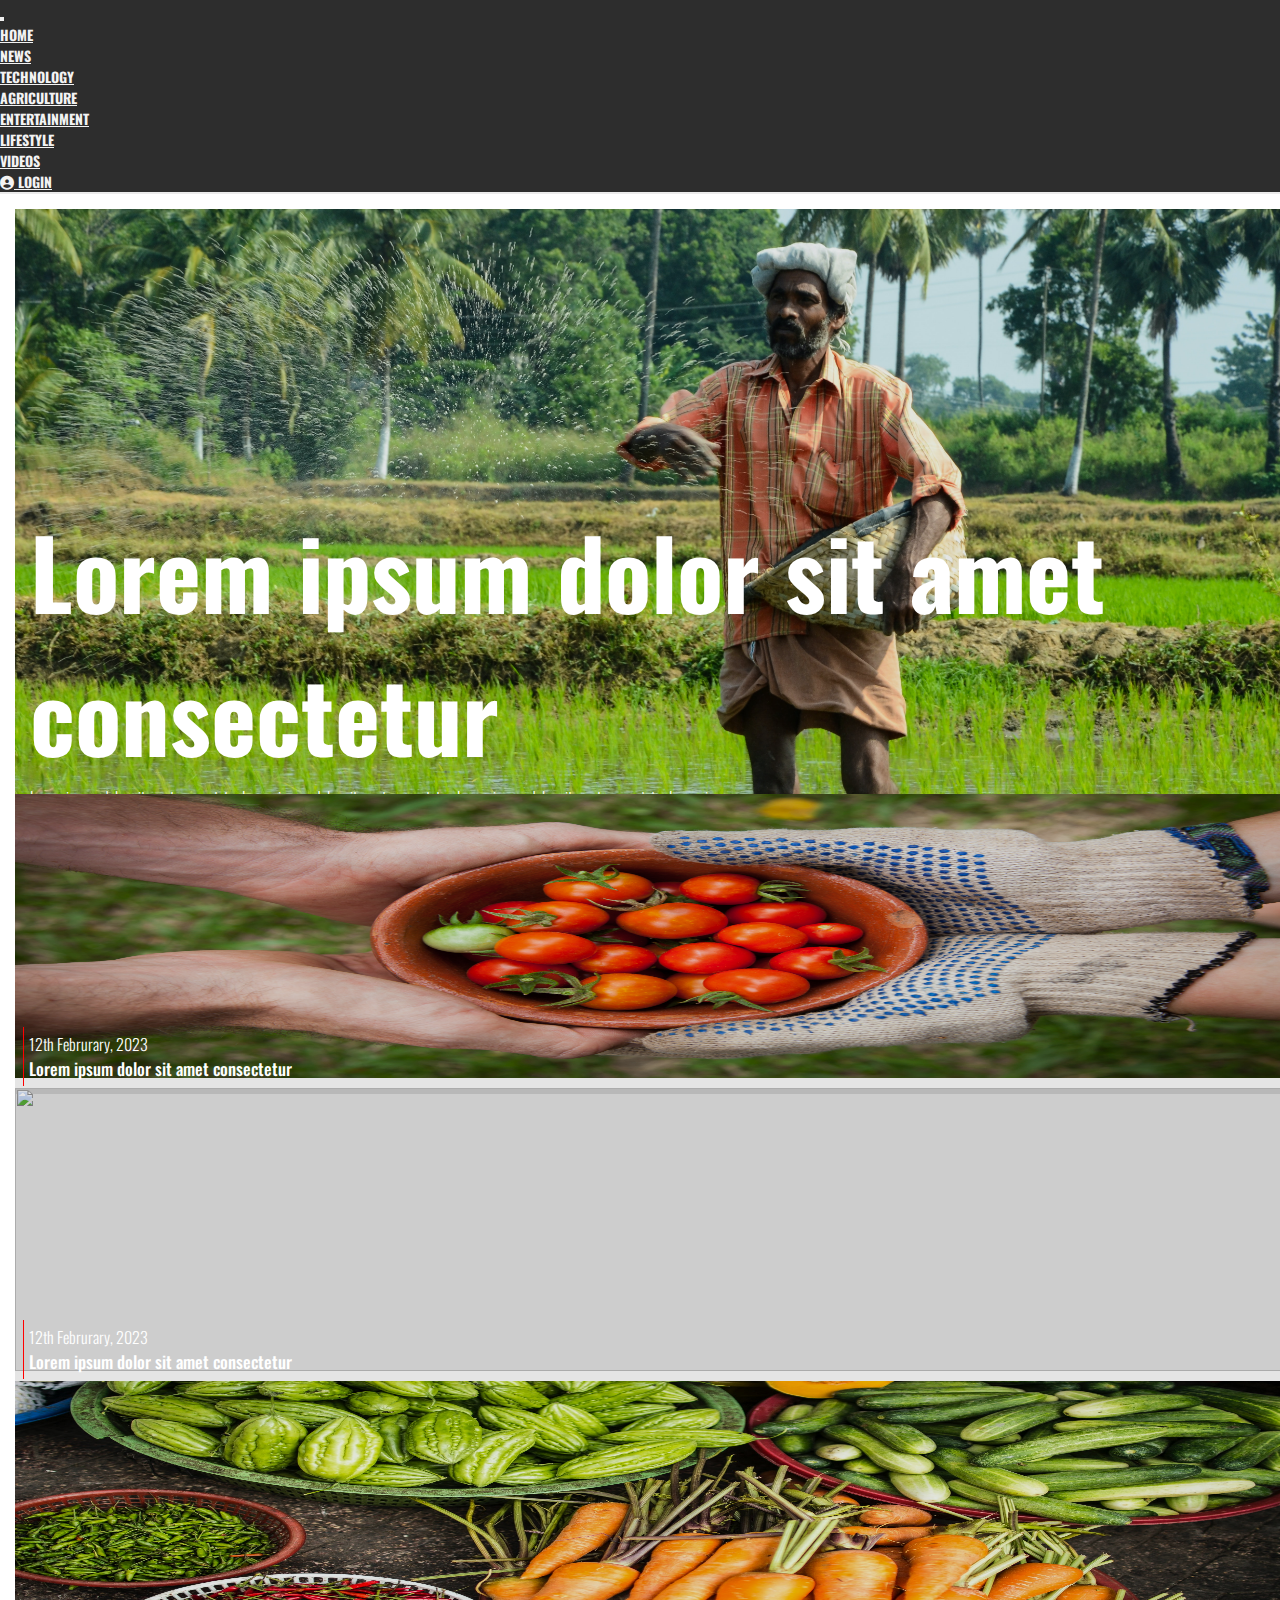
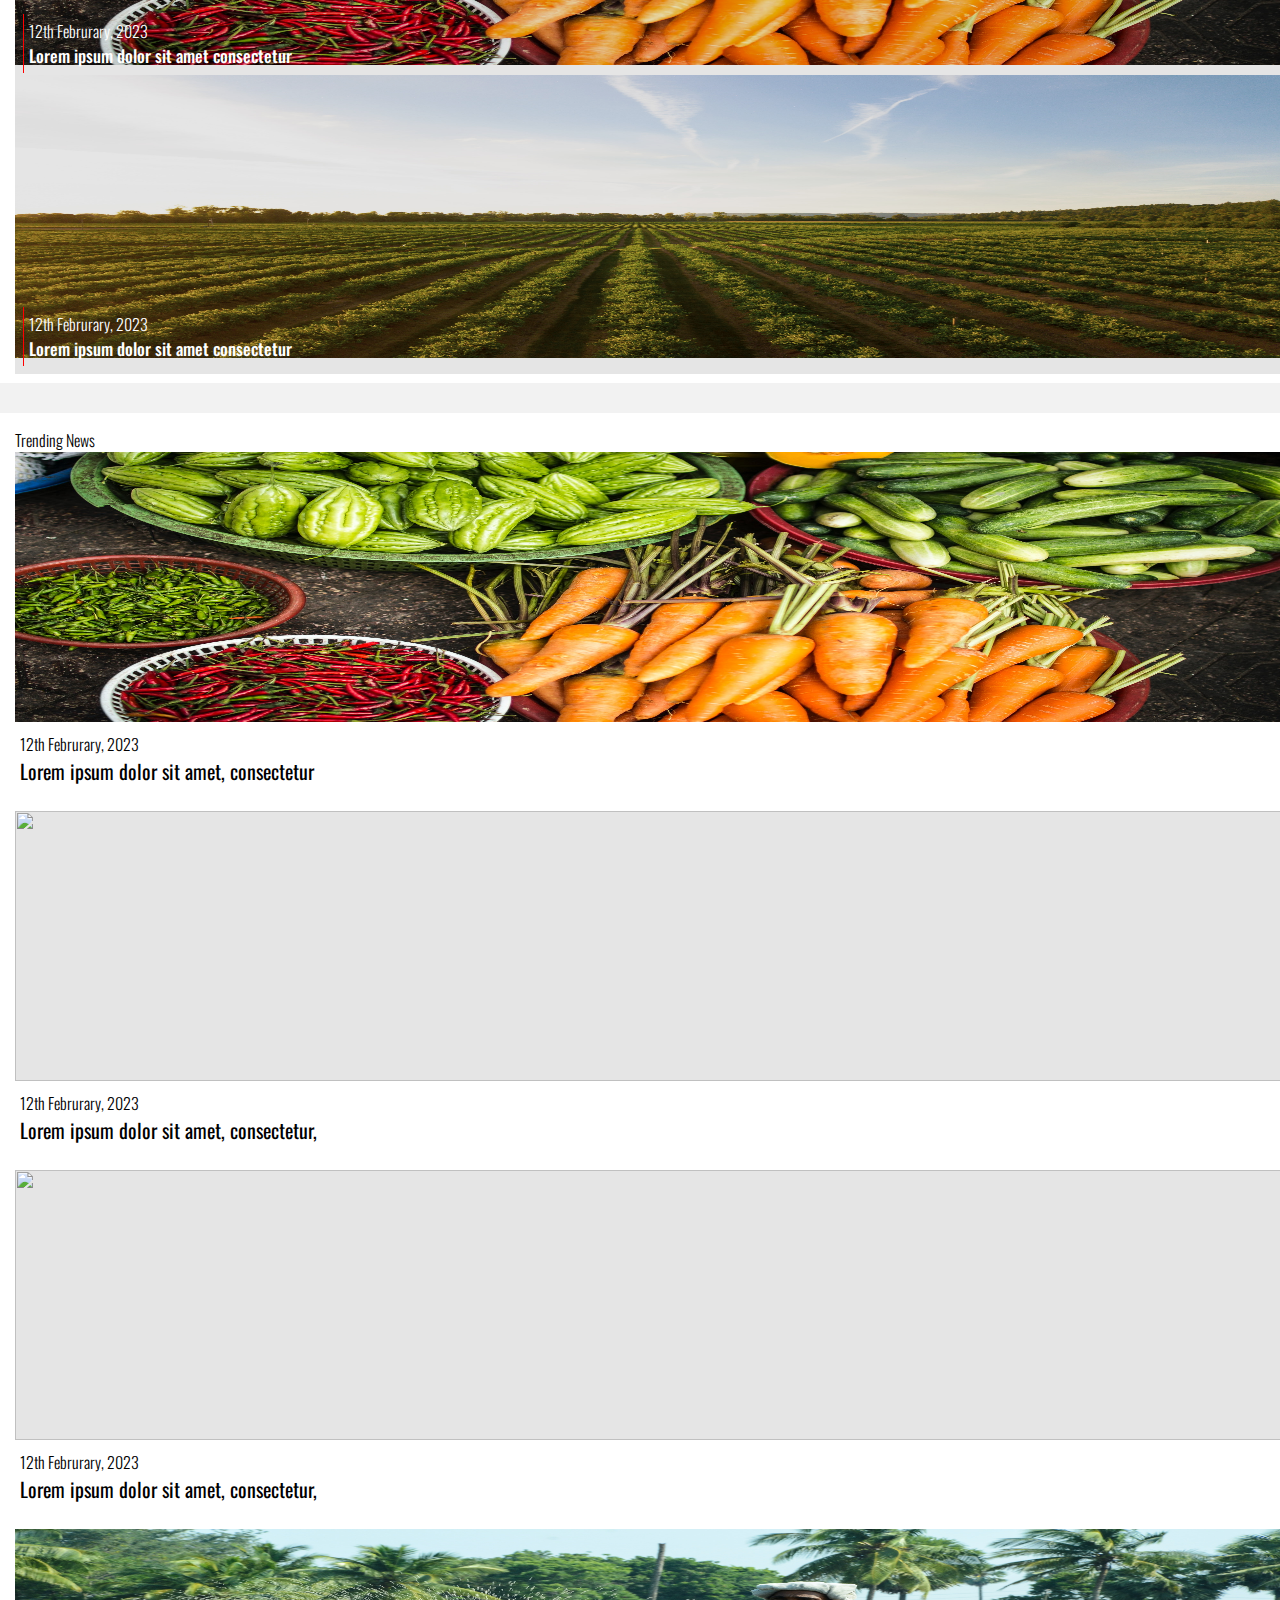
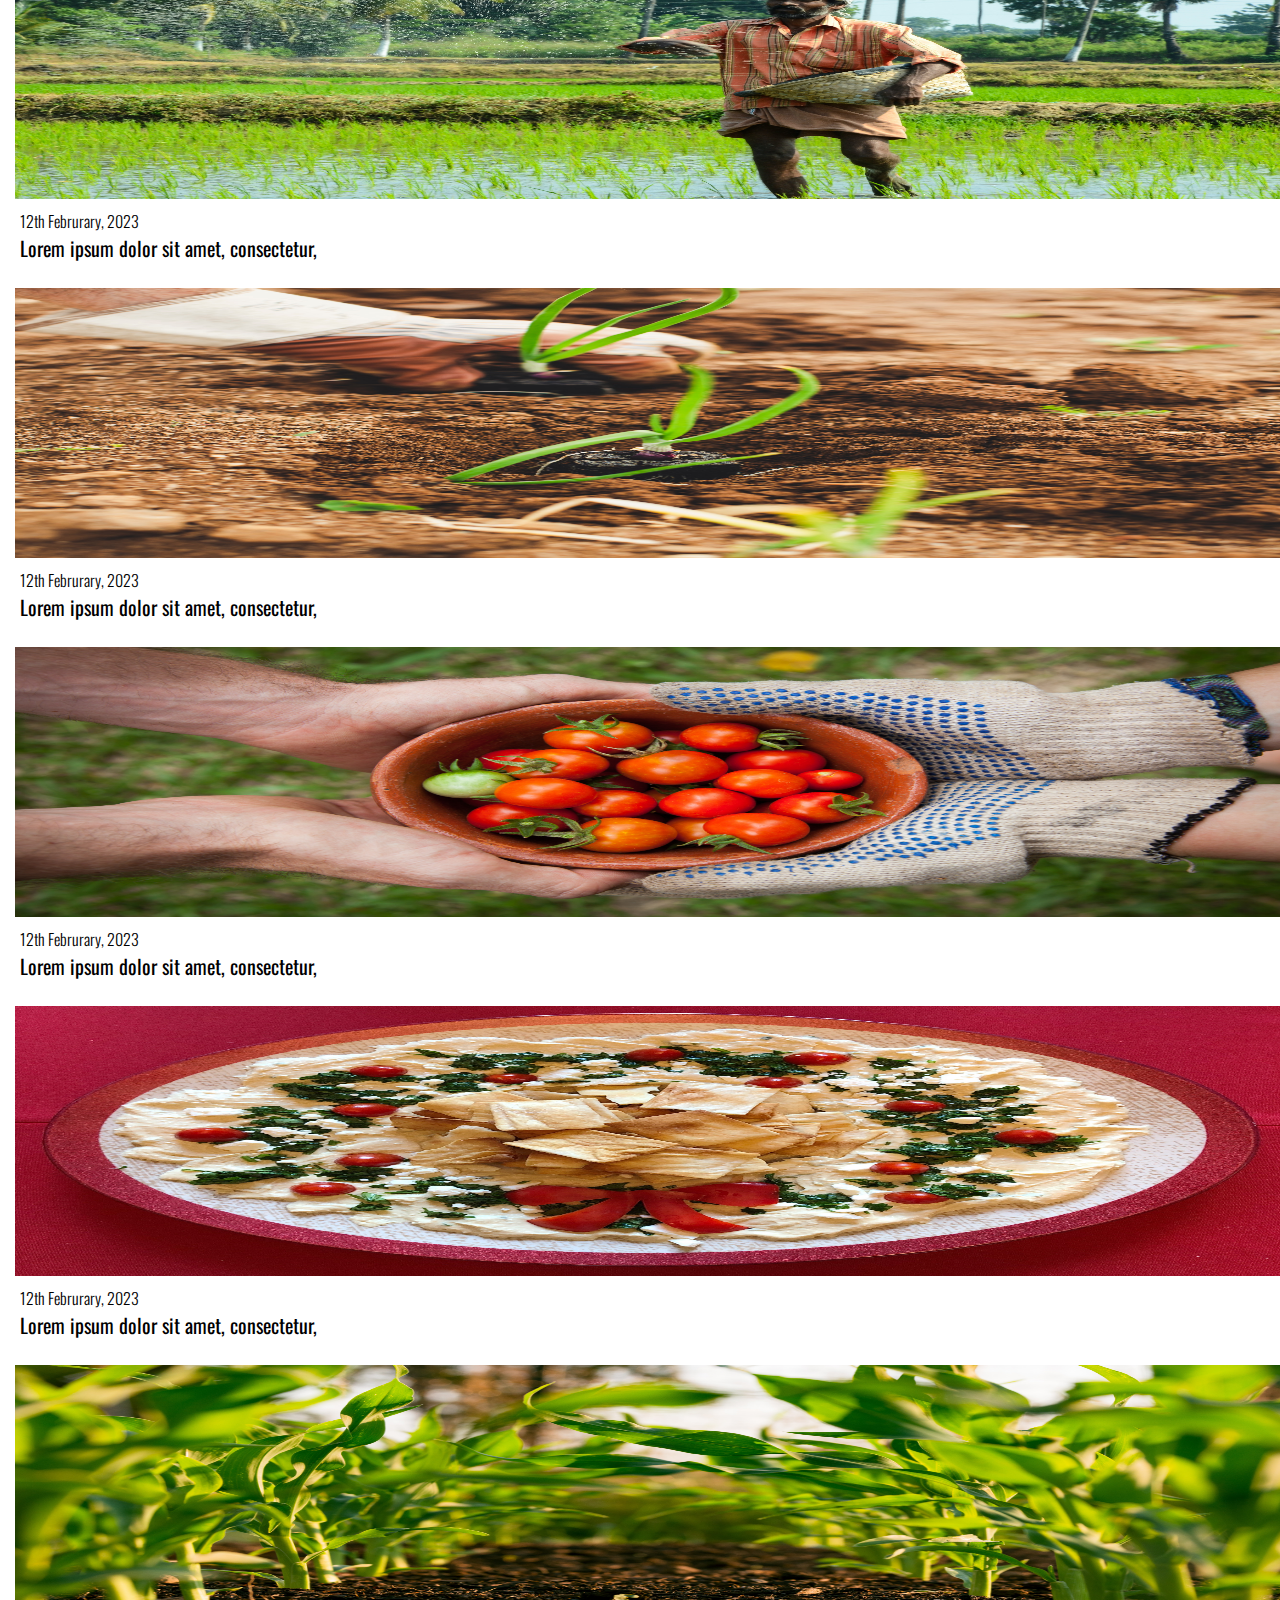
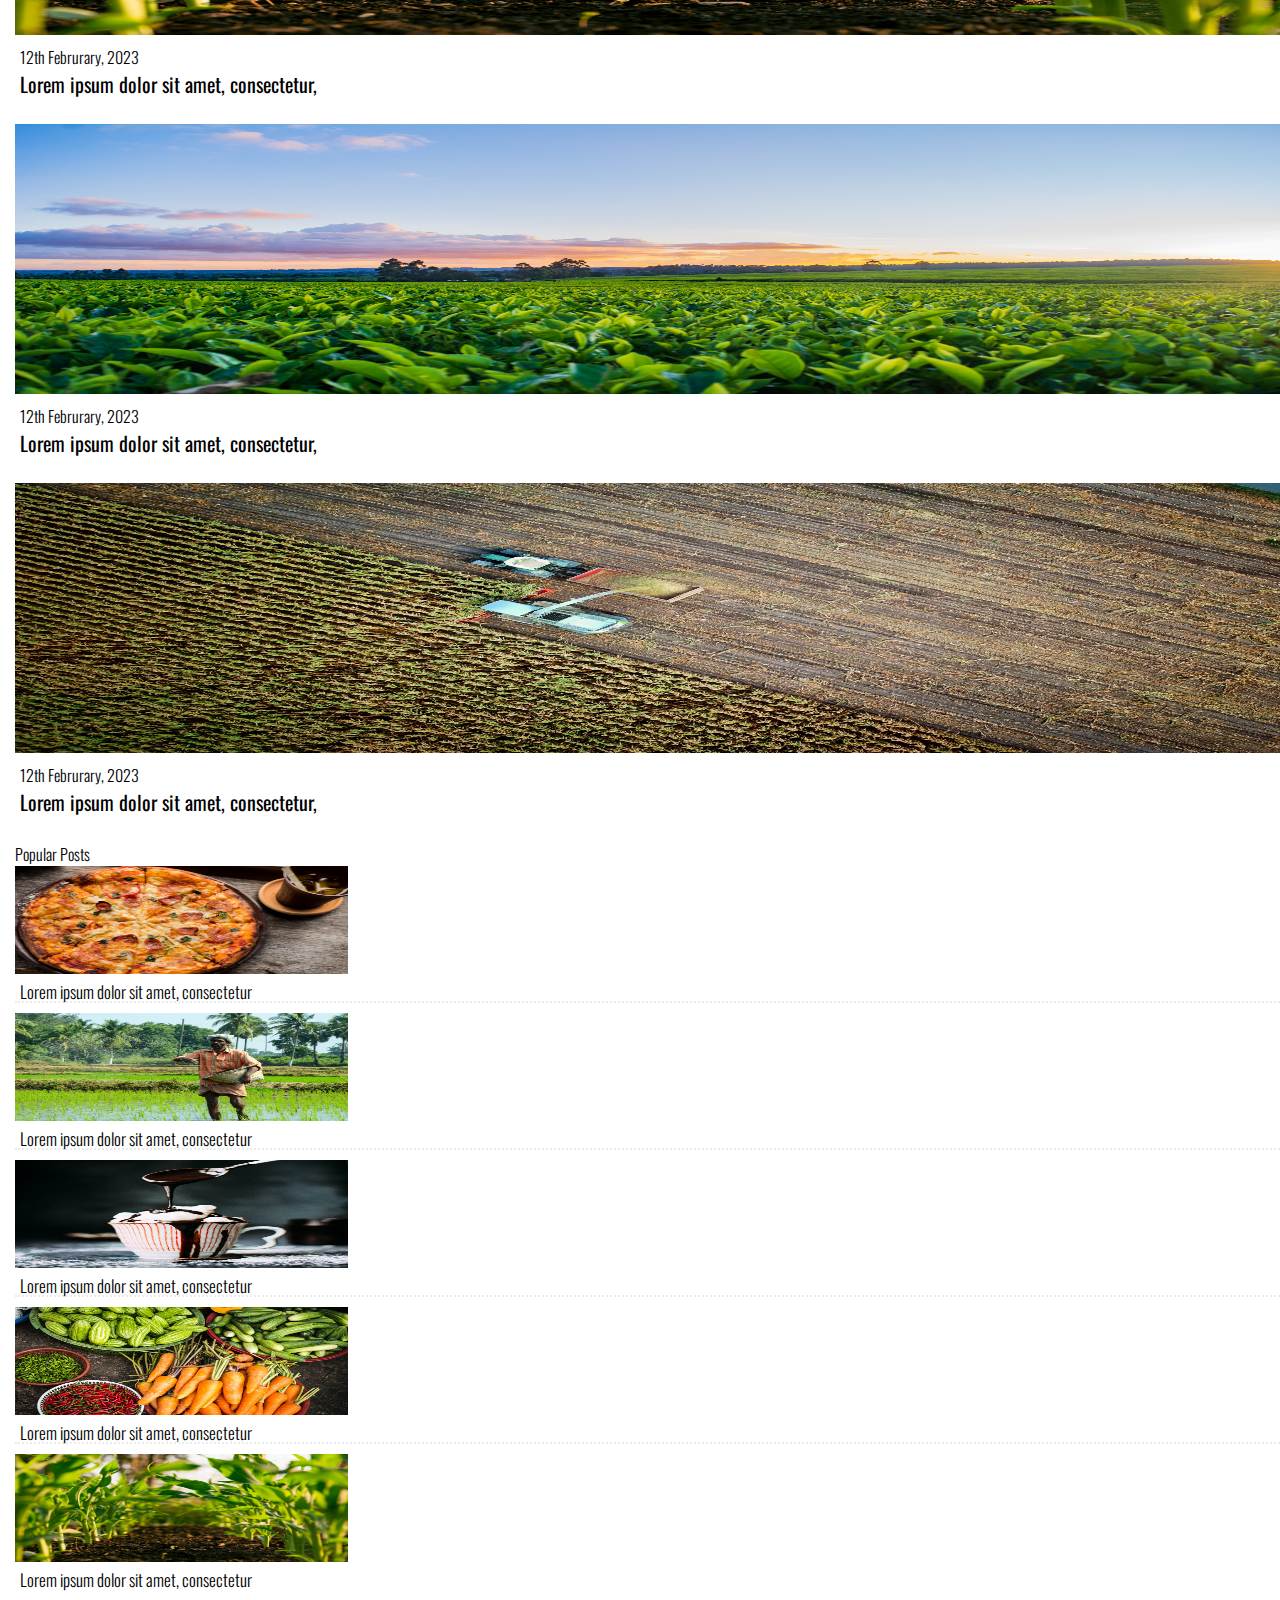
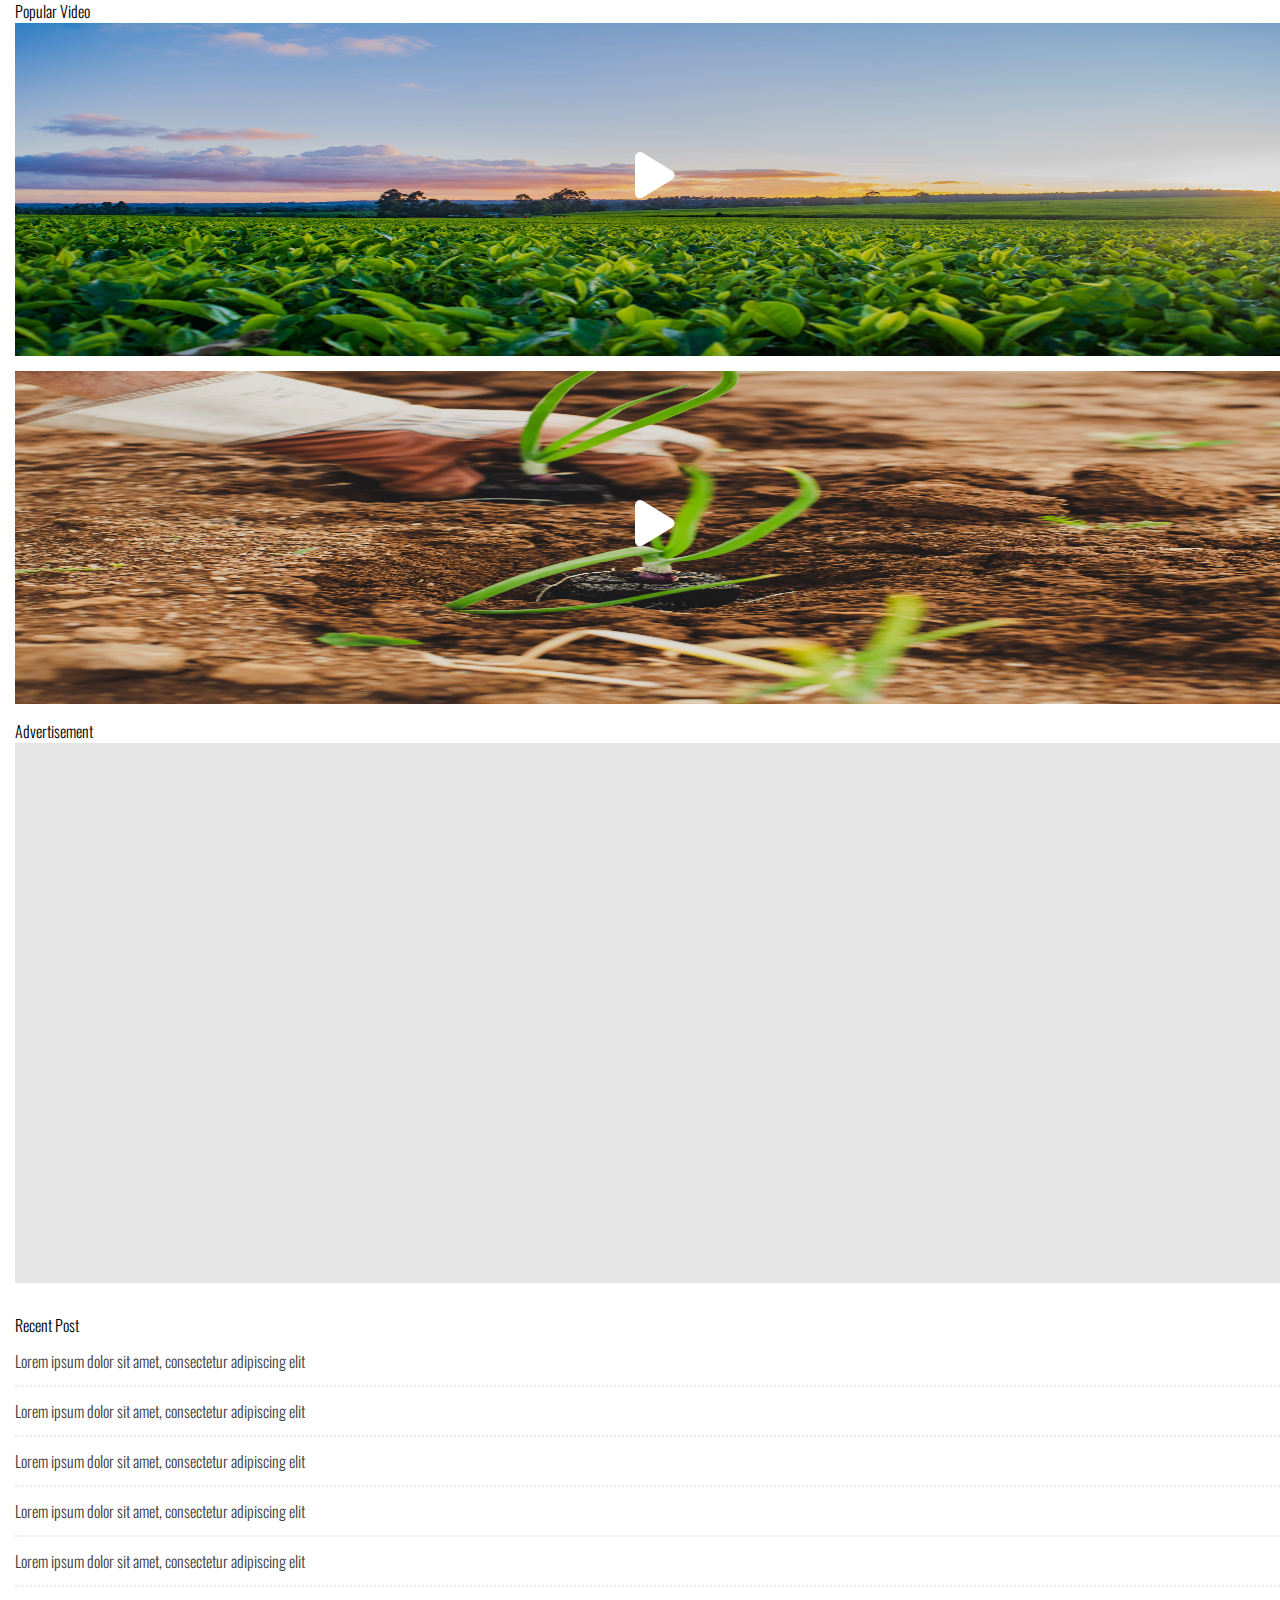
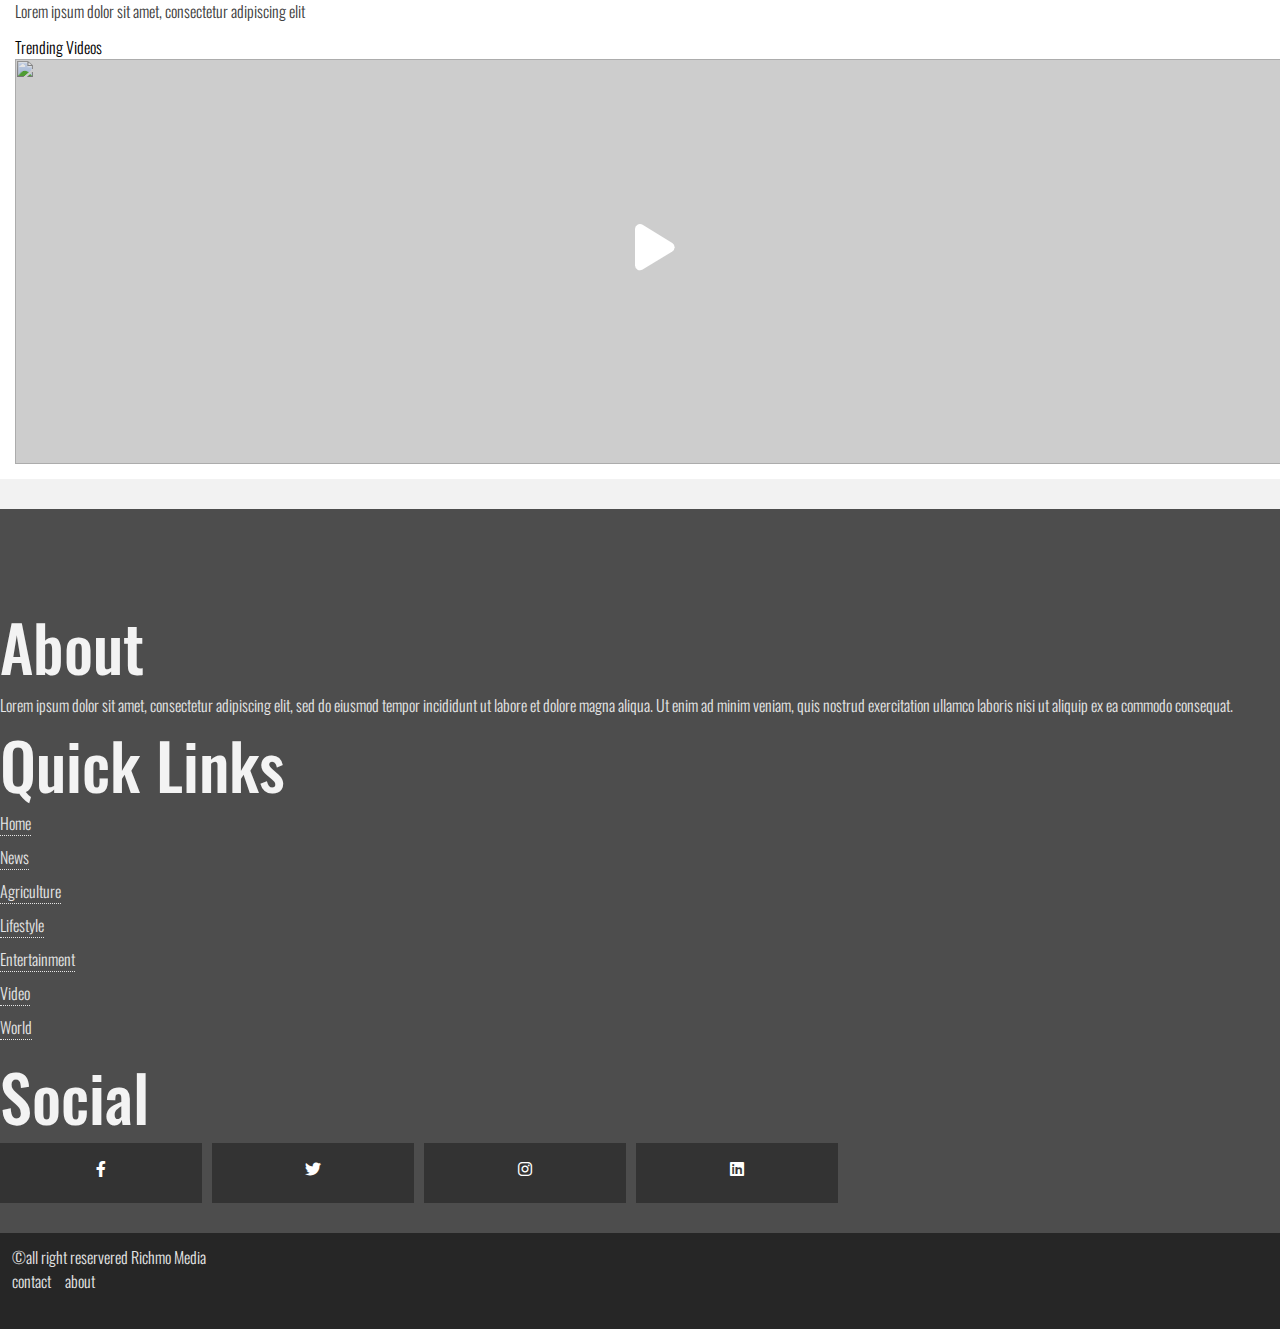
==== page/agriculture.html @ 918f8b2f "hello" ====
<!DOCTYPE html>
<html>
	<head>
		    <meta charset="utf-8">
            <meta name="viewport" content="width=device-width, initial-scale=1">
            <link href="../assets/styles/main.css" rel="stylesheet">
            <link rel="stylesheet" type="text/css" href="../assets/styles/fontawesome-free-6.3.0-web/css/all.css">
            <link href="https://cdn.jsdelivr.net/npm/bootstrap@5.0.2/dist/css/bootstrap.min.css" rel="stylesheet" integrity="sha384-EVSTQN3/azprG1Anm3QDgpJLIm9Nao0Yz1ztcQTwFspd3yD65VohhpuuCOmLASjC" crossorigin="anonymous">
            <link rel="preconnect" href="https://fonts.googleapis.com">
            <link rel="preconnect" href="https://fonts.gstatic.com" crossorigin>
            <link href="https://fonts.googleapis.com/css2?family=Cantarell&family=Lora&family=Montserrat:ital,wght@0,400;0,500;0,600;0,700;0,800;0,900;1,100;1,200;1,300;1,500;1,600;1,700;1,800;1,900&family=Oregano:ital@0;1&family=Oswald:wght@200;300;400;500;600;700&family=Poppins:wght@100;200;300;500;600;800;900&family=Quicksand:wght@300;400&family=Work+Sans:wght@100;500&display=swap" rel="stylesheet">
            <!--<link href="https://fonts.googleapis.com/css2?family=Cantarell&family=Lora&family=Montserrat:ital,wght@0,400;0,500;0,600;0,700;0,800;0,900;1,100;1,200;1,300;1,500;1,600;1,700;1,800;1,900&family=Oregano:ital@0;1&family=Oswald:wght@300;400;500;600;700&family=Quicksand:wght@300;400&family=Work+Sans:wght@100;500&display=swap" rel="stylesheet"-->

            <link rel="stylesheet" href="../assets/styles/owlcarousel/dist/assets/owl.carousel.min.css">
            <link rel="stylesheet" href="../assets/styles/owlcarousel/dist/assets/owl.theme.default.min.css">
     

            <title></title>
	</head>
    <body style="background-color: #f2f2f2;">
       
         <div class="navbar navbar-expand-xxl navbar-expand-xl navbar-expand-lg navbar-expand-md navbar-expand-sm navbar-light bg-light" id="header">
               <div class="container-fluid">
                      <a class="navbar-brand" href="#">
                          <!--<img src="./assets/images/pngwing.com (84).png" src="logo">-->
                      </a>
                      <button class="navbar-toggler" type="button" data-bs-toggle="collapse" data-bs-target="#navbarSupportedContent" aria-controls="navbarSupportedContent" aria-expanded="false" aria-label="Toggle navigation">
                          <span class="navbar-toggler-icon"></span>
                      </button>
                      <div class="collapse navbar-collapse justify-content-end" id="navbarSupportedContent">
                           <ul class="navbar-nav">
                                <li class="nav-item">
                                     <a class="nav-link active" aria-current="page" href="../index.html">Home</a>
                                 </li>
                                 <li class="nav-item">
                                       <a class="nav-link" href="./news.html">News</a>
                                </li>
                                <li class="nav-item">
                                    <a class="nav-link" href="./technology.html">Technology</a>
                                </li>
                                <li class="nav-item">
                                    <a class="nav-link" href="./agriculture.html">Agriculture</a>
                                </li>

                                <li class="nav-item">
                                    <a class="nav-link" href="./entertainment.html">Entertainment</a>
                                </li>
                                <li class="nav-item">
                                    <a class="nav-link" href="./lifestyle.html">Lifestyle</a>
                                </li>
                                <li class="nav-item">
                                    <a class="nav-link" href="./video.html">videos</a>
                                </li>
                                <li class="nav-item">
                                    <a class="nav-link" href="#"><i class="fas fa-user-circle"></i> login</a>
                                </li>
                           </ul>
                      </div>
               </div>
         </div>         <div id="topnews">
              <div class="container-fluid">
                    <div class="row g-3">
                          <div class="col-md-6">
                               <div class="topnews-story" style="background-image: url(../assets/images/agric-5.jpg);">
                                    <div class="topnews-story-overlay">
                                         <div class="topnews-story-text">
                                             <h2> Lorem ipsum dolor sit amet consectetur</h2>
                                             <p>Lorem ipsum dolor sit amet consectetur,Lorem ipsum dolor sit amet consectetur, Lorem ipsum dolor sit amet consectetur,Lorem ipsum</p>
                                         </div>


                                    </div>
                               </div>

                          </div>
                          <div class="col-md-6">
                               <div class="row">
                                    <div class="col-md-6 topnewhead">
                                        <div class="topnews-story-container">
                                             <div class="topnews-story-headlines">
                                                   <img src="../assets/images/agric-6.jpg">
                                             </div>
                                             <div class="topnews-story-headlines-overlay">
                                                     <div class="topnews-story-headlines-text">
                                                         <span>12th Februrary, 2023</span>
                                                         <h3>Lorem ipsum dolor sit amet consectetur</h3>
                                                     </div>
                                             </div>
                                        </div>
                                    </div>
                                    <div class="col-md-6">
                                         <div class="topnews-story-container">
                                               <div class="topnews-story-headlines">
                                                 <img src="../assets/images/agric-2.jpg">
                                              </div>
                                               <div class="topnews-story-headlines-overlay">
                                                     <div class="topnews-story-headlines-text">
                                                         <span>12th Februrary, 2023</span>
                                                         <h3>Lorem ipsum dolor sit amet consectetur</h3>
                                                     </div>
                                             </div>
                                     </div>
                                    </div>
                                    <div class="col-md-6">
                                        <div class="topnews-story-container">
                                             <div class="topnews-story-headlines">
                                                  <img src="../assets/images/agric-3.jpg">
                                             </div>
                                             <div class="topnews-story-headlines-overlay">
                                                     <div class="topnews-story-headlines-text">
                                                         <span>12th Februrary, 2023</span>
                                                         <h3>Lorem ipsum dolor sit amet consectetur</h3>
                                                     </div>
                                             </div>                                        </div>
                                    </div>
                                    <div class="col-md-6">
                                         <div class="topnews-story-container">
                                              <div class="topnews-story-headlines">
                                                   <img src="../assets/images/agric-4.jpg">
                                              </div>
                                             <div class="topnews-story-headlines-overlay">
                                                     <div class="topnews-story-headlines-text">
                                                         <span>12th Februrary, 2023</span>
                                                         <h3>Lorem ipsum dolor sit amet consectetur</h3>
                                                     </div>
                                             </div>
                                         </div>
                                    </div>                               </div>
                          </div>
                    </div>
              </div>
        </div>
        <div class="news-section">
              <div class="container-fluid">
                    <div class="news-section-sheet">
                            <div class="row">
                                 <div class="col-md-9">
                                      <div class="row">
                                            <div class="col-md-8">
                                                 <div class="row">
                                                      <h4 mt-2 mt-3><span>Trending News</span></h4>
                                                      <div class="col-md-6">
                                                           <div class="news-section-sheet-story">
                                                                 <div class="news-section-sheet-story-image">
                                                                       <img src="../assets/images/agric-3.jpg">
                                                                 </div>
                                                                 <div class="news-section-sheet-story-caption">
                                                                      <span>12th Februrary, 2023</span>
                                                                      <h3>Lorem ipsum dolor sit amet, consectetur</h3>
                                                                 </div>

                                                          </div>                                                          
                                                      </div>

                                                      <div class="col-md-6">
                                                           <div class="news-section-sheet-story">
                                                                 <div class="news-section-sheet-story-image">
                                                                       <img src="../assets/images/agric-1.jpg">
                                                                 </div>
                                                                 <div class="news-section-sheet-story-caption">
                                                                      <span>12th Februrary, 2023</span>
                                                                      <h3>Lorem ipsum dolor sit amet, consectetur,</h3>
                                                                 </div>
                                                          </div>                                                          
                                                      </div>

                                                      <div class="col-md-6">
                                                           <div class="news-section-sheet-story">
                                                                 <div class="news-section-sheet-story-image">
                                                                       <img src="../assets/images/agric-1.jpg">
                                                                 </div>
                                                                 <div class="news-section-sheet-story-caption">
                                                                      <span>12th Februrary, 2023</span>
                                                                      <h3>Lorem ipsum dolor sit amet, consectetur,</h3>
                                                                 </div>


                                                          </div>                                                          
                                                      </div>

                                                      <div class="col-md-6">
                                                           <div class="news-section-sheet-story">
                                                                 <div class="news-section-sheet-story-image">
                                                                       <img src="../assets/images/agric-5.jpg">
                                                                 </div>
                                                                 <div class="news-section-sheet-story-caption">
                                                                      <span>12th Februrary, 2023</span>
                                                                      <h3>Lorem ipsum dolor sit amet, consectetur,</h3>
                                                                 </div>
                                                          </div>                                                          
                                                      </div>
                                                      <div class="col-md-6">
                                                           <div class="news-section-sheet-story">
                                                                 <div class="news-section-sheet-story-image">
                                                                       <img src="../assets/images/agric-7.jpg">
                                                                 </div>
                                                                 <div class="news-section-sheet-story-caption">
                                                                      <span>12th Februrary, 2023</span>
                                                                      <h3>Lorem ipsum dolor sit amet, consectetur,</h3>
                                                                 </div>
                                                          </div>                                                          
                                                      </div>

                                                      <div class="col-md-6">
                                                           <div class="news-section-sheet-story">
                                                                 <div class="news-section-sheet-story-image">
                                                                       <img src="../assets/images/agric-6.jpg">
                                                                 </div>
                                                                 <div class="news-section-sheet-story-caption">
                                                                      <span>12th Februrary, 2023</span>
                                                                      <h3>Lorem ipsum dolor sit amet, consectetur,</h3>
                                                                 </div>
                                                          </div>                                                          
                                                      </div>

                                                      <div class="col-md-6">
                                                           <div class="news-section-sheet-story">
                                                                 <div class="news-section-sheet-story-image">
                                                                       <img src="../assets/images/food-2.jpg">
                                                                 </div>
                                                                 <div class="news-section-sheet-story-caption">
                                                                      <span>12th Februrary, 2023</span>
                                                                      <h3>Lorem ipsum dolor sit amet, consectetur,</h3>
                                                                 </div>
                                                          </div>                                                          
                                                      </div>

                                                      <div class="col-md-6">
                                                           <div class="news-section-sheet-story">
                                                                 <div class="news-section-sheet-story-image">
                                                                       <img src="../assets/images/agric-8.jpg">
                                                                 </div>
                                                                 <div class="news-section-sheet-story-caption">
                                                                      <span>12th Februrary, 2023</span>
                                                                      <h3>Lorem ipsum dolor sit amet, consectetur,</h3>
                                                                 </div>

                                                          </div>                                                          
                                                      </div>


                                                      <div class="col-md-6">
                                                           <div class="news-section-sheet-story">
                                                                 <div class="news-section-sheet-story-image">
                                                                       <img src="../assets/images/agric-10.jpg">
                                                                 </div>
                                                                 <div class="news-section-sheet-story-caption">
                                                                      <span>12th Februrary, 2023</span>
                                                                      <h3>Lorem ipsum dolor sit amet, consectetur,</h3>
                                                                 </div>
                                                          </div>                                                          
                                                      </div>

                                                      <div class="col-md-6">
                                                           <div class="news-section-sheet-story">
                                                                 <div class="news-section-sheet-story-image">
                                                                       <img src="../assets/images/agric-9.jpg">
                                                                 </div>
                                                                 <div class="news-section-sheet-story-caption">
                                                                      <span>12th Februrary, 2023</span>
                                                                      <h3>Lorem ipsum dolor sit amet, consectetur,</h3>
                                                                 </div>

                                                          </div>                                                          
                                                      </div>











                                                 </div>
                                            </div>
                                            <div class="col-md-4">
                                                <div class="main-bulleting-news">  
                                                 <h4><span>Popular Posts</span></h4>
                                                 <div class="bulleting-blocks">
                                                       <div class="bulleting-blocks-image float-start">
                                                           <img src="../assets/images/food-4.jpg">
                                                       </div>
                                                       <div class="bulleting-blocks-body float-end">
                                                            <h5>Lorem ipsum dolor sit amet, consectetur</h5>
                                                       </div>
                                                 </div>
                                                 <div class="bulleting-blocks">
                                                       <div class="bulleting-blocks-image float-start">
                                                           <img src="../assets/images/agric-5.jpg">
                                                       </div>
                                                       <div class="bulleting-blocks-body float-end">
                                                           <h5>Lorem ipsum dolor sit amet, consectetur</h5>
                                                       </div>
                                                 </div>
                                                 <div class="bulleting-blocks">
                                                       <div class="bulleting-blocks-image float-start">
                                                           <img src="../assets/images/food-5.jpg">
                                                       </div>
                                                       <div class="bulleting-blocks-body float-end">
                                                           <h5>Lorem ipsum dolor sit amet, consectetur</h5>
                                                       </div>
                                                 </div>
                                                 <div class="bulleting-blocks">
                                                       <div class="bulleting-blocks-image float-start">
                                                           <img src="../assets/images/agric-3.jpg">
                                                       </div>
                                                       <div class="bulleting-blocks-body float-end">
                                                           <h5>Lorem ipsum dolor sit amet, consectetur</h5>
                                                       </div>
                                                 </div>
                                                 <div class="bulleting-blocks">
                                                       <div class="bulleting-blocks-image float-start">
                                                           <img src="../assets/images/agric-8.jpg">
                                                       </div>
                                                       <div class="bulleting-blocks-body float-end">
                                                           <h5>Lorem ipsum dolor sit amet, consectetur</h5>
                                                       </div>
                                                 </div>
                                                 </div>

                                                 <div class="main-bulleting-video"> 
                                                      <h4><span>Popular Video</span></h4>
                                                      <div class="bulleting-blocks-video">
                                                          
                                                          <div class="main-video-block">
                                                              <img src="../assets/images/agric-10.jpg">
                                                          </div>
                                                          <div class="video-block-overlay">
                                                                 <i class="fas fa-play"></i>
                                                          </div>
                                                      </div>
                                                      <div class="bulleting-blocks-video">
                                                          
                                                          <div class="main-video-block">
                                                              <img src="../assets/images/agric-7.jpg">
                                                          </div>
                                                          <div class="video-block-overlay">
                                                                 <i class="fas fa-play"></i>
                                                          </div>
                                                      </div>


                                                 </div>

                                            </div>
                                      </div>
                                 </div>
                                 <div class="col-md-3">
                                      <h4><span>Advertisement</span></h4>
                                      <div class="advertise">
                                           
                                      </div>
                                      <div class="popularposts">
                                            <h4><span>Recent Post</span></h4>
                                            <ul class="ul-list">
                                                 <li class="ul-list-item">
                                                     <a href="">Lorem ipsum dolor sit amet, consectetur adipiscing elit</a>
                                                 </li>
                                                 <li class="ul-list-item">
                                                     <a href="">Lorem ipsum dolor sit amet, consectetur adipiscing elit</a>
                                                 </li>
                                                 <li class="ul-list-item">
                                                     <a href="">Lorem ipsum dolor sit amet, consectetur adipiscing elit</a>
                                                 </li>
                                                 <li class="ul-list-item">
                                                     <a href="">Lorem ipsum dolor sit amet, consectetur adipiscing elit</a>
                                                 </li>
                                                 <li class="ul-list-item">
                                                     <a href="">Lorem ipsum dolor sit amet, consectetur adipiscing elit</a>
                                                 </li>                                         
                                                 <li class="ul-list-item">
                                                     <a href="">Lorem ipsum dolor sit amet, consectetur adipiscing elit</a>
                                                 </li>
                                            </li>
                                      </div>
                                      <div class="trending-videos">
                                            <h4><span>Trending Videos</span></h4>
                                            <div class="trending-video-blocks">
                                                 <div class="main-video-trend">
                                                       <img src="../assets/images/agric-1.jpg">
                                                 </div>

                                                 <div class="main-video-trend-overlay">
                                                              <i class="fas fa-play"></i>
                                                 </div>

                                            </div>

                                      </div>
                                 </div>

                            </div>
                    </div>
              </div>
        </div>

        <!--<div class="news-section">
            

              <div class="container-fluid">



                    <div class="news-section-sheet">
                           <div class="row">
                                 <div class="col-md-9">
                                      <div class="row">
                                            <div class="col-md-6">
                                           
                                                 <div class="news-section-sheet-story">
                                                       <div class="news-section-sheet-story-image"></div>

                                                 </div>
                                           
                                           </div>
                                           <div class="col-md-6">
                                           
                                                 <div class="news-section-sheet-story">
                                                
                                                      <div class="news-section-sheet-story-image"></div>
                                                 </div>
                                           
                                           </div>
                                     </div>
                                 </div>
                                 <div class="col-md-3"></div>
                           </div>

                    </div>

              </div>

        </div> -->       







        <div class="footer">
              <div class="upper-footer">
                   <div class="container">
                         <div class="row">
                               <div class="col-md-4">
                                   <h3>About</h3>
                                   <p style="text-align: justify;">Lorem ipsum dolor sit amet, consectetur adipiscing elit, sed do eiusmod tempor incididunt ut labore et dolore magna aliqua. Ut enim ad minim veniam, quis nostrud exercitation ullamco laboris nisi ut aliquip ex ea commodo consequat. </p>
                               </div>
                               <div class="col-md-4 quick-links" >
                                    <h3>Quick Links</h3>
                                    <div class="float-start" style="width:50%">
                                        <span><a href="">home</a></span>
                                        <span><a href="">news</a></span>
                                        <span><a href="">agriculture</a></span>
                                        <span><a href="">lifestyle</a></span>
                                        <span><a href="">entertainment</a></span>
                                        
                                    </div>
                                    <div class="float-end" style="width:50%">
                                        
                                        <span><a href="">video</a></span>
                                        <span><a href="">world</a></span>
                                    </div>
                               </div>
                               <div class="col-md-4">
                                     <h3>Social</h3>
                                     <div class="social">
                                          <div class="social-box">
                                               <i class="fab fa-facebook-f"></i>
                                          </div>
                                          <div class="social-box">
                                               <i class="fab fa-twitter"></i>
                                          </div>
                                          <div class="social-box">
                                               <i class="fab fa-instagram"></i>
                                          </div>
                                          <div class="social-box">
                                               <i class="fab fa-linkedin"></i>
                                          </div>
                                     </div>
                               </div>
                         </div>
                   </div>
              </div>
              <div class="lower-footer">
                   <div class="container">
                        <div class="company-links float-start">
                         <span>&copy;all right reservered Richmo Media</span>
                        </div>
                        <div class="sub-links float-end">
                            <span><a href="">contact</a></span>
                            <span><a href="">about</a></span>
                        </div>
                  </div>
              </div>
        </div>


        <script src="https://cdn.jsdelivr.net/npm/bootstrap@5.0.2/dist/js/bootstrap.bundle.min.js" integrity="sha384-MrcW6ZMFYlzcLA8Nl+NtUVF0sA7MsXsP1UyJoMp4YLEuNSfAP+JcXn/tWtIaxVXM" crossorigin="anonymous"></script>
        <script src="https://code.jquery.com/jquery-3.6.3.js" integrity="sha256-nQLuAZGRRcILA+6dMBOvcRh5Pe310sBpanc6+QBmyVM=" crossorigin="anonymous"></script>
        <script src="./assets/styles/owlcarousel/dist/owl.carousel.min.js"></script>

           <script type="text/javascript">
                
           

                            $(document).ready(function(){



                                    $('.owl-carousel').owlCarousel({
                                          loop:true,
                                          margin:15,
                                          nav:false,
                                          responsiveClass:true,
                                          autoplay:false,
                                          autoplayTimeout:5500,
                                          responsive:{
                                               0:{
                                                  items:3,
                                                },
                                                600:{
                                                  items:3
                                                },
                                                1000:{
                                                  items:3
                                                  }
                                           }
                                     });

                             }) 

               </script>


    </body>
</html>
---- assets/styles/main.css ----
*{margin: 0px;padding: 0px;}

h1,h2,h3,h4,h5,h6{font-family: 'Oswald';}
p,span,a{font-family: 'Oswald';font-weight: 300;}
h1{font-size: 7.0em;font-weight: 700;}
h2{font-size: 6.0em;font-weight: 700;}
h3{font-size: 4.0em;font-weight: 500;}



#header{background-color: #2d2d2d !important;border-bottom: 2px solid #ebebeb;width: 100%;}
#header .collapse.navbar-collapse ul li a{color:#f3f3f3;width:140px;font-size:14px ;text-transform: uppercase;text-align:center;font-weight: bold}



#topnews{width: 100%;padding: 15px;background-color: #ffffff;}
.carousel{width: 100%;height:89vh;margin-bottom: 10px}
.carousel-item{width: 100%;height: 89vh;background-repeat: no-repeat;background-size: cover;background-position: center center;}
.carousel-overlay{width: 100%;height: 89vh;background-color: rgba(0, 0, 0, 0.2);}
.topnews-story{width: 100%;height: 65vh;background-repeat: no-repeat;background-size: cover;background-position: center center;background-repeat: no-repeat;}
.topnews-story-overlay{width: 100%;height: 65vh;background-color: rgba(0, 0, 0,0.1);position: relative;padding: 15px}
.topnews-story-text{width: 100%;position:absolute;bottom: 15px;color: #fff}

.topnews .col-md-6 .col-md-6{position:relative;}
.topnews-story-container{width: 100%;position: relative;}
.topnews-story-headlines{width: 100%;height:31.5vh;background-color: rgba(0, 0, 0, 0.1);margin-bottom: 10px;} 
.topnews-story-headlines img{width: 100%;height: 100%}

.topnews-story-headlines-overlay{top: 0px;left: 0px;padding: 8px;position:absolute;width: 100%;background-color:rgba(0, 0, 0,0.1);height:100%;color: #fff}
.topnews-story-headlines-text{position: absolute;bottom: 8px;padding: 5px;border-left: 1px solid #ff0000}
.topnews-story-headlines-text h3{font-size: 17px}
.top-story{width: 100%;height:35vh;background-color: rgba(0,0,0,0.1);margin-bottom: 10px}
.top-story img{width: 100%;height:35vh}

.other-story-description-headline{width: 100%;height:18vh;}
.other-story-description-headline h4{font-size: 1.1em;font-weight: 400;color:#404040}
.other-story-description-headline p{color: #e6e6e6}
.other-story-description-headline:not(:last-child){border-bottom: 1px solid #ebebeb;}
.image-story{width:25%;height: 15vh;background-color: rgba(0,0,0,0.1)}
.image-story img{height: 15vh;width: 100%}
.story-details{width: 73%;height: 18px;}



.news-section{padding: 30px 0px;}
.news-section-sheet{width: 100%;background-color: #fff;padding: 15px;margin-bottom: :5px;}
.news-section-sheet .advertise{width: 100%;height:60vh;background-color: rgba(0, 0, 0, 0.1);margin-bottom: 30px;}
.news-section-sheet .popularposts .ul-list{width: 100%;list-style: none;padding: 0px}
.news-section-sheet .popularposts .ul-list-item{width: 100%;padding:12px 0px;}
.news-section-sheet .popularposts .ul-list-item:not(:last-child){border-bottom: 2px dotted #ebebeb;}
.news-section-sheet .popularposts .ul-list-item a{color: #404040;text-decoration: none}
.main-bulleting-news .bulleting-blocks{width: 100%;height:15vh;margin-bottom: 10px;}
.main-bulleting-news .bulleting-blocks:not(:last-child){border-bottom: 2px dotted #ebebeb}
.main-bulleting-news .bulleting-blocks .bulleting-blocks-image{width: 26%;height:12vh;background-color: rgba(0, 0, 0, 0.1);}
.main-bulleting-news .bulleting-blocks .bulleting-blocks-image img{width: 100%;height: 100%}
.main-bulleting-news .bulleting-blocks-body{width: 73%;height:15vh;padding: 5px}
.main-bulleting-news .bulleting-blocks-body h5{font-size: 17px;font-weight: 300}
.main-bulleting-video{width: 100%;position: relative;}
.main-bulleting-video .bulleting-blocks-video{width: 100%;height:37vh;margin-bottom: 15px;position: relative;}
.main-bulleting-video .bulleting-blocks-video .main-video-block{width: 100%;height: 100%;background-color: rgba(0, 0, 0,0.1);}
.main-bulleting-video .bulleting-blocks-video .main-video-block img{width: 100%;height: 100%}
.video-block-overlay{position: absolute;top: 0px;left: 0px;width: 100%;text-align: center;line-height: 37vh;background-color: rgba(0, 0, 0,0.1);color: #fff;height: 100%}
.video-block-overlay i{font-size: 3.3em}
.trending-videos{width: 100%;position: relative;}
.trending-video-blocks{width: 100%;height: 45vh;position: relative;}
.trending-video-blocks .main-video-trend{width: 100%;height: 100%;background-color: rgba(0, 0, 0,0.1);}
.trending-video-blocks .main-video-trend img{width: 100%;height: 100%}
.main-video-trend-overlay{position: absolute;top: 0px;left: 0px;width: 100%;background-color: rgba(0, 0, 0,0.1);height: 100%;text-align: center;line-height: 45vh;}
.main-video-trend-overlay i{font-size: 3.3em;color: #fff;}
.top-story-line{width: 100%;height: 40vh;background-color: rgba(0, 0, 0,0.1);margin-bottom: 15px;border-bottom: 1px solid #ebebeb}
.top-story-line img{width: 100%;height:40vh;}
.main-stories{width: 100%}
.news-section-sheet .col-md-9 .col-md-8 .col-md-6{margin-bottom: 20px}
.main-stories-description{width: 100%;height: 21vh}
.main-stories-description:not(:last-child){border-bottom: 1px solid #ebebeb;}
.main-stories-image{width: 25%;height: 15vh;background-color: rgba(0,0,0,0.1)}
.news-section-sheet-story-image{width: 100%;height:30vh;background-color: rgba(0, 0, 0,0.1);margin-bottom: 5px; }
.news-section-sheet-story-image img{width: 100%;height: 30vh}
.news-section-sheet-story{position: relative;width: 100%}
.news-section-sheet-story-overlay{position: absolute;top: 0px;left: 0px;padding: 5px;width: 100%;height: 100%;background-color:rgba(0,0,0,0.1);}
.news-section-sheet-story-text{position: absolute;bottom: 10px;color: #fff}
.news-section-sheet-story-caption{padding: 5px;}
.news-section-sheet-story-caption h3{font-size: 20px;font-weight:400}
.main-stories-image img{width: 100%;height: 15vh;}
.main-stories-headline{width: 73%}
.main-stories-headline h4{font-size: 1.2em;}
.aritcles{width: 100%;margin-top: 10px}
.aritcles .col-md-4{position: relative;}
.aritcles .articles-sheet{width: 100%;padding: 15px;background-color: #fff;position: relative;}
.aritcles .articles-sheet .articles-items{width: 100%;position: relative;}

.aritcles .articles-sheet .articles-items .articles-items-image{width: 100%;height:40vh;background-color: rgba(0,0,0,0.2);}
.aritcles .articles-sheet .articles-items .articles-items-image img{height: 100%;width: 100%}
.aritcles .articles-sheet .articles-items .articles-items-body{width: 100%;background-color: rgba(0,0,0,0.3);height: 100%;position: absolute;top: 0px;left: 0px;color: #fff;padding: 10px}




.video-and-trends{width: 100%;margin-top: 10px}
.video-trends{width: 100%;height: 100vh;background-color: rgba(0, 0, 0,0.1);}
.video-and-trends .video{width: 100%;background-color: #fff;padding: 15px}
.video-banner{width: 100%;height: 66vh;background-repeat: no-repeat;background-size: cover;background-position: center center;}
.video-banner-overlay{width: 100%;height: 66vh;background-color: rgba(0,0,0,0.3);text-align: center;line-height: 66vh;}
.video-banner-overlay i{font-size:4.0em;color: #ff0000}


.new-trends{width: 100%;height:17vh;background-color: #fff;margin-bottom: 5px}
.new-trends .new-trends-video{width: 25%;height: 100%;background-color: rgba(0, 0, 0,0.1);}
.new-trends .new-trends-video img{width: 100%;height: 100%}
.new-trends .new-trends-caption{width: 73%;height: 100%;padding: 5px}





.page-trends{background-color: #fff;padding: 15px}
.new-item-trends-details{width: 100%;height: 18vh;background-color: #fff;}
.new-item-trends-details:not(:last-child){border-bottom: 1px solid #ebebeb;}
.new-item-trends-details-img{width: 28%;height: 15vh;background-color: rgba(0, 0, 0, 0.1);}
.new-item-trends-details-body{width: 70%}
.around-the-world{width: 100%;margin-top: 10px;}
.around-the-world-main{width: 100%;height:65vh;background-color: rgba(0, 0, 0,0.1);}
.around-the-world .owl-carousel{margin-top: 20px;margin-bottom: 20px;}
.around-the-world .owl-carousel .item{width: 100%;background-color: #fff;}
.around-the-world .owl-carousel .item .item-image{width: 100%;height:35vh;background-color: rgba(0, 0, 0,0.1);}

.popular-posts{width: 100%;padding: 15px;background-color: #fff;}
.popular-posts-story{width: 100%;padding: 10px 0px;height: 20vh;}
.popular-posts-story:not(:last-child){border-bottom: 1px solid #ebebeb;}
.popular-posts-image{width: 25%;height: 17vh;background-color: rgba(0, 0, 0,0.1);}
.popular-posts-image img{width: 100%;height: 100%}
.popular-posts-body{width: 73%;padding: 7px 0px;}


.popular-posts .recent-post{wdith: 100%;height:32vh;padding: 17px 0px;}

.popular-posts .recent-post:not(:last-child){border-bottom: 1px solid #ebebeb;}

.popular-posts .ad-image{width: 100%;background-color: rgba(0, 0, 0,0.1);height: 78vh;margin-top:70px;position: relative;}
.popular-posts .ad-image img{width: 100%;height: 78vh;}
.ad-image-over{width: 100%;position: absolute;color: #fff;height: 78vh;background-image:linear-gradient(to bottom right,transparent,rgba(0,0,0,0.4));padding: 5px;left: 0px;top: 0px}
.footer{width: 100%;background-color: #4d4d4d;}
.upper-footer{padding: 90px 0px}
.upper-footer .quick-links span{display:block;margin-bottom: 10px;text-transform: capitalize;}
.upper-footer .quick-links span a{text-decoration: none;color: #e6e6e6;border-bottom: 1px dotted #e6e6e6;}
.upper-footer h3{color: #f3f3f3}
.upper-footer p{color: #e6e6e6}
.upper-footer .social{width: 100%}
.upper-footer .social .social-box{width: 15%;height:50px;background-color: #333;color: #fff;float:left;margin-right: 10px;padding: 5px;text-align: center;}
.upper-footer .social .social-box i{margin-top:13px}
.lower-footer{width: 100%;background-color: #262626;padding:12px;height:8vh;}
.lower-footer .company-links span{color: #e6e6e6}
.lower-footer  .sub-links span{margin-right: 10px;}
.lower-footer  .sub-links span a{text-decoration: none;color: #e6e6e6}
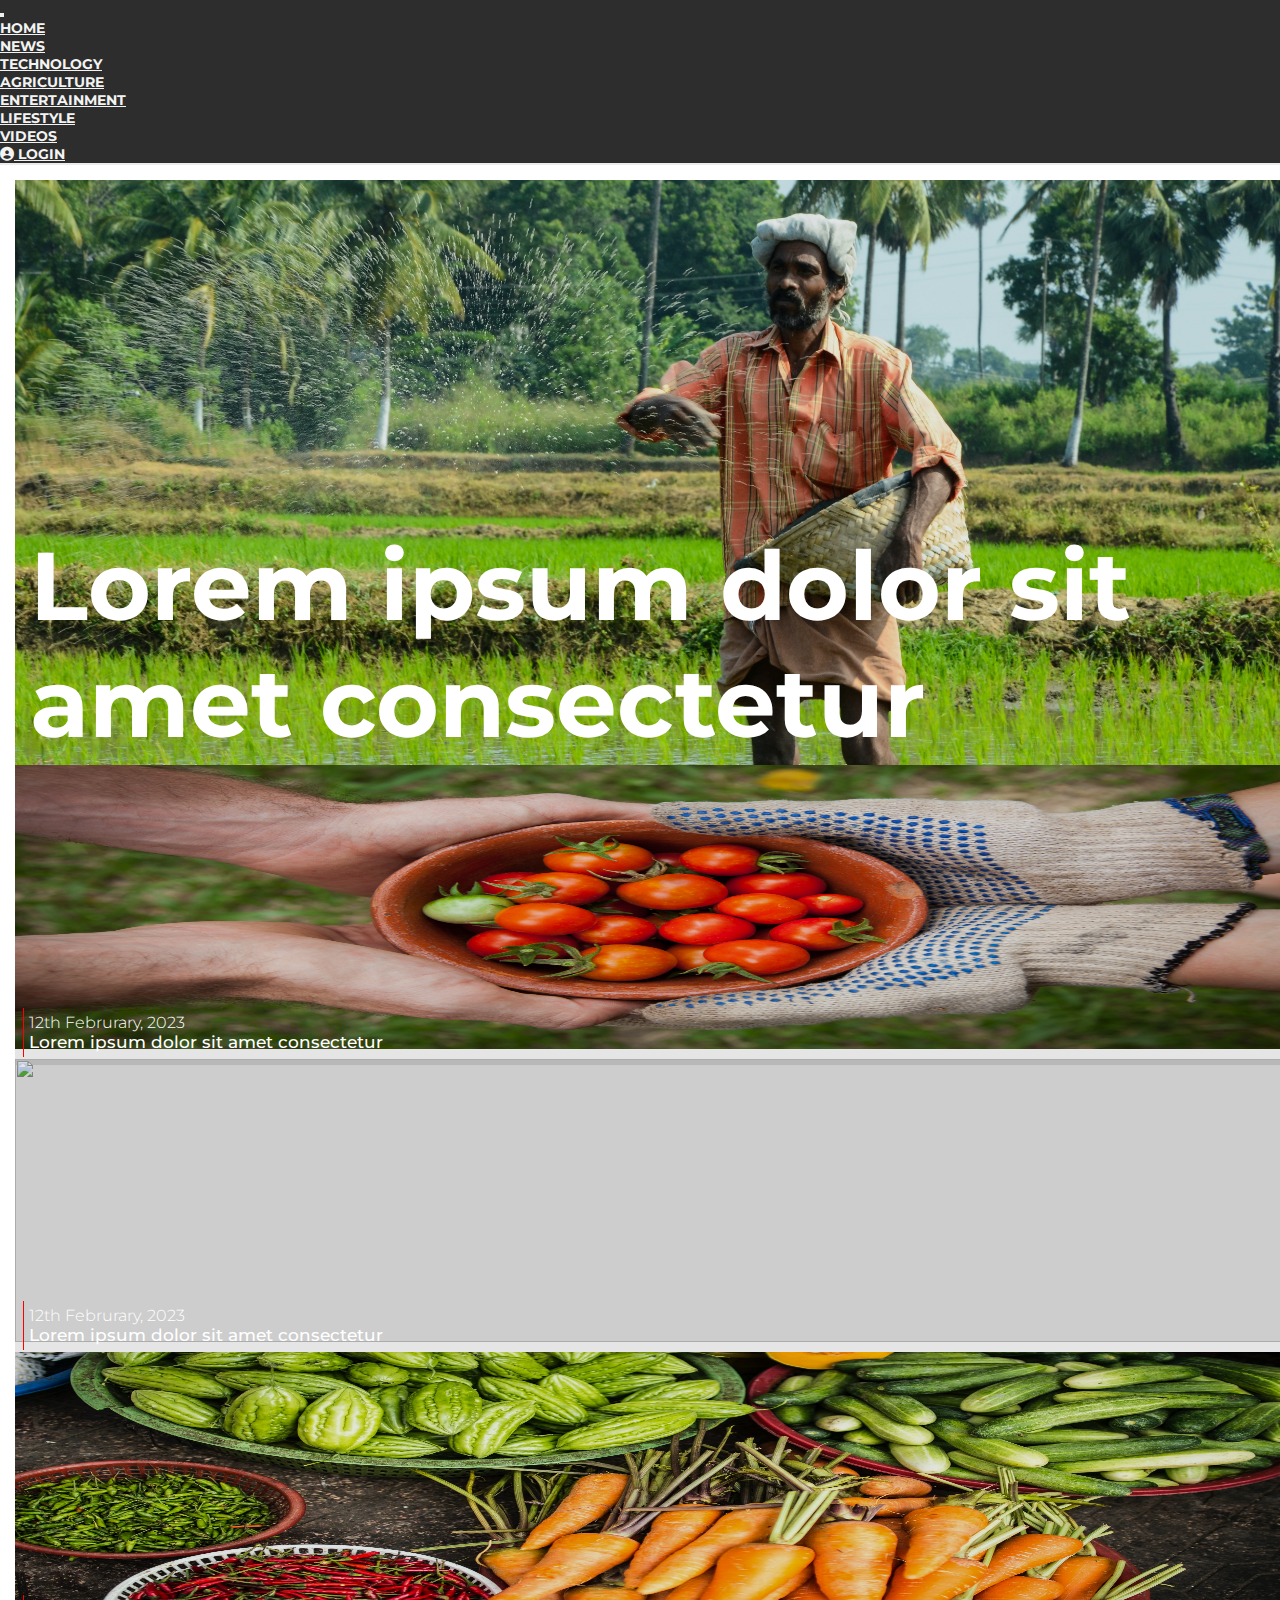
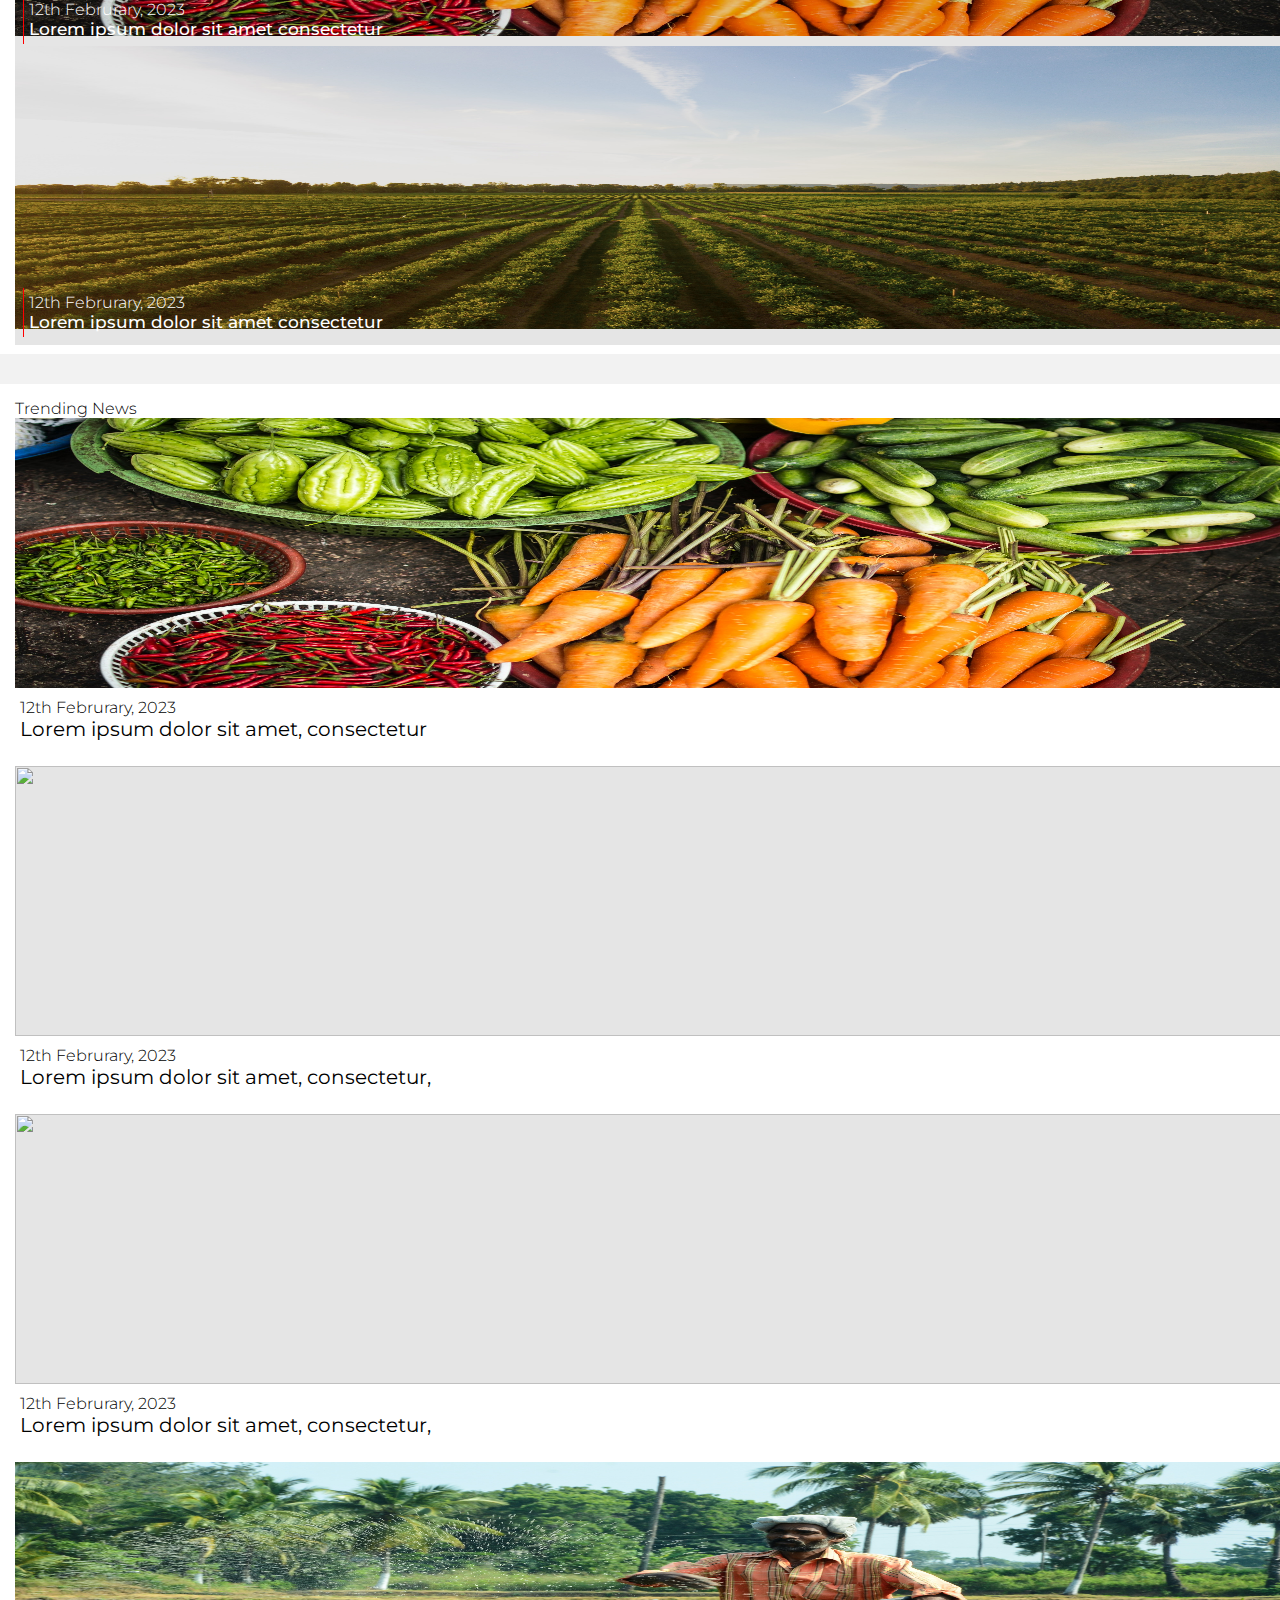
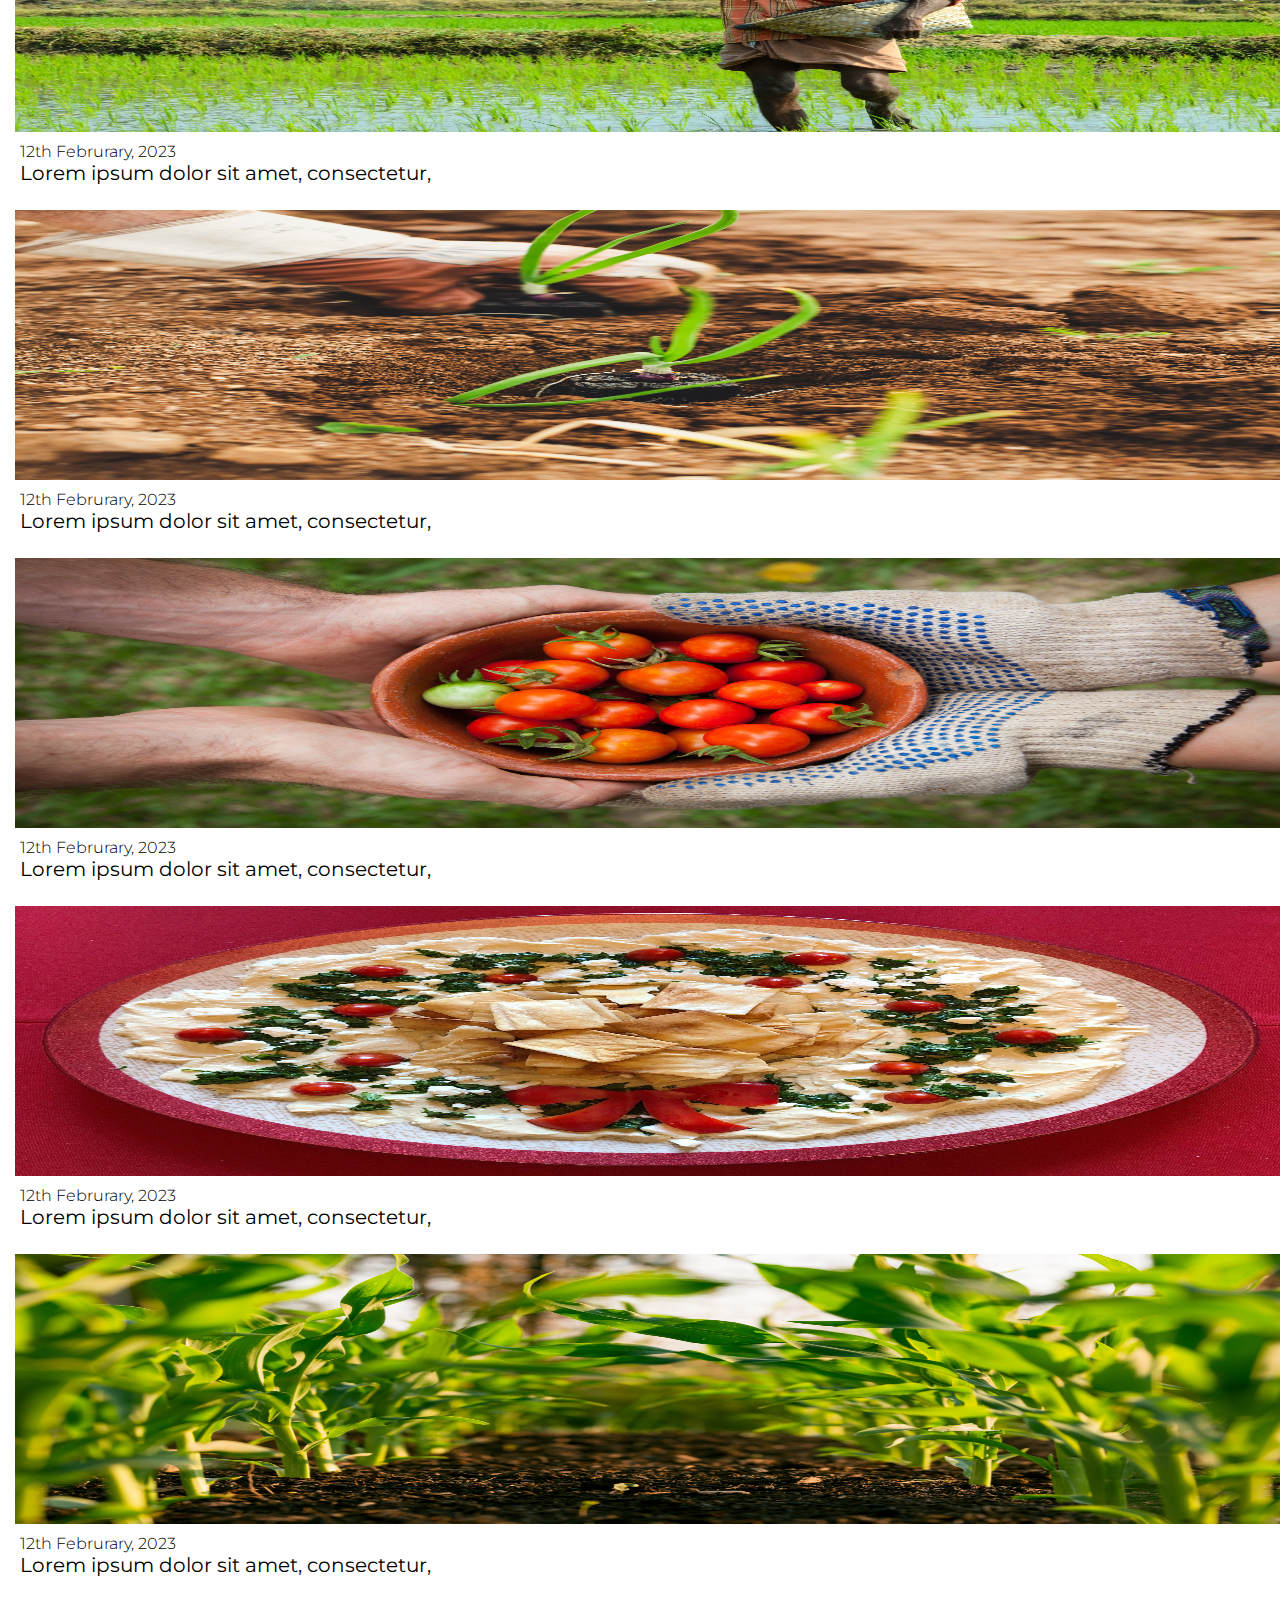
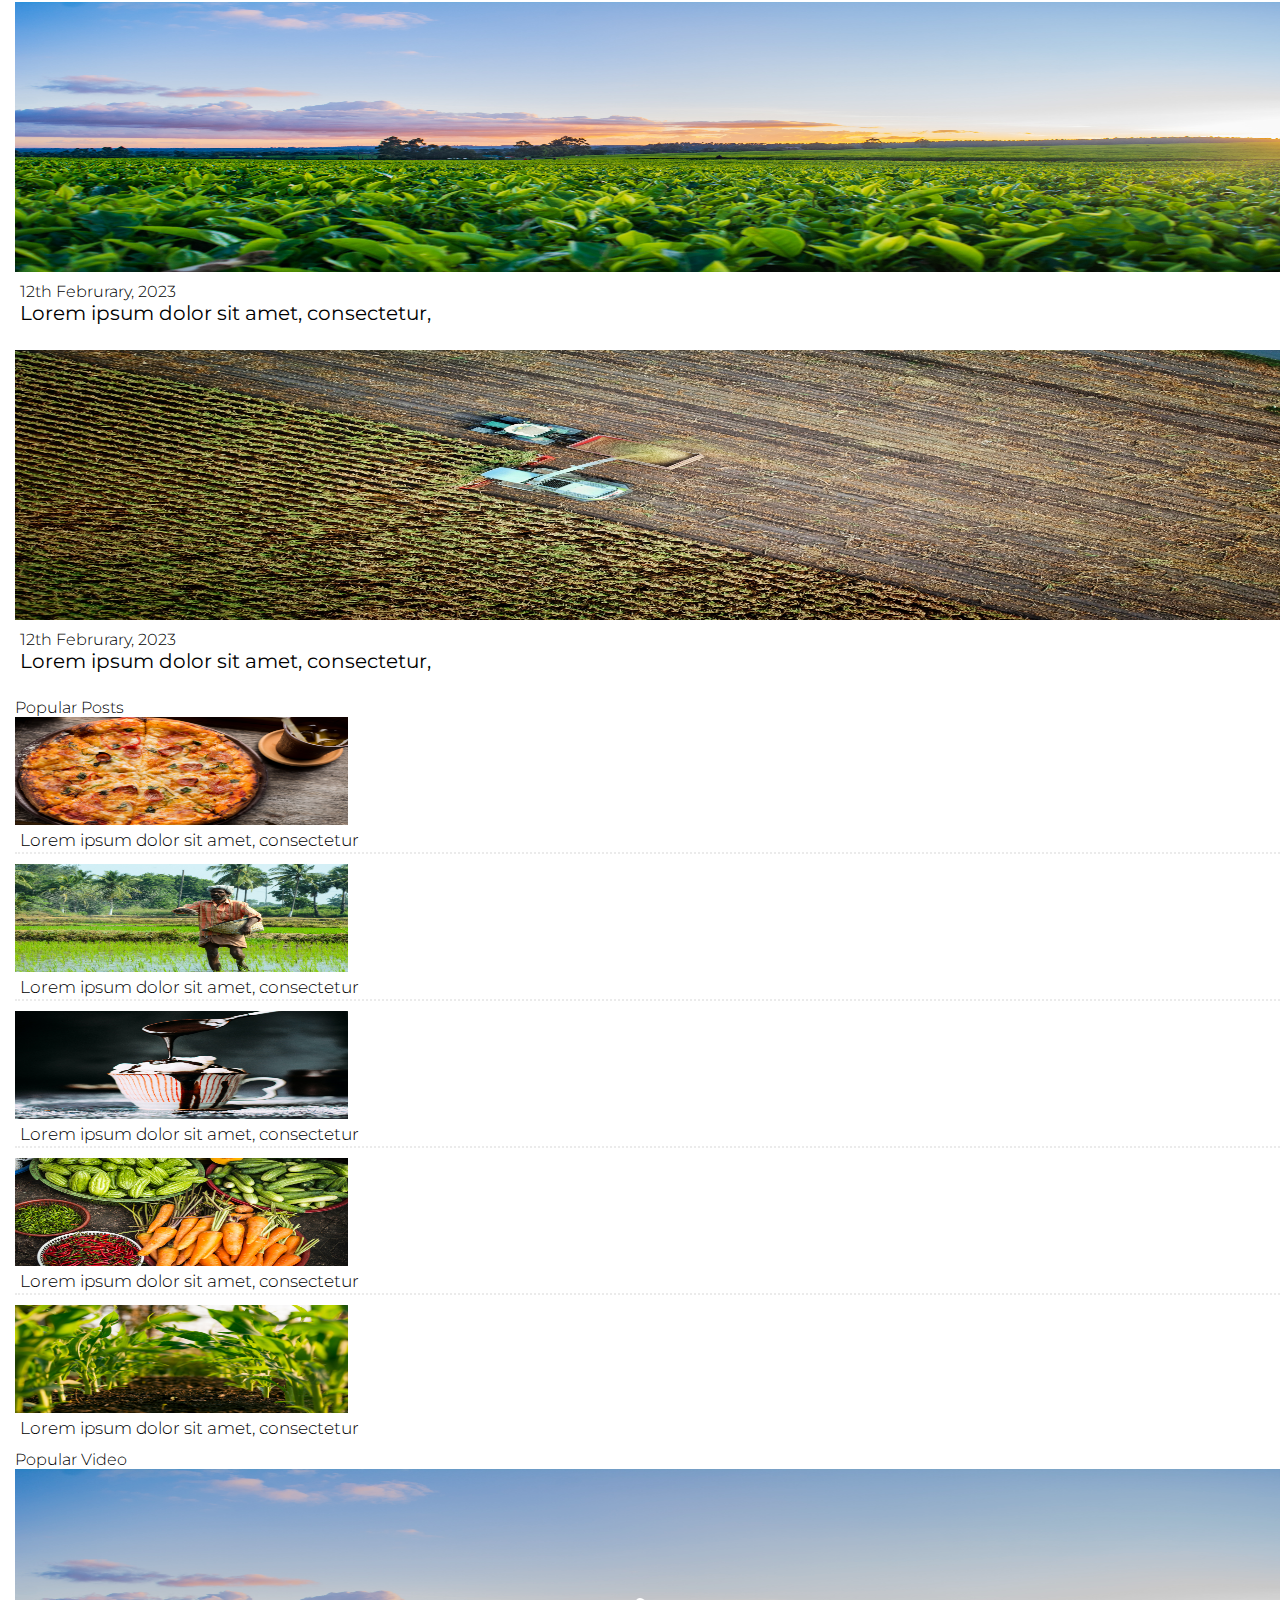
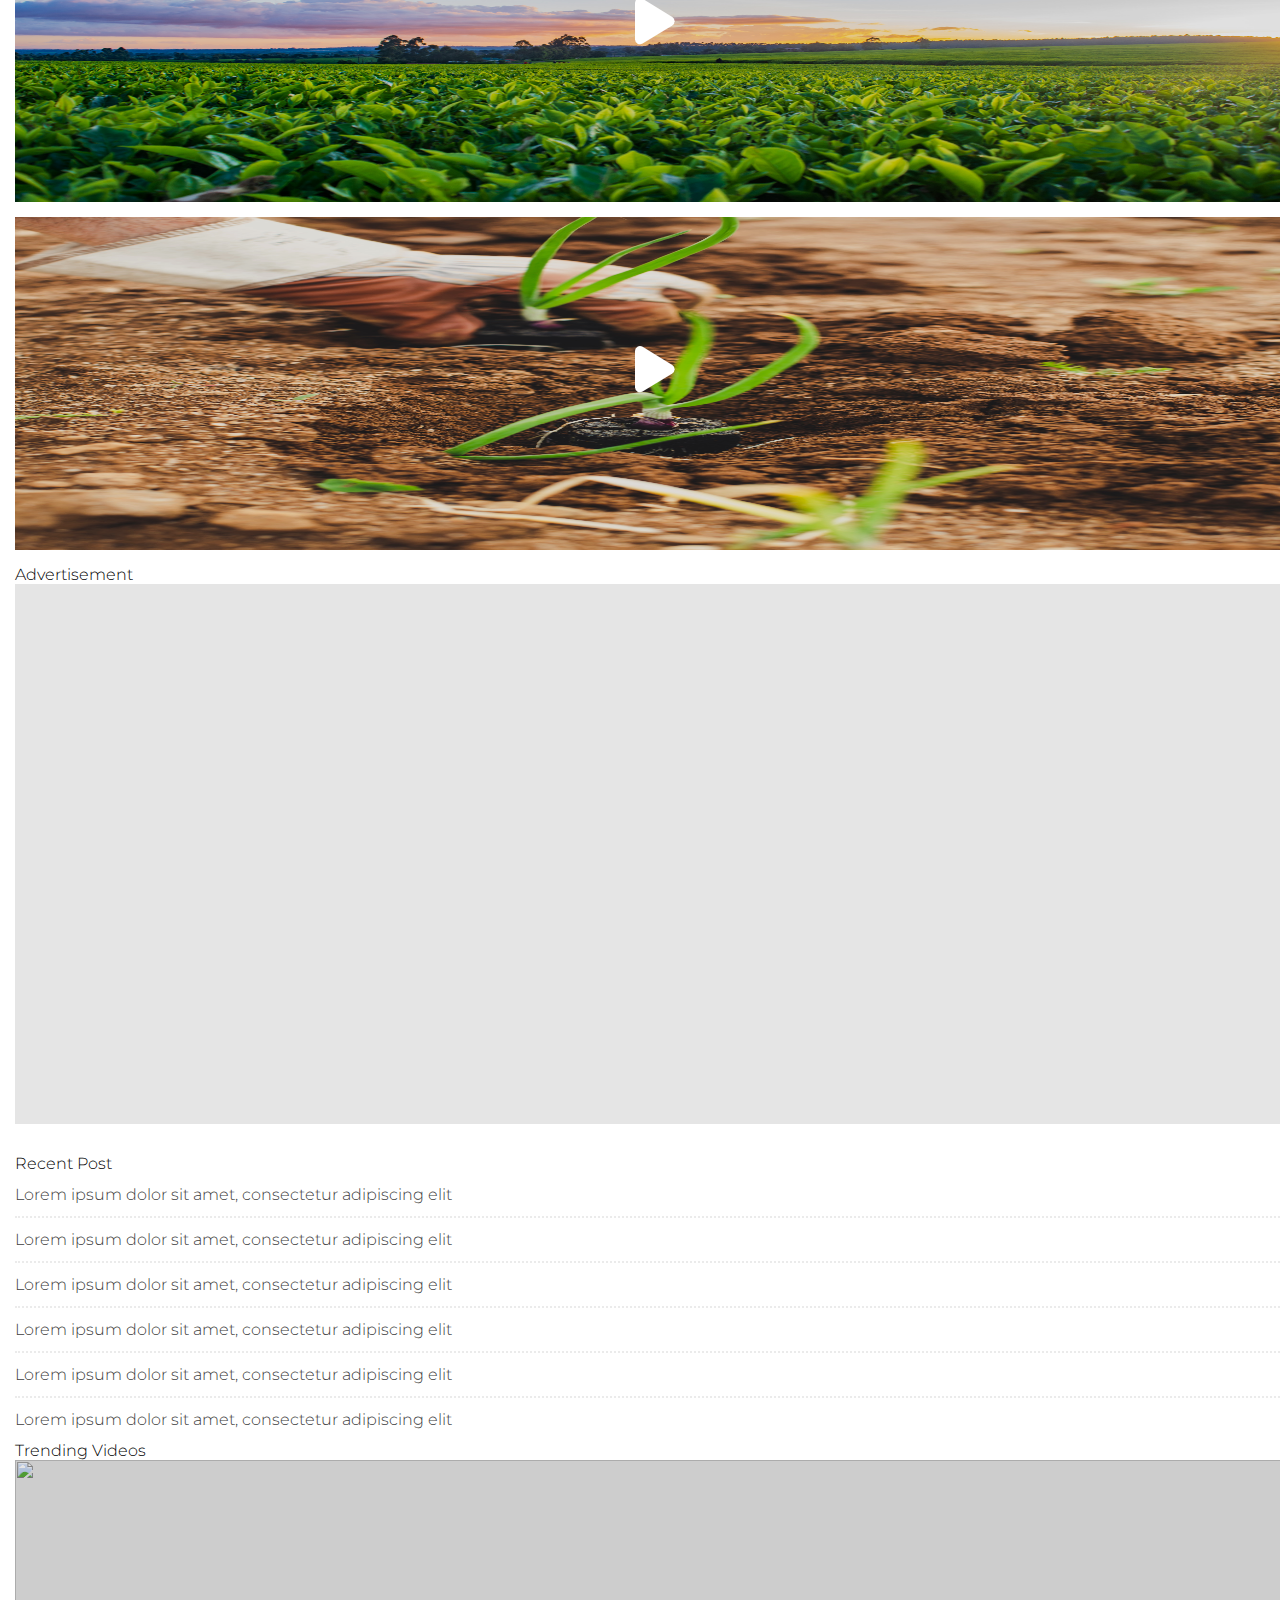
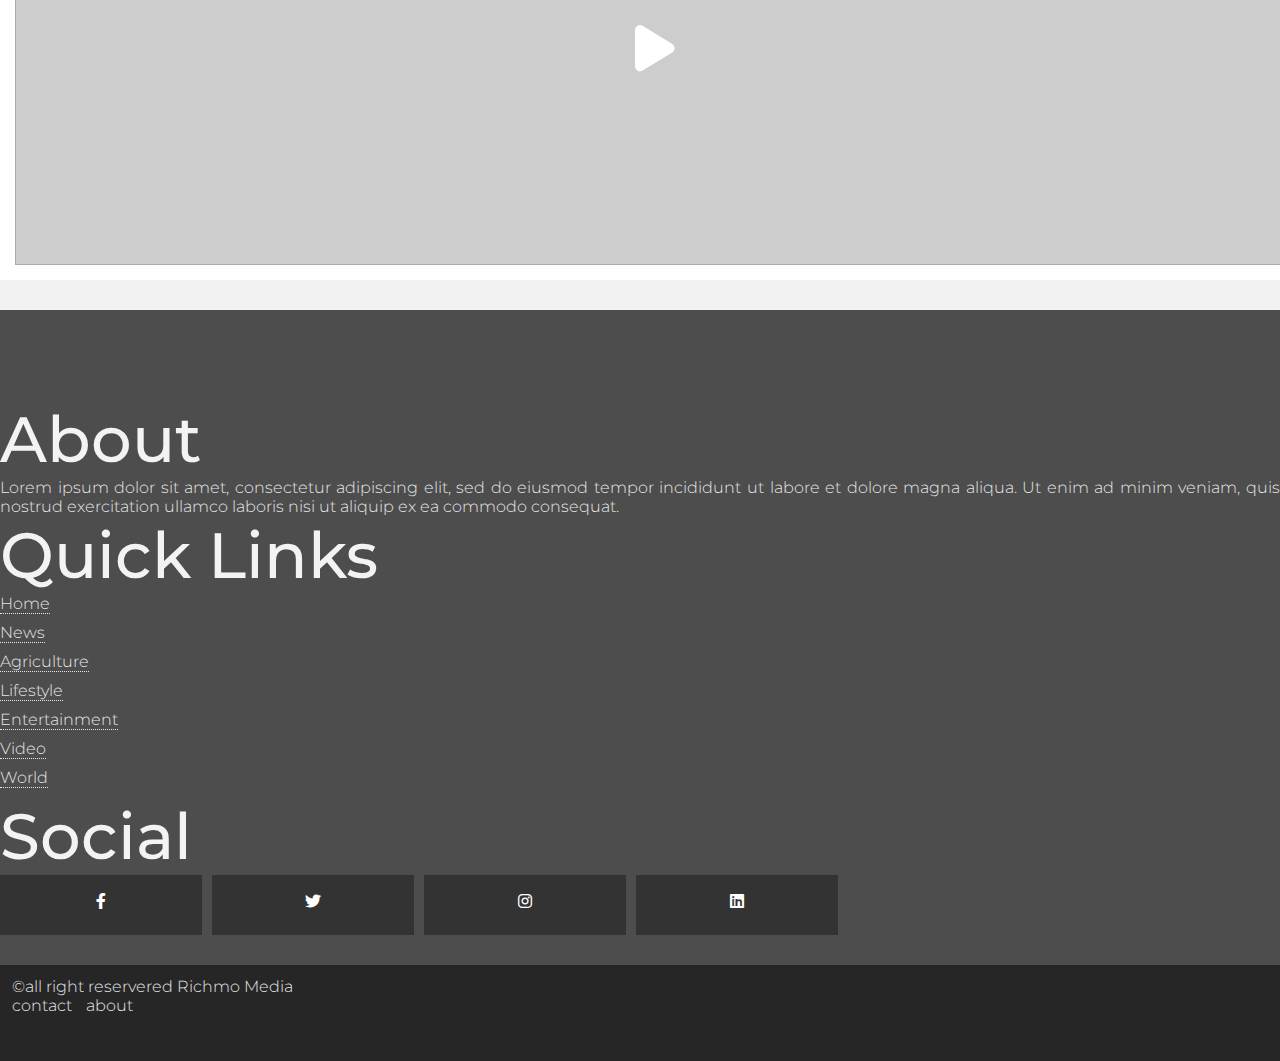
==== commit 216e2bad: "hello good morning" ====
--- a/page/agriculture.html
+++ b/page/agriculture.html
@@ -139,7 +139,7 @@
                                             <div class="col-md-8">
                                                  <div class="row">
                                                       <h4 mt-2 mt-3><span>Trending News</span></h4>
-                                                      <div class="col-md-6">
+                                                      <div class="col-md-6 news-sheet-article">
                                                            <div class="news-section-sheet-story">
                                                                  <div class="news-section-sheet-story-image">
                                                                        <img src="../assets/images/agric-3.jpg">
@@ -152,7 +152,7 @@
                                                           </div>                                                          
                                                       </div>
 
-                                                      <div class="col-md-6">
+                                                      <div class="col-md-6 news-sheet-article">
                                                            <div class="news-section-sheet-story">
                                                                  <div class="news-section-sheet-story-image">
                                                                        <img src="../assets/images/agric-1.jpg">
@@ -164,7 +164,7 @@
                                                           </div>                                                          
                                                       </div>
 
-                                                      <div class="col-md-6">
+                                                      <div class="col-md-6 news-sheet-article">
                                                            <div class="news-section-sheet-story">
                                                                  <div class="news-section-sheet-story-image">
                                                                        <img src="../assets/images/agric-1.jpg">
@@ -178,7 +178,7 @@
                                                           </div>                                                          
                                                       </div>
 
-                                                      <div class="col-md-6">
+                                                      <div class="col-md-6 news-sheet-article">
                                                            <div class="news-section-sheet-story">
                                                                  <div class="news-section-sheet-story-image">
                                                                        <img src="../assets/images/agric-5.jpg">
@@ -189,7 +189,7 @@
                                                                  </div>
                                                           </div>                                                          
                                                       </div>
-                                                      <div class="col-md-6">
+                                                      <div class="col-md-6 news-sheet-article">
                                                            <div class="news-section-sheet-story">
                                                                  <div class="news-section-sheet-story-image">
                                                                        <img src="../assets/images/agric-7.jpg">
@@ -201,7 +201,7 @@
                                                           </div>                                                          
                                                       </div>
 
-                                                      <div class="col-md-6">
+                                                      <div class="col-md-6 news-sheet-article">
                                                            <div class="news-section-sheet-story">
                                                                  <div class="news-section-sheet-story-image">
                                                                        <img src="../assets/images/agric-6.jpg">
@@ -213,7 +213,7 @@
                                                           </div>                                                          
                                                       </div>
 
-                                                      <div class="col-md-6">
+                                                      <div class="col-md-6 news-sheet-article">
                                                            <div class="news-section-sheet-story">
                                                                  <div class="news-section-sheet-story-image">
                                                                        <img src="../assets/images/food-2.jpg">
@@ -225,7 +225,7 @@
                                                           </div>                                                          
                                                       </div>
 
-                                                      <div class="col-md-6">
+                                                      <div class="col-md-6 news-sheet-article">
                                                            <div class="news-section-sheet-story">
                                                                  <div class="news-section-sheet-story-image">
                                                                        <img src="../assets/images/agric-8.jpg">
@@ -239,7 +239,7 @@
                                                       </div>
 
 
-                                                      <div class="col-md-6">
+                                                      <div class="col-md-6 news-sheet-article">
                                                            <div class="news-section-sheet-story">
                                                                  <div class="news-section-sheet-story-image">
                                                                        <img src="../assets/images/agric-10.jpg">
@@ -251,7 +251,7 @@
                                                           </div>                                                          
                                                       </div>
 
-                                                      <div class="col-md-6">
+                                                      <div class="col-md-6 news-sheet-article">
                                                            <div class="news-section-sheet-story">
                                                                  <div class="news-section-sheet-story-image">
                                                                        <img src="../assets/images/agric-9.jpg">
@@ -276,8 +276,8 @@
 
                                                  </div>
                                             </div>
-                                            <div class="col-md-4">
-                                                <div class="main-bulleting-news">  
+                                            <div class="col-md-4" style="padding:0px;margin:0px">
+                                                <div class="main-bulleting-news news-sheet-article">  
                                                  <h4><span>Popular Posts</span></h4>
                                                  <div class="bulleting-blocks">
                                                        <div class="bulleting-blocks-image float-start">
@@ -321,7 +321,7 @@
                                                  </div>
                                                  </div>
 
-                                                 <div class="main-bulleting-video"> 
+                                                 <div class="main-bulleting-video news-sheet-article"> 
                                                       <h4><span>Popular Video</span></h4>
                                                       <div class="bulleting-blocks-video">
                                                           
@@ -348,12 +348,12 @@
                                             </div>
                                       </div>
                                  </div>
-                                 <div class="col-md-3">
+                                 <div class="col-md-3" style="padding:0px;margi:0px">
                                       <h4><span>Advertisement</span></h4>
                                       <div class="advertise">
                                            
                                       </div>
-                                      <div class="popularposts">
+                                      <div class="popularposts news-sheet-article">
                                             <h4><span>Recent Post</span></h4>
                                             <ul class="ul-list">
                                                  <li class="ul-list-item">
@@ -376,7 +376,7 @@
                                                  </li>
                                             </li>
                                       </div>
-                                      <div class="trending-videos">
+                                      <div class="trending-videos news-sheet-article">
                                             <h4><span>Trending Videos</span></h4>
                                             <div class="trending-video-blocks">
                                                  <div class="main-video-trend">
--- a/assets/styles/main.css
+++ b/assets/styles/main.css
@@ -1,7 +1,7 @@
 *{margin: 0px;padding: 0px;}
 
-h1,h2,h3,h4,h5,h6{font-family: 'Oswald';}
-p,span,a{font-family: 'Oswald';font-weight: 300;}
+h1,h2,h3,h4,h5,h6{font-family: 'Montserrat';}
+p,span,a{font-family: 'Montserrat';font-weight: 300;font-size: 16px}
 h1{font-size: 7.0em;font-weight: 700;}
 h2{font-size: 6.0em;font-weight: 700;}
 h3{font-size: 4.0em;font-weight: 500;}
@@ -14,9 +14,9 @@
 
 
 #topnews{width: 100%;padding: 15px;background-color: #ffffff;}
-.carousel{width: 100%;height:89vh;margin-bottom: 10px}
-.carousel-item{width: 100%;height: 89vh;background-repeat: no-repeat;background-size: cover;background-position: center center;}
-.carousel-overlay{width: 100%;height: 89vh;background-color: rgba(0, 0, 0, 0.2);}
+.carousel{width: 100%;height:76vh;margin-bottom: 10px}
+.carousel-item{width: 100%;height: 76vh;background-repeat: no-repeat;background-size: cover;background-position: center center;}
+.carousel-overlay{width: 100%;height: 76vh;background-image: linear-gradient(to bottom right,transparent,rgba(0, 0, 0,0.7));}
 .topnews-story{width: 100%;height: 65vh;background-repeat: no-repeat;background-size: cover;background-position: center center;background-repeat: no-repeat;}
 .topnews-story-overlay{width: 100%;height: 65vh;background-color: rgba(0, 0, 0,0.1);position: relative;padding: 15px}
 .topnews-story-text{width: 100%;position:absolute;bottom: 15px;color: #fff}
@@ -29,21 +29,29 @@
 .topnews-story-headlines-overlay{top: 0px;left: 0px;padding: 8px;position:absolute;width: 100%;background-color:rgba(0, 0, 0,0.1);height:100%;color: #fff}
 .topnews-story-headlines-text{position: absolute;bottom: 8px;padding: 5px;border-left: 1px solid #ff0000}
 .topnews-story-headlines-text h3{font-size: 17px}
-.top-story{width: 100%;height:35vh;background-color: rgba(0,0,0,0.1);margin-bottom: 10px}
-.top-story img{width: 100%;height:35vh}
-
-.other-story-description-headline{width: 100%;height:18vh;}
-.other-story-description-headline h4{font-size: 1.1em;font-weight: 400;color:#404040}
+.top-story{width: 100%;height:40vh;background-color: rgba(0,0,0,0.1);margin-bottom: 10px;position: relative;}
+.top-story-overlay{width: 100%;height: 100%;padding: 8px;position: absolute;top: 0px;left: 0px;background-image:linear-gradient(to bottom right,transparent,rgba(0, 0, 0,0.7));}
+.top-story-text{position: absolute;bottom: 10px;border-left: 2px solid red}
+.top-story-text h5 a{color: #f3f3f3;text-decoration: none;text-transform: uppercase;font-size: 13px;font-weight: 500;}
+.top-story-text span{text-transform: uppercase;color: #fff;font-weight: 500;font-size: 12px}
+.top-story img{width: 100%;height:40vh}
+
+.other-story-description-headline{width: 100%;height:17vh;}
+.other-story-description-headline h5 a{font-size: 13px;font-weight:400;color:#404040;text-decoration: none;word-spacing: 3px;}
+.other-story-description-headline h5 a:hover{color: #333}
 .other-story-description-headline p{color: #e6e6e6}
+.story-details span{text-transform: uppercase;color: #ff0000;font-weight: 500;font-size: 12px}
 .other-story-description-headline:not(:last-child){border-bottom: 1px solid #ebebeb;}
 .image-story{width:25%;height: 15vh;background-color: rgba(0,0,0,0.1)}
-.image-story img{height: 15vh;width: 100%}
+.image-story img{height: 100%;width: 100%}
 .story-details{width: 73%;height: 18px;}
 
 
 
 .news-section{padding: 30px 0px;}
 .news-section-sheet{width: 100%;background-color: #fff;padding: 15px;margin-bottom: :5px;}
+.news-section-sheet .title span{border-bottom: #ff0000}
+.news-section-sheet .title{width: 100%;position: relative;border-bottom: 1px solid #f3f3f3;}
 .news-section-sheet .advertise{width: 100%;height:60vh;background-color: rgba(0, 0, 0, 0.1);margin-bottom: 30px;}
 .news-section-sheet .popularposts .ul-list{width: 100%;list-style: none;padding: 0px}
 .news-section-sheet .popularposts .ul-list-item{width: 100%;padding:12px 0px;}
@@ -67,13 +75,17 @@
 .trending-video-blocks .main-video-trend img{width: 100%;height: 100%}
 .main-video-trend-overlay{position: absolute;top: 0px;left: 0px;width: 100%;background-color: rgba(0, 0, 0,0.1);height: 100%;text-align: center;line-height: 45vh;}
 .main-video-trend-overlay i{font-size: 3.3em;color: #fff;}
-.top-story-line{width: 100%;height: 40vh;background-color: rgba(0, 0, 0,0.1);margin-bottom: 15px;border-bottom: 1px solid #ebebeb}
-.top-story-line img{width: 100%;height:40vh;}
+.top-story-line{width: 100%;height: 40vh;position: relative;background-color: rgba(0, 0, 0,0.1);margin-bottom: 15px;border-bottom: 1px solid #ebebeb}
+.top-story-line .top-story-line-overlay{position: absolute;top: 0px;left: 0px;width: 100%;height: 100%;background-image:linear-gradient(to left bottom,transparent,rgba(0, 0, 0, 0.3));padding: 8px}
+.top-story-line .top-story-line-overlay .top-story-line-overlay-text{width: 100%;position: absolute;bottoM: 10px;}
+.top-story-line .top-story-line-overlay .top-story-line-overlay-text h4{color: #f3f3f3}
+.top-story-line img{width: 100%;height:100%;}
 .main-stories{width: 100%}
 .news-section-sheet .col-md-9 .col-md-8 .col-md-6{margin-bottom: 20px}
-.main-stories-description{width: 100%;height: 21vh}
+.main-stories-description{width: 100%;height:17vh}
 .main-stories-description:not(:last-child){border-bottom: 1px solid #ebebeb;}
-.main-stories-image{width: 25%;height: 15vh;background-color: rgba(0,0,0,0.1)}
+.main-stories-image{width: 25%;height: 14vh;background-color: rgba(0,0,0,0.1)}
+.main-stories-image img{width: 100%;height:100%;}
 .news-section-sheet-story-image{width: 100%;height:30vh;background-color: rgba(0, 0, 0,0.1);margin-bottom: 5px; }
 .news-section-sheet-story-image img{width: 100%;height: 30vh}
 .news-section-sheet-story{position: relative;width: 100%}
@@ -81,18 +93,22 @@
 .news-section-sheet-story-text{position: absolute;bottom: 10px;color: #fff}
 .news-section-sheet-story-caption{padding: 5px;}
 .news-section-sheet-story-caption h3{font-size: 20px;font-weight:400}
-.main-stories-image img{width: 100%;height: 15vh;}
+
 .main-stories-headline{width: 73%}
 .main-stories-headline h4{font-size: 1.2em;}
+.main-stories-headline h5 a{text-decoration: none;color: #4d4d4d;font-size: 15px;}
+.main-stories-headline span{color: #ff0000;font-size: 12px;font-weight: 600}
 .aritcles{width: 100%;margin-top: 10px}
 .aritcles .col-md-4{position: relative;}
 .aritcles .articles-sheet{width: 100%;padding: 15px;background-color: #fff;position: relative;}
-.aritcles .articles-sheet .articles-items{width: 100%;position: relative;}
+.aritcles .articles-sheet .articles-items{width: 100%;position: relative;margin-bottom: 18px;}
 
 .aritcles .articles-sheet .articles-items .articles-items-image{width: 100%;height:40vh;background-color: rgba(0,0,0,0.2);}
 .aritcles .articles-sheet .articles-items .articles-items-image img{height: 100%;width: 100%}
+
 .aritcles .articles-sheet .articles-items .articles-items-body{width: 100%;background-color: rgba(0,0,0,0.3);height: 100%;position: absolute;top: 0px;left: 0px;color: #fff;padding: 10px}
-
+.aritcles .articles-sheet .articles-items .articles-items-body .articles-items-overlay-text{width: 100%;border-left: 1px solid red;position: absolute;bottom: 10px;padding: 6px}
+.aritcles .articles-sheet .articles-items .articles-items-body .articles-items-overlay-text h5 a{color: #f2f2f2;font-size: 16px;text-decoration: none;}
 
 
 
@@ -101,16 +117,18 @@
 .video-and-trends .video{width: 100%;background-color: #fff;padding: 15px}
 .video-banner{width: 100%;height: 66vh;background-repeat: no-repeat;background-size: cover;background-position: center center;}
 .video-banner-overlay{width: 100%;height: 66vh;background-color: rgba(0,0,0,0.3);text-align: center;line-height: 66vh;}
-.video-banner-overlay i{font-size:4.0em;color: #ff0000}
-
-
-.new-trends{width: 100%;height:17vh;background-color: #fff;margin-bottom: 5px}
-.new-trends .new-trends-video{width: 25%;height: 100%;background-color: rgba(0, 0, 0,0.1);}
+.video-banner-overlay i{font-size:4.0em;color: #fff}
+
+
+.new-trends{width: 100%;height:17vh;background-color: #fff;margin-bottom:7px}
+.new-trends .new-trends-video{width: 25%;height: 100%;background-color: rgba(0, 0, 0,0.1);position: relative;}
+
 .new-trends .new-trends-video img{width: 100%;height: 100%}
 .new-trends .new-trends-caption{width: 73%;height: 100%;padding: 5px}
-
-
-
+.new-trends .new-trends-caption h5 a{text-decoration: none;color: #404040;font-size: 15px;}
+.new-trends .new-trends-caption span{font-size: 12px;color:#ff0000 ;font-weight: 600}
+.new-trends .new-trends-video .play-icon-overlay{width: 100%;padding: 5px;height: 100%;position: absolute;left: 0px;top: 0px;background-color:rgba(0, 0, 0, 0.1);}
+.new-trends .new-trends-video .play-icon-overlay .paly{width: 100%;position: absolute;bottom: 4px;color: #fff}
 
 
 .page-trends{background-color: #fff;padding: 15px}
@@ -125,11 +143,12 @@
 .around-the-world .owl-carousel .item .item-image{width: 100%;height:35vh;background-color: rgba(0, 0, 0,0.1);}
 
 .popular-posts{width: 100%;padding: 15px;background-color: #fff;}
-.popular-posts-story{width: 100%;padding: 10px 0px;height: 20vh;}
+.popular-posts-story{width: 100%;padding: 10px 0px;height: 17vh;}
 .popular-posts-story:not(:last-child){border-bottom: 1px solid #ebebeb;}
-.popular-posts-image{width: 25%;height: 17vh;background-color: rgba(0, 0, 0,0.1);}
+.popular-posts-image{width: 25%;height: 14vh;background-color: rgba(0, 0, 0,0.1);}
 .popular-posts-image img{width: 100%;height: 100%}
-.popular-posts-body{width: 73%;padding: 7px 0px;}
+.popular-posts-body{width: 73%;padding: 4px 0px;}
+.popular-posts-body h5 a{text-decoration: none;font-size: 14px;color: #404040}
 
 
 .popular-posts .recent-post{wdith: 100%;height:32vh;padding: 17px 0px;}
@@ -138,7 +157,7 @@
 
 .popular-posts .ad-image{width: 100%;background-color: rgba(0, 0, 0,0.1);height: 78vh;margin-top:70px;position: relative;}
 .popular-posts .ad-image img{width: 100%;height: 78vh;}
-.ad-image-over{width: 100%;position: absolute;color: #fff;height: 78vh;background-image:linear-gradient(to bottom right,transparent,rgba(0,0,0,0.4));padding: 5px;left: 0px;top: 0px}
+.ad-image-over{width: 100%;position: absolute;color: #fff;height: 78vh;background-image:linear-gradient(to bottom right,transparent,rgba(0,0,0,0.7));padding: 5px;left: 0px;top: 0px}
 .footer{width: 100%;background-color: #4d4d4d;}
 .upper-footer{padding: 90px 0px}
 .upper-footer .quick-links span{display:block;margin-bottom: 10px;text-transform: capitalize;}
@@ -151,4 +170,105 @@
 .lower-footer{width: 100%;background-color: #262626;padding:12px;height:8vh;}
 .lower-footer .company-links span{color: #e6e6e6}
 .lower-footer  .sub-links span{margin-right: 10px;}
-.lower-footer  .sub-links span a{text-decoration: none;color: #e6e6e6}+.lower-footer  .sub-links span a{text-decoration: none;color: #e6e6e6}
+
+
+
+
+@media only screen and (min-width:320px) and (max-width:768px){
+
+	 /*#topnews{padding:2px; width: 100%;background-color: transparent !important;}
+	 #topnews .container-fluid{padding: 0px;}
+	 .carousel{width: 100%;height:55vh;margin-bottom: 10px;background-color: #fff;padding: 7px}
+	 .carousel-item{width: 100%;height: 52vh;}
+	 .carousel-overlay{width: 100%;height:52vh;}
+	 .top-story-other .story-details h4{font-weight: 500;font-size: 16px}
+     .trending-news{width: 100%;padding: 7px;}
+
+	 .other-story-description-headline{width: 100%;height:23vh;margin-bottom:7px;background-color: #fff;}
+	 .other-story-description-headline .image-story img{height: 19vh;width: 100%}
+
+     #container_fluid{padding:6px}
+     .aritcles{width: 100%;margin-top:5px}
+     .aritcles .articles-sheet{width: 100%;padding:10px;background-color: #fff;position: relative;}
+     .aritcles .col-md-4{margin-bottom: 10px;}
+
+     .news-section #container_fluid{padding:6px}
+     .news-section-sheet{padding: 7px}
+     .top-story-line{width: 100%;height: 50vh;}
+     .top-story-line img{width: 100%;height: 50vh;}
+
+     .main-stories-image img{width: 100%;height: 16vh;}
+     .video-and-trends .video{width: 100%;background-color: #fff;padding: 10px}
+
+     .video-banner{width: 100%;height:50vh;}
+     .video-banner-overlay{width: 100%;height:50vh;line-height: 52vh;}
+
+     .new-trends{width: 100%;height:17vh;background-color: #fff;margin-bottom: 7px}*/
+     html{font-size:14px}
+     span,p,a{font-weight: 400;}
+     #header{padding:13px;margin-bottom:20px;}
+     #header button{border: none;}
+     #header button span{color: #fff !important;position: relative;}
+     #navbarSupportedContent{text-align: left;}
+     #header .collapse.navbar-collapse ul li a{color:#f3f3f3;width:100%;font-size:14px ;text-transform: uppercase;text-align:left;font-weight: bold;padding:10px}
+     #header .collapse.navbar-collapse ul li a:not(:last-child){border-bottom: 1px solid #f3f3f3;}
+     #navbarSupportedContent{z-index: 99999;background-color: blue;height: 100%;}
+     #topnews{padding:5px}
+     .carousel{width: 100%;height:30vh;margin-bottom: 10px}
+     .carousel-item{width: 100%;height:30vh}
+     .carousel-overlay{width: 100%;height:30vh;}
+     .top-story{width: 100%;height:30vh;position: relative;}
+
+     .top-story img{width: 100%;height:30vh}
+
+     .aritcles .articles-sheet{width: 100%;padding:0px;background-color: transparent !important;}
+     .aritcles .articles-sheet .articles-items{margin-bottom: 10px;}
+
+     .aritcles .articles-sheet .articles-items .articles-items-image{width: 100%;height:30vh;}
+     .aritcles .articles-sheet .articles-items .articles-items-image img{width: 100%;height: 100%;}
+     .aritcles .articles-sheet .articles-items .articles-items-body{width: 100%;height: 100%}
+
+
+
+     .main-stories-description{width: 100%;height:15vh}
+     .main-stories-image{width: 25%;height: 12vh}
+     .main-stories-image img{height: 100%;width: 100%}
+     .news-section-sheet{width: 100%;padding:5px;margin-bottom: :5px;}
+     .news-section-sheet{background-color: transparent !important;}
+     /*.news-section-sheet #new_items_sheet{background-color:#fff;}*/
+     /*.top-story-line,.main-stories{padding: 15px;background-color: #fff;}*/
+     .news-sheet-article{width: 100%;margin-bottom: 8px;background-color: #fff;padding:15px}
+     .top-story-line{height: 30vh}
+     .top-story-line-overlay{height: 30%;}
+     .top-story-line img{height:100%}
+
+     .news-section{padding:20px 0px;}
+     .video-banner{width: 100%;height: 45vh;}
+     .video-and-trends .video{padding: 0px;}
+     .video-banner-overlay{width: 100%;height:45vh;line-height: 45vh;}
+
+
+     .new-trends{width: 100%;height: 15vh}
+     .new-trends .new-trends-video{width: 25%;height: 15vh;}
+     .new-trends .new-trends-video img{width: 100%;height: 100%;}
+
+     .around-the-world-main{height: 40vh;}
+
+     .around-the-world .owl-carousel .item .item-image{height:20vh}
+
+     .popular-posts-story{width: 100%;height: 15vh}
+     .popular-posts-image{width: 25%;height: 12vh}
+     .popular-posts-image img{width: 100%;height: 100%}
+     .popular-posts .ad-image{height: 40vh}
+     .popular-posts .ad-image img{width: 100%;height: 40vh}
+     .popular-posts .ad-image{height: 40vh}
+     .ad-image-over{height:40vh;display: display;}
+
+     .popular-posts .recent-post{height: 25vh;padding: 6px 0px;}
+     .topnews-story{width: 100%;height:40vh;}
+     .topnews-story-overlay{width: 100%;height:40vh;}
+
+           
+     
+}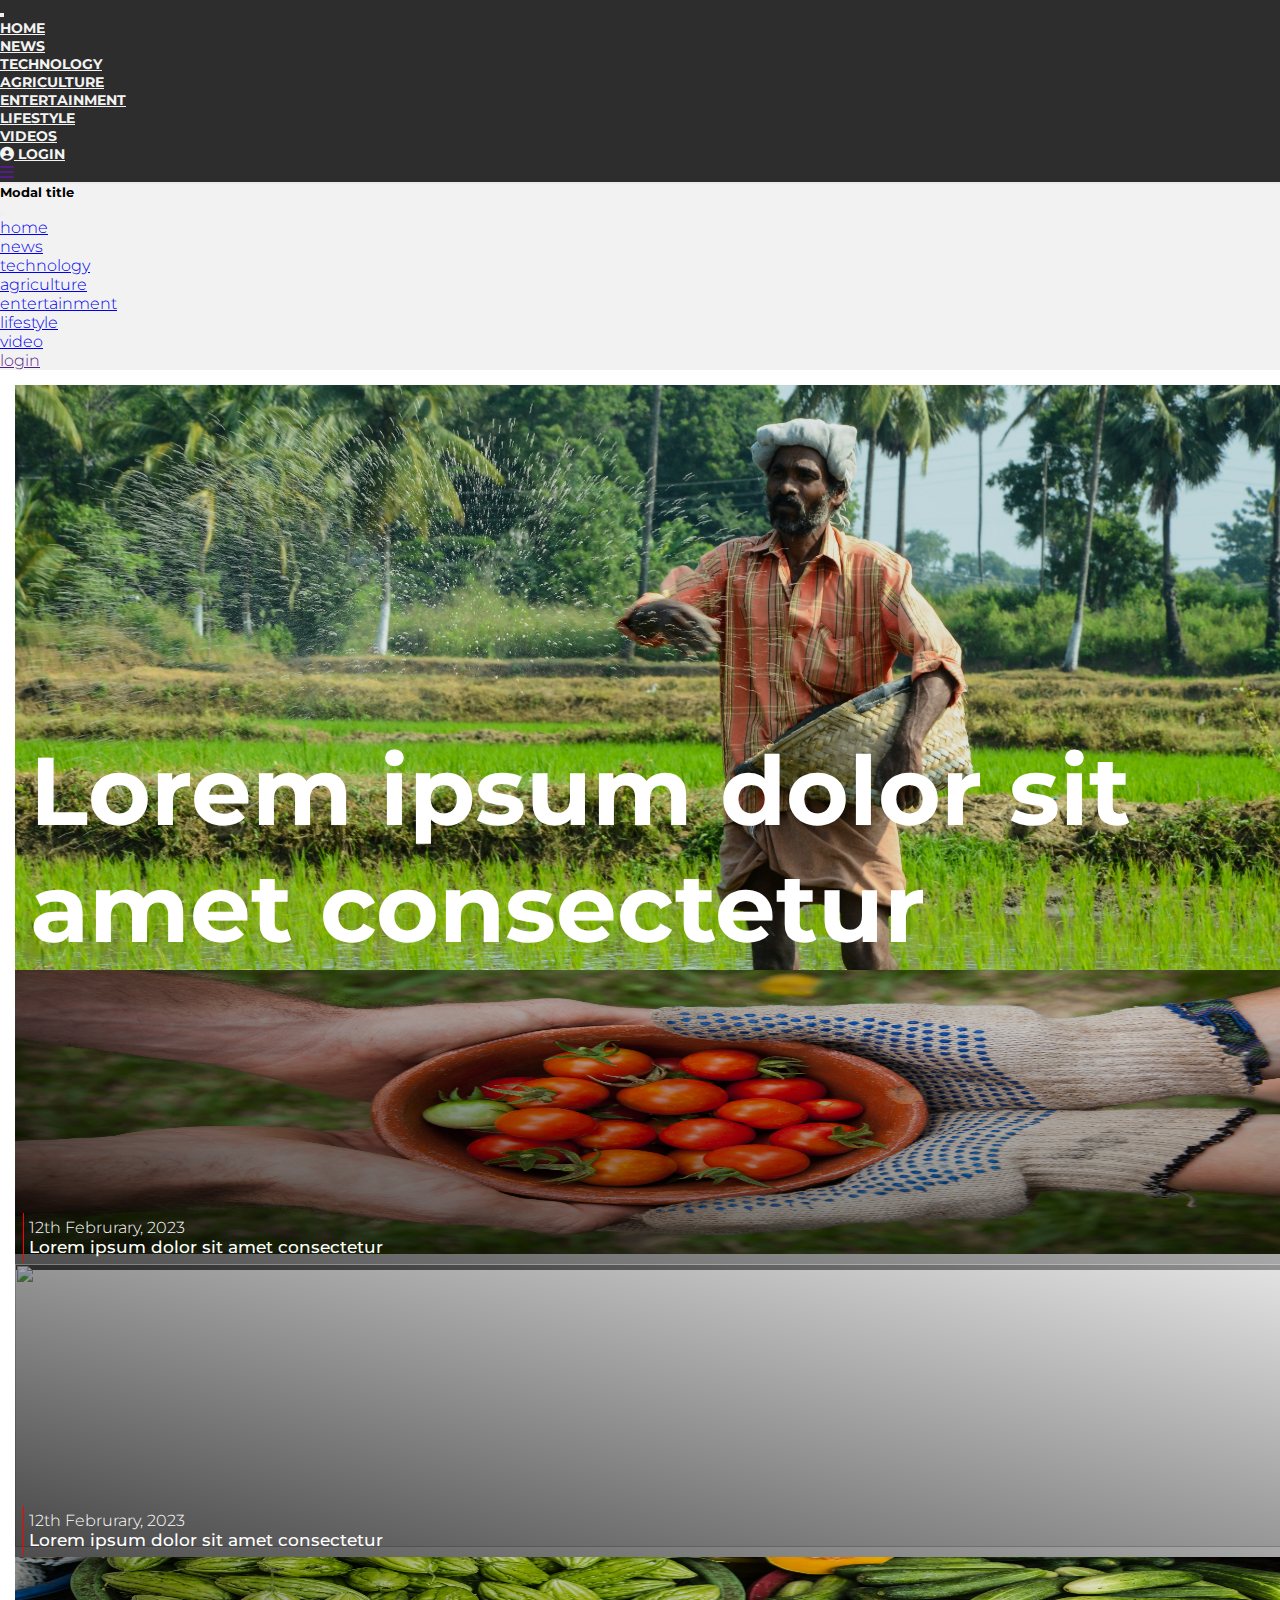
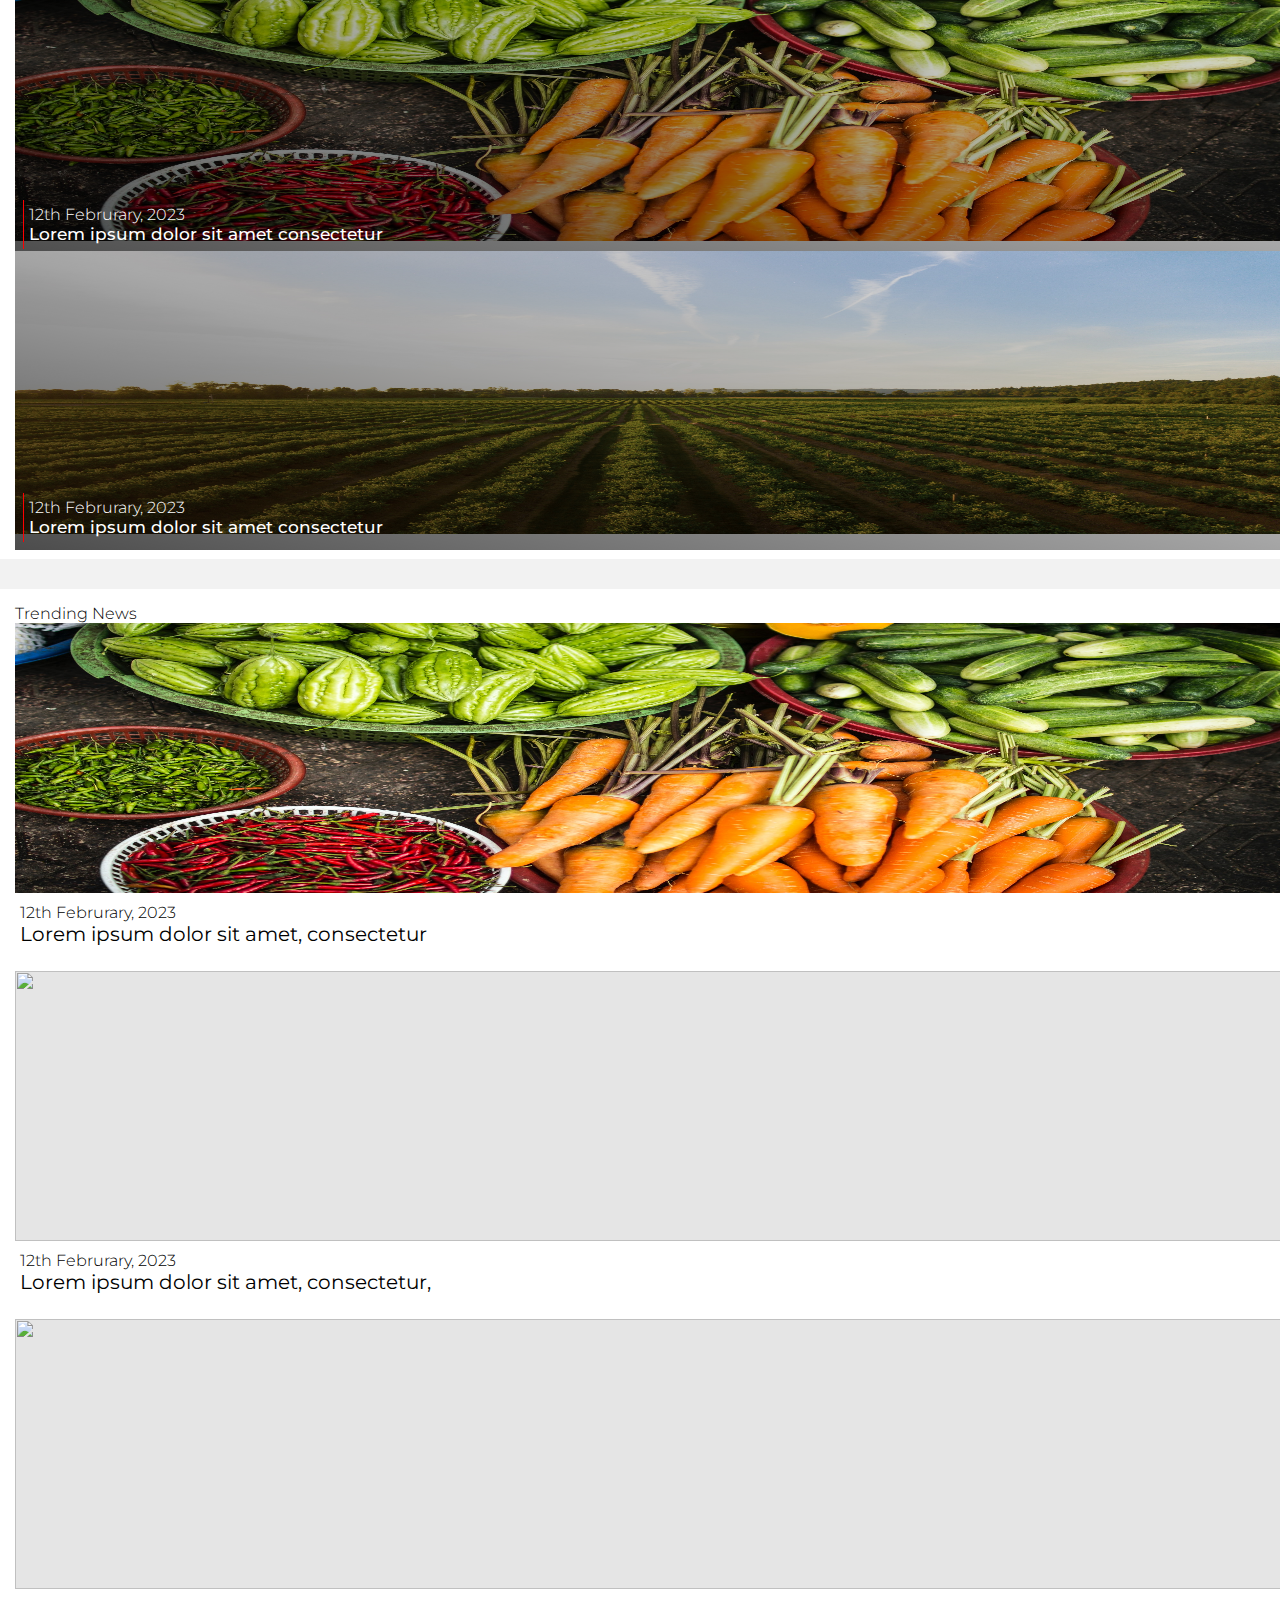
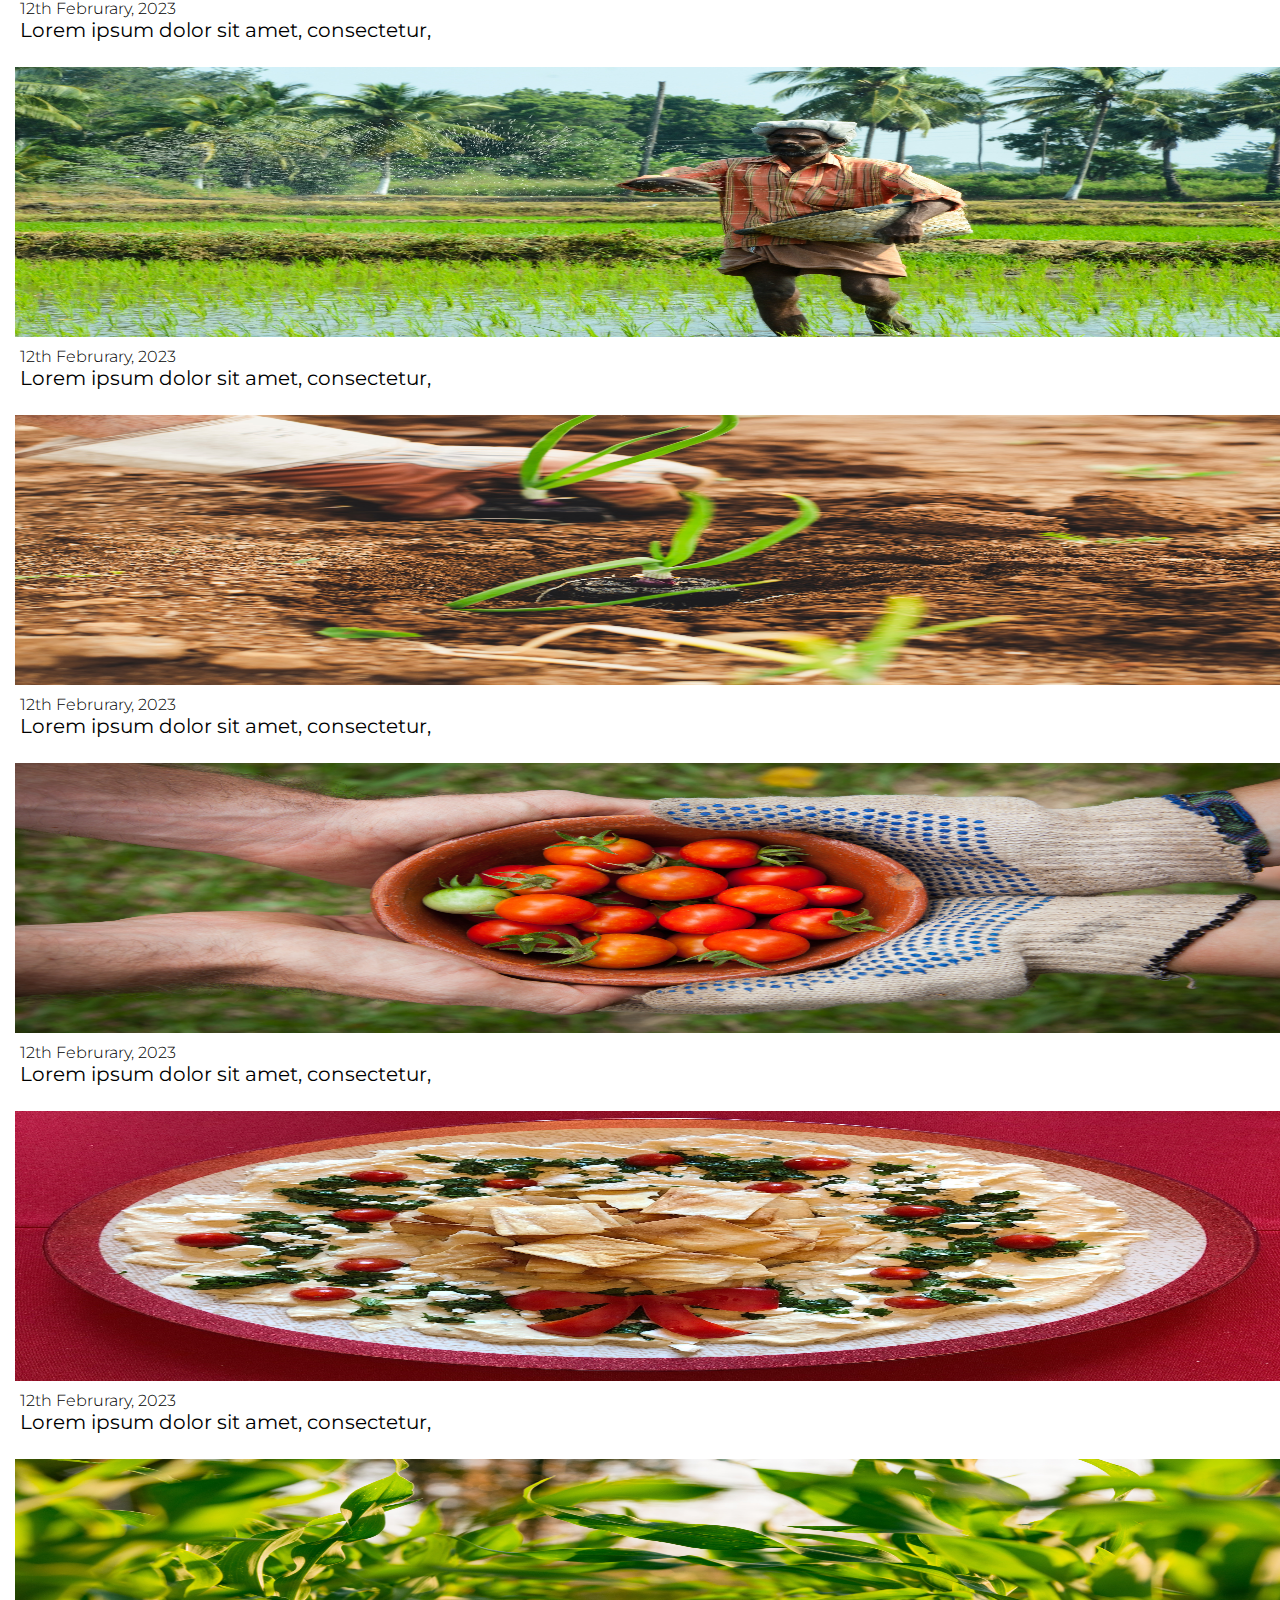
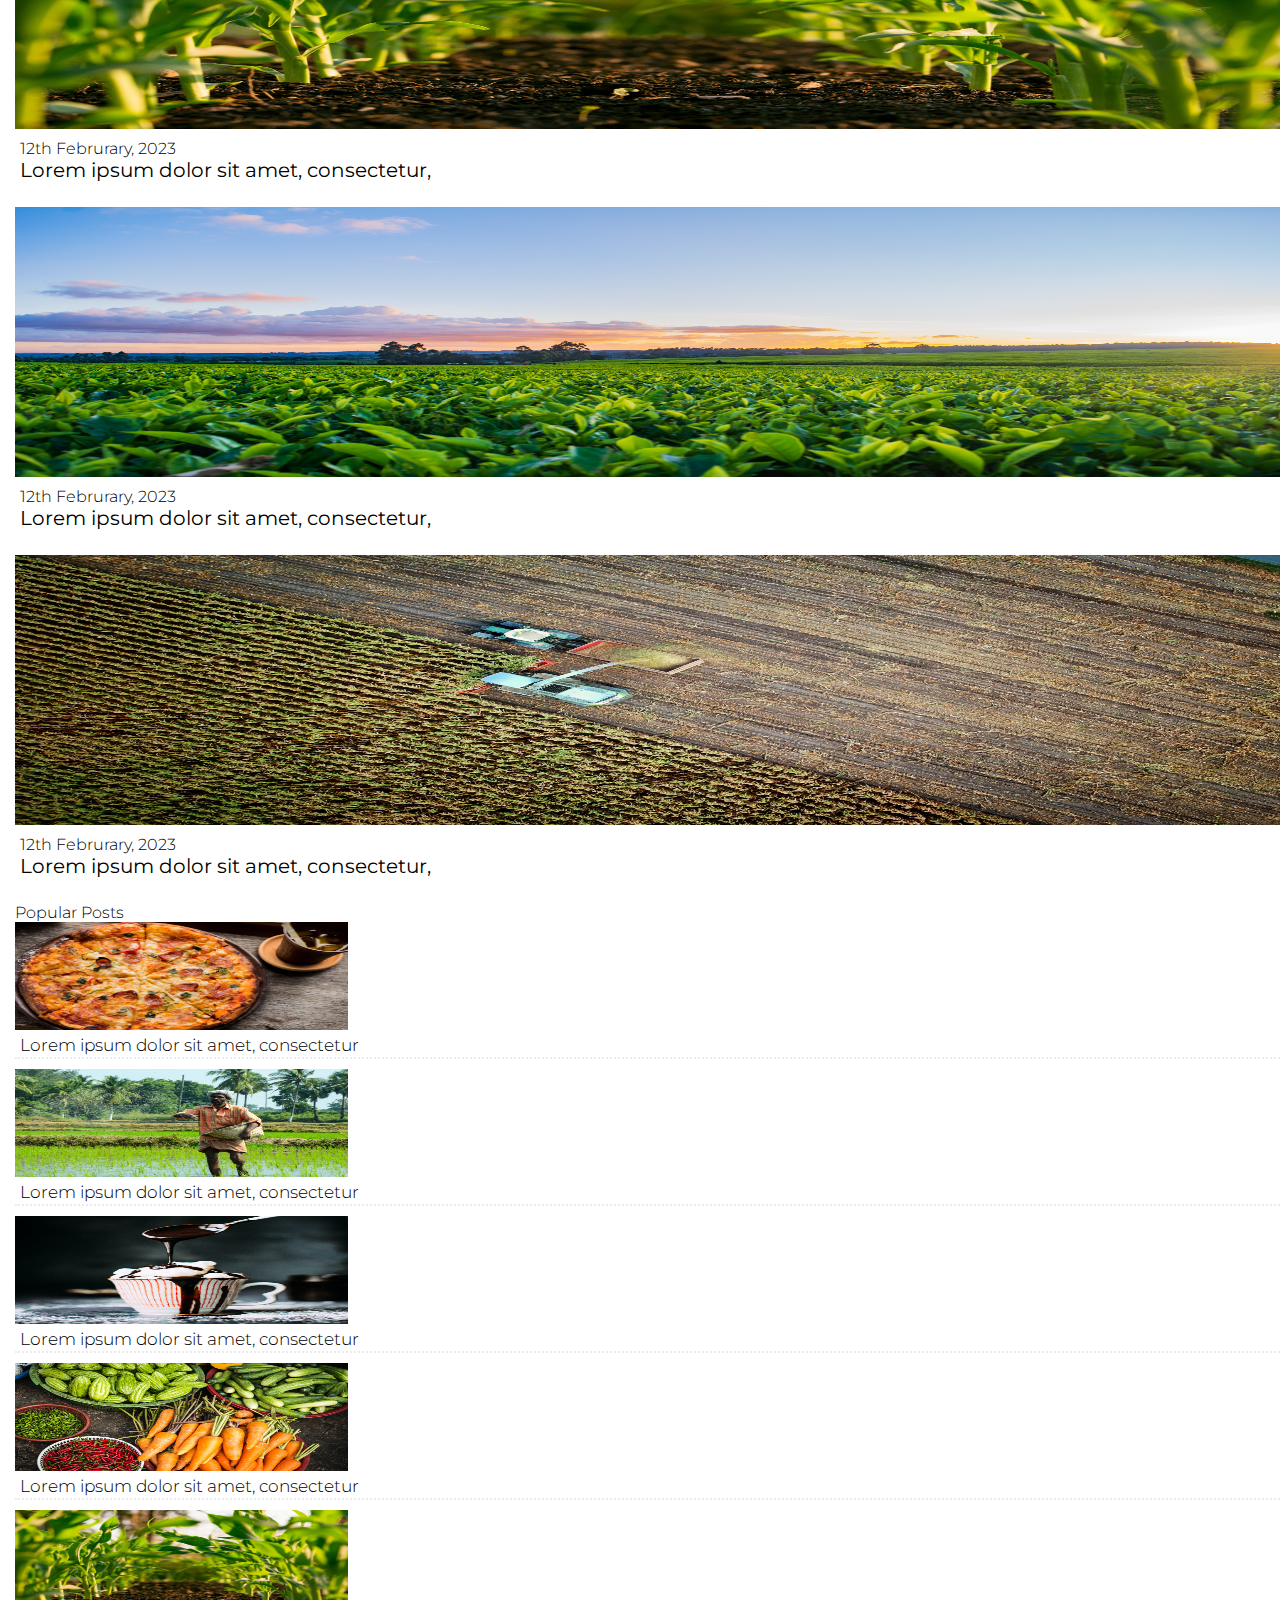
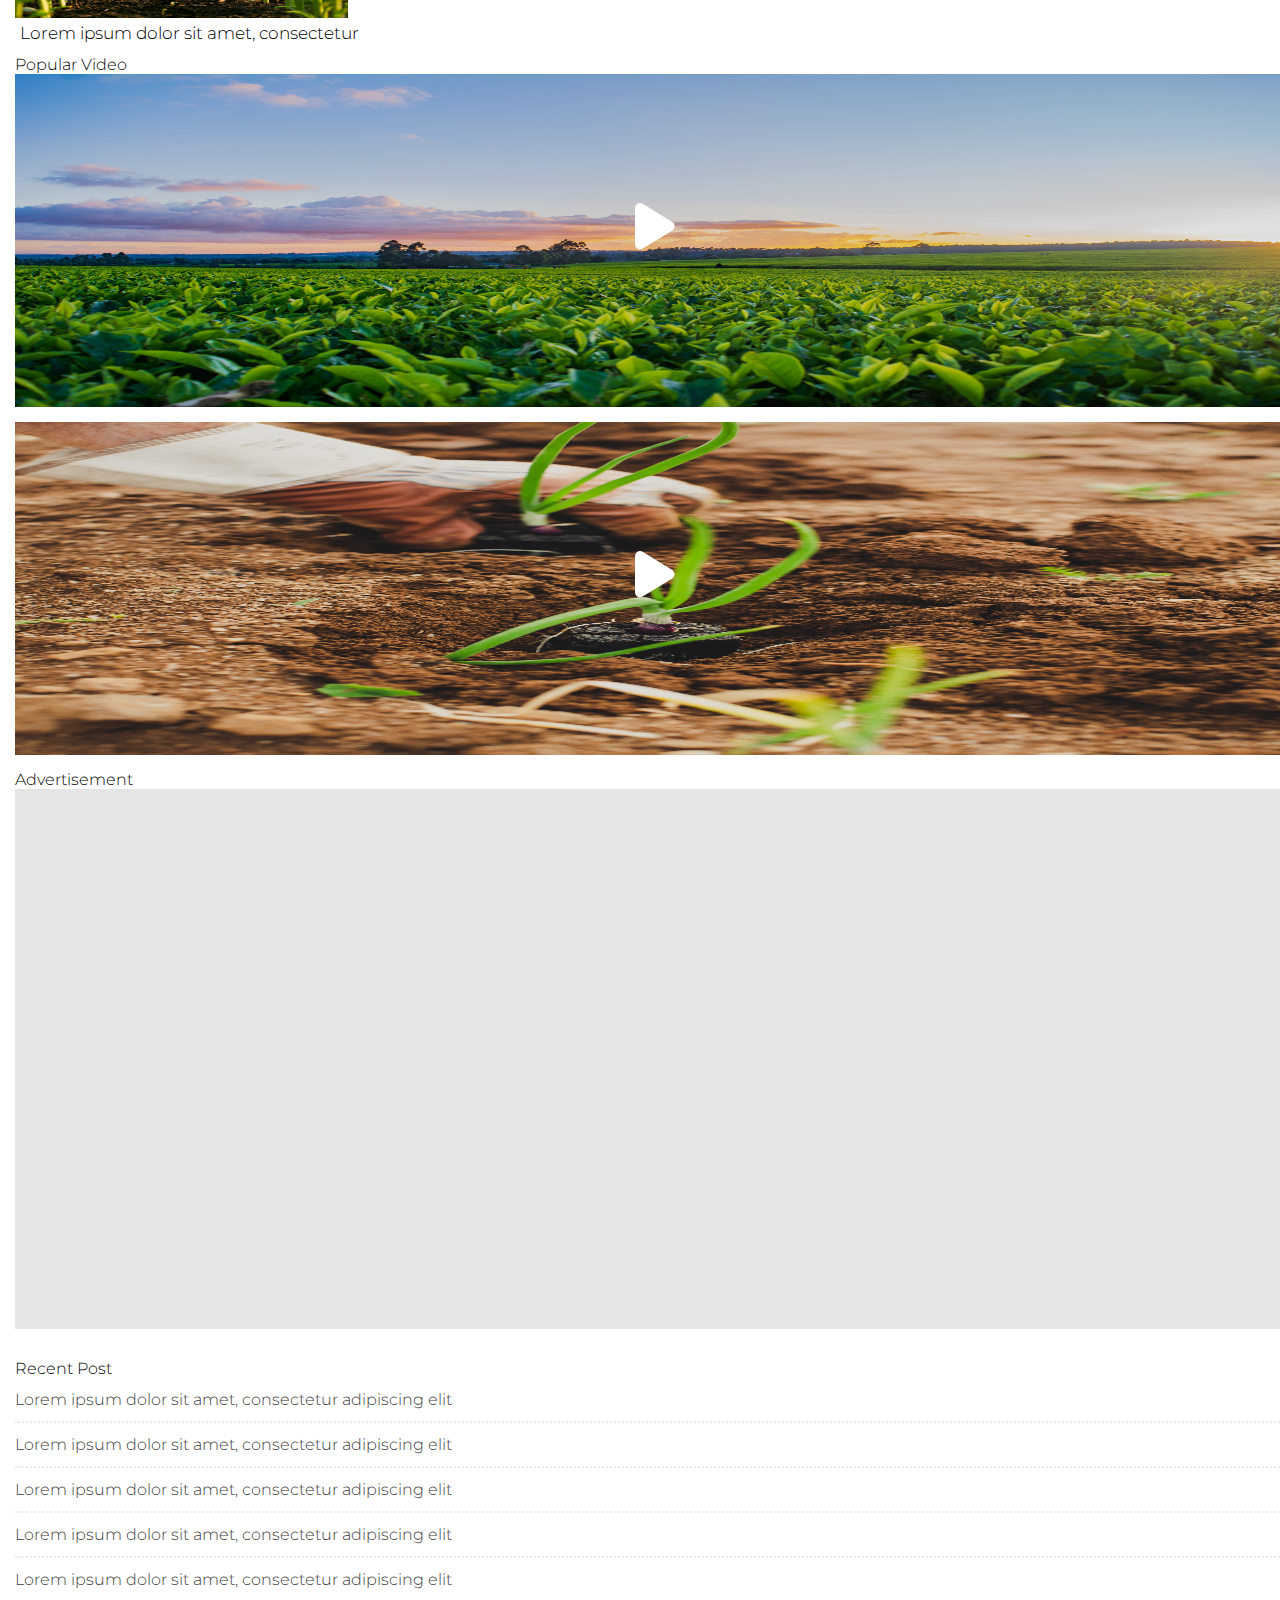
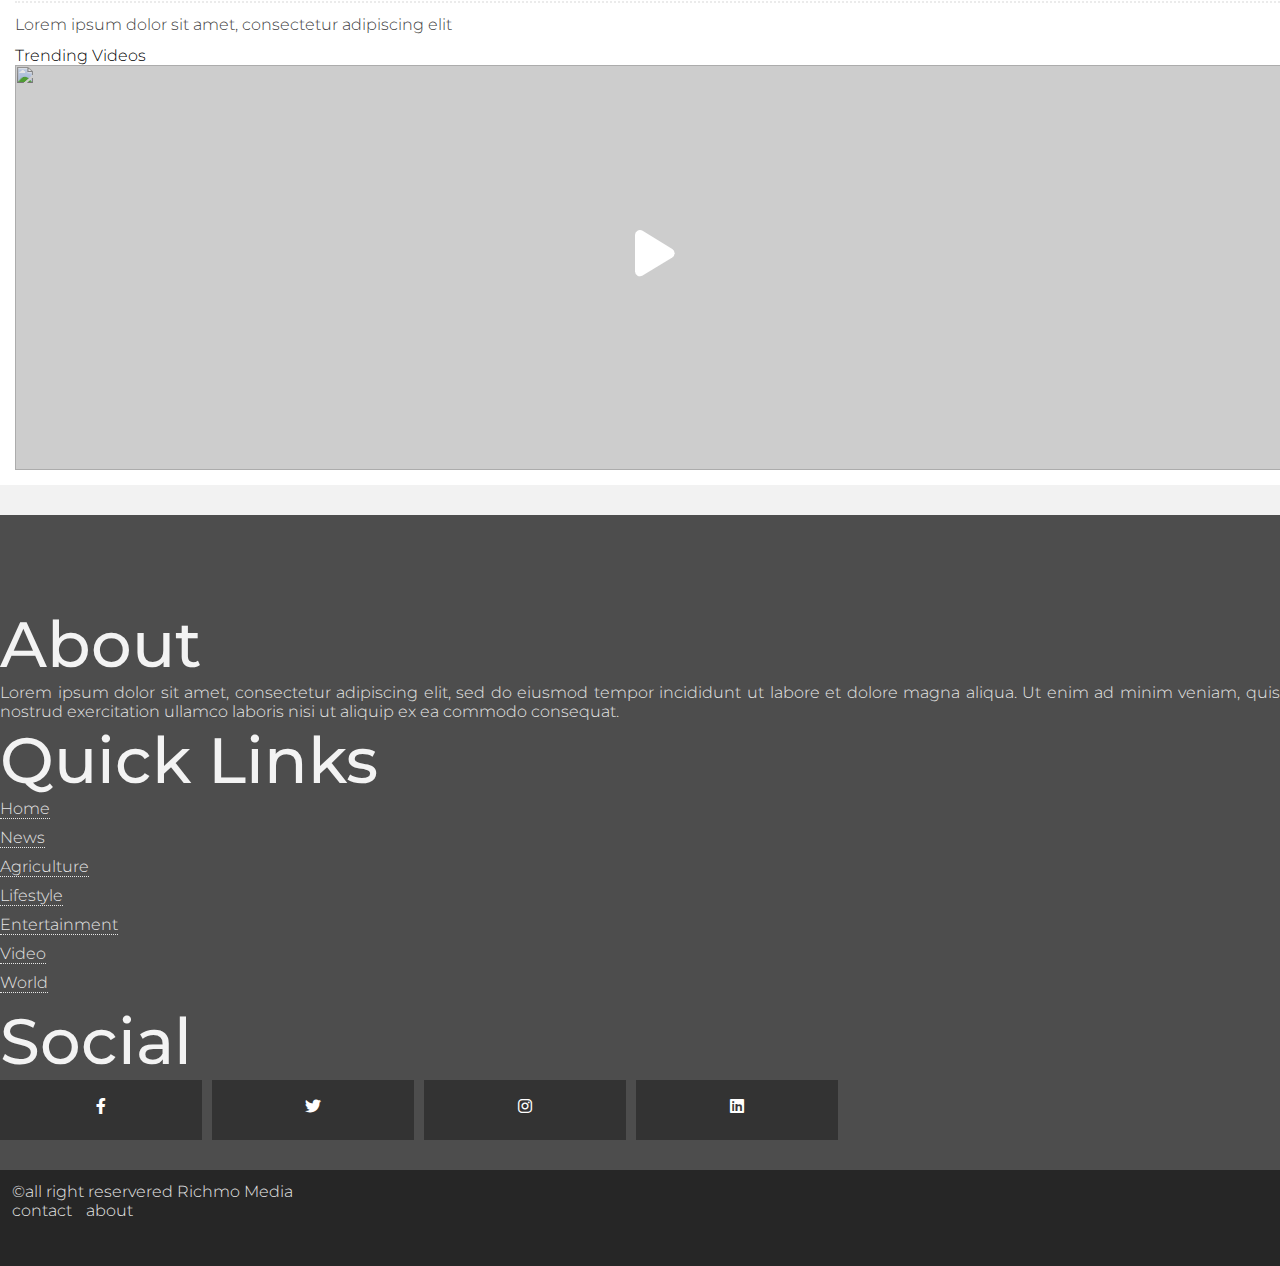
==== commit 4b29c2f0: "hello good afternoon" ====
--- a/page/agriculture.html
+++ b/page/agriculture.html
@@ -56,8 +56,56 @@
                                 </li>
                            </ul>
                       </div>
+                      <div class="mobile-navbar-toggle d-lg-none">
+                             <a href="" data-bs-toggle="modal" data-bs-target="#mobile_nav"><i class="fas fa-bars"></i></a>
+                      </div>
                </div>
-         </div>         <div id="topnews">
+         </div> 
+
+         <div class="modal" id="mobile_nav">
+                <div class="modal-dialog modal-fullscreen">
+                      <div class="modal-content">
+                            <div class="modal-header">
+                                  <h5 class="modal-title">Modal title</h5>
+                                  <button type="button" class="btn-close" data-bs-dismiss="modal" aria-label="Close"></button>
+                            </div>
+                            <div class="modal-body">
+                                    <div class="modal-line">
+                                           <a href="../index.html">home</a>
+                                    </div>
+
+                                    <div class="modal-line">
+                                           <a href="./news.html">news</a>
+                                    </div>
+                                    <div class="modal-line">
+                                           <a href="./technology.html">technology</a>
+                                    </div>
+                                    <div class="modal-line">
+                                           <a href="./agriculture.html">agriculture</a>
+                                    </div>
+
+                                    <div class="modal-line">
+                                           <a href="./entertainment.html">entertainment</a>
+                                    </div>
+
+                                    <div class="modal-line">
+                                           <a href="./lifestyle.html">lifestyle</a>
+                                    </div>
+                                    <div class="modal-line">
+                                           <a href="./video">video</a>
+                                    </div>
+                                    <div class="modal-line">
+                                           <a href="">login</a>
+                                    </div>
+
+
+
+                            </div>
+                      </div>
+                </div>
+         </div>      
+
+        <div id="topnews">
               <div class="container-fluid">
                     <div class="row g-3">
                           <div class="col-md-6">
--- a/assets/styles/main.css
+++ b/assets/styles/main.css
@@ -16,7 +16,7 @@
 #topnews{width: 100%;padding: 15px;background-color: #ffffff;}
 .carousel{width: 100%;height:76vh;margin-bottom: 10px}
 .carousel-item{width: 100%;height: 76vh;background-repeat: no-repeat;background-size: cover;background-position: center center;}
-.carousel-overlay{width: 100%;height: 76vh;background-image: linear-gradient(to bottom right,transparent,rgba(0, 0, 0,0.7));}
+.carousel-overlay{width: 100%;height: 76vh;background-image: linear-gradient(to left bottom,transparent,rgba(0, 0, 0,0.7));}
 .topnews-story{width: 100%;height: 65vh;background-repeat: no-repeat;background-size: cover;background-position: center center;background-repeat: no-repeat;}
 .topnews-story-overlay{width: 100%;height: 65vh;background-color: rgba(0, 0, 0,0.1);position: relative;padding: 15px}
 .topnews-story-text{width: 100%;position:absolute;bottom: 15px;color: #fff}
@@ -26,11 +26,11 @@
 .topnews-story-headlines{width: 100%;height:31.5vh;background-color: rgba(0, 0, 0, 0.1);margin-bottom: 10px;} 
 .topnews-story-headlines img{width: 100%;height: 100%}
 
-.topnews-story-headlines-overlay{top: 0px;left: 0px;padding: 8px;position:absolute;width: 100%;background-color:rgba(0, 0, 0,0.1);height:100%;color: #fff}
+.topnews-story-headlines-overlay{top: 0px;left: 0px;padding: 8px;position:absolute;width: 100%;background-image:linear-gradient(to left bottom,transparent,rgba(0, 0, 0,0.7));height:100%;color: #fff}
 .topnews-story-headlines-text{position: absolute;bottom: 8px;padding: 5px;border-left: 1px solid #ff0000}
 .topnews-story-headlines-text h3{font-size: 17px}
 .top-story{width: 100%;height:40vh;background-color: rgba(0,0,0,0.1);margin-bottom: 10px;position: relative;}
-.top-story-overlay{width: 100%;height: 100%;padding: 8px;position: absolute;top: 0px;left: 0px;background-image:linear-gradient(to bottom right,transparent,rgba(0, 0, 0,0.7));}
+.top-story-overlay{width: 100%;height: 100%;padding: 8px;position: absolute;top: 0px;left: 0px;background-image:linear-gradient(to left bottom,transparent,rgba(0, 0, 0,0.7));}
 .top-story-text{position: absolute;bottom: 10px;border-left: 2px solid red}
 .top-story-text h5 a{color: #f3f3f3;text-decoration: none;text-transform: uppercase;font-size: 13px;font-weight: 500;}
 .top-story-text span{text-transform: uppercase;color: #fff;font-weight: 500;font-size: 12px}
@@ -76,7 +76,7 @@
 .main-video-trend-overlay{position: absolute;top: 0px;left: 0px;width: 100%;background-color: rgba(0, 0, 0,0.1);height: 100%;text-align: center;line-height: 45vh;}
 .main-video-trend-overlay i{font-size: 3.3em;color: #fff;}
 .top-story-line{width: 100%;height: 40vh;position: relative;background-color: rgba(0, 0, 0,0.1);margin-bottom: 15px;border-bottom: 1px solid #ebebeb}
-.top-story-line .top-story-line-overlay{position: absolute;top: 0px;left: 0px;width: 100%;height: 100%;background-image:linear-gradient(to left bottom,transparent,rgba(0, 0, 0, 0.3));padding: 8px}
+.top-story-line .top-story-line-overlay{position: absolute;top: 0px;left: 0px;width: 100%;height: 100%;background-image:linear-gradient(to left bottom,transparent,rgba(0, 0, 0, 0.7));padding: 8px}
 .top-story-line .top-story-line-overlay .top-story-line-overlay-text{width: 100%;position: absolute;bottoM: 10px;}
 .top-story-line .top-story-line-overlay .top-story-line-overlay-text h4{color: #f3f3f3}
 .top-story-line img{width: 100%;height:100%;}
@@ -157,7 +157,7 @@
 
 .popular-posts .ad-image{width: 100%;background-color: rgba(0, 0, 0,0.1);height: 78vh;margin-top:70px;position: relative;}
 .popular-posts .ad-image img{width: 100%;height: 78vh;}
-.ad-image-over{width: 100%;position: absolute;color: #fff;height: 78vh;background-image:linear-gradient(to bottom right,transparent,rgba(0,0,0,0.7));padding: 5px;left: 0px;top: 0px}
+.ad-image-over{width: 100%;position: absolute;color: #fff;height: 78vh;background-image:linear-gradient(to left bottom,transparent,rgba(0,0,0,0.7));padding: 5px;left: 0px;top: 0px}
 .footer{width: 100%;background-color: #4d4d4d;}
 .upper-footer{padding: 90px 0px}
 .upper-footer .quick-links span{display:block;margin-bottom: 10px;text-transform: capitalize;}
@@ -174,9 +174,11 @@
 
 
 
-
 @media only screen and (min-width:320px) and (max-width:768px){
-
+.modal-dialog{margin: 0;padding: 0;width: 60%;height: 100%}
+.modal-content{height: 0;min-height: 100%;border-radius: 0;}
+.modal-content .modal-line{width: 100%;padding: 12px 0px}
+.modal-content .modal-line a{color: #404040;text-decoration: none;text-transform: uppercase;}
 	 /*#topnews{padding:2px; width: 100%;background-color: transparent !important;}
 	 #topnews .container-fluid{padding: 0px;}
 	 .carousel{width: 100%;height:55vh;margin-bottom: 10px;background-color: #fff;padding: 7px}
@@ -207,13 +209,16 @@
      .new-trends{width: 100%;height:17vh;background-color: #fff;margin-bottom: 7px}*/
      html{font-size:14px}
      span,p,a{font-weight: 400;}
-     #header{padding:13px;margin-bottom:20px;}
-     #header button{border: none;}
-     #header button span{color: #fff !important;position: relative;}
+     #header{padding:20px;margin-bottom:20px;}
+
      #navbarSupportedContent{text-align: left;}
+     .mobile-navbar-toggle a{color: #fff;text-decoration: none}
+     .mobile-navbar-toggle a i{color: #f3f3f3}
      #header .collapse.navbar-collapse ul li a{color:#f3f3f3;width:100%;font-size:14px ;text-transform: uppercase;text-align:left;font-weight: bold;padding:10px}
      #header .collapse.navbar-collapse ul li a:not(:last-child){border-bottom: 1px solid #f3f3f3;}
-     #navbarSupportedContent{z-index: 99999;background-color: blue;height: 100%;}
+     #navbarSupportedContent{z-index: 99999; blue;height: 100%;}
+
+
      #topnews{padding:5px}
      .carousel{width: 100%;height:30vh;margin-bottom: 10px}
      .carousel-item{width: 100%;height:30vh}
@@ -257,6 +262,10 @@
 
      .around-the-world .owl-carousel .item .item-image{height:20vh}
 
+     .topnews-story-headlines{width: 100%;height: 25vh;}
+     .topnews-story-headlines img{width: 100%;height: 100%;}
+     .topnews-story-headlines-overlay{width: 100%;height: 25vh;}
+
      .popular-posts-story{width: 100%;height: 15vh}
      .popular-posts-image{width: 25%;height: 12vh}
      .popular-posts-image img{width: 100%;height: 100%}
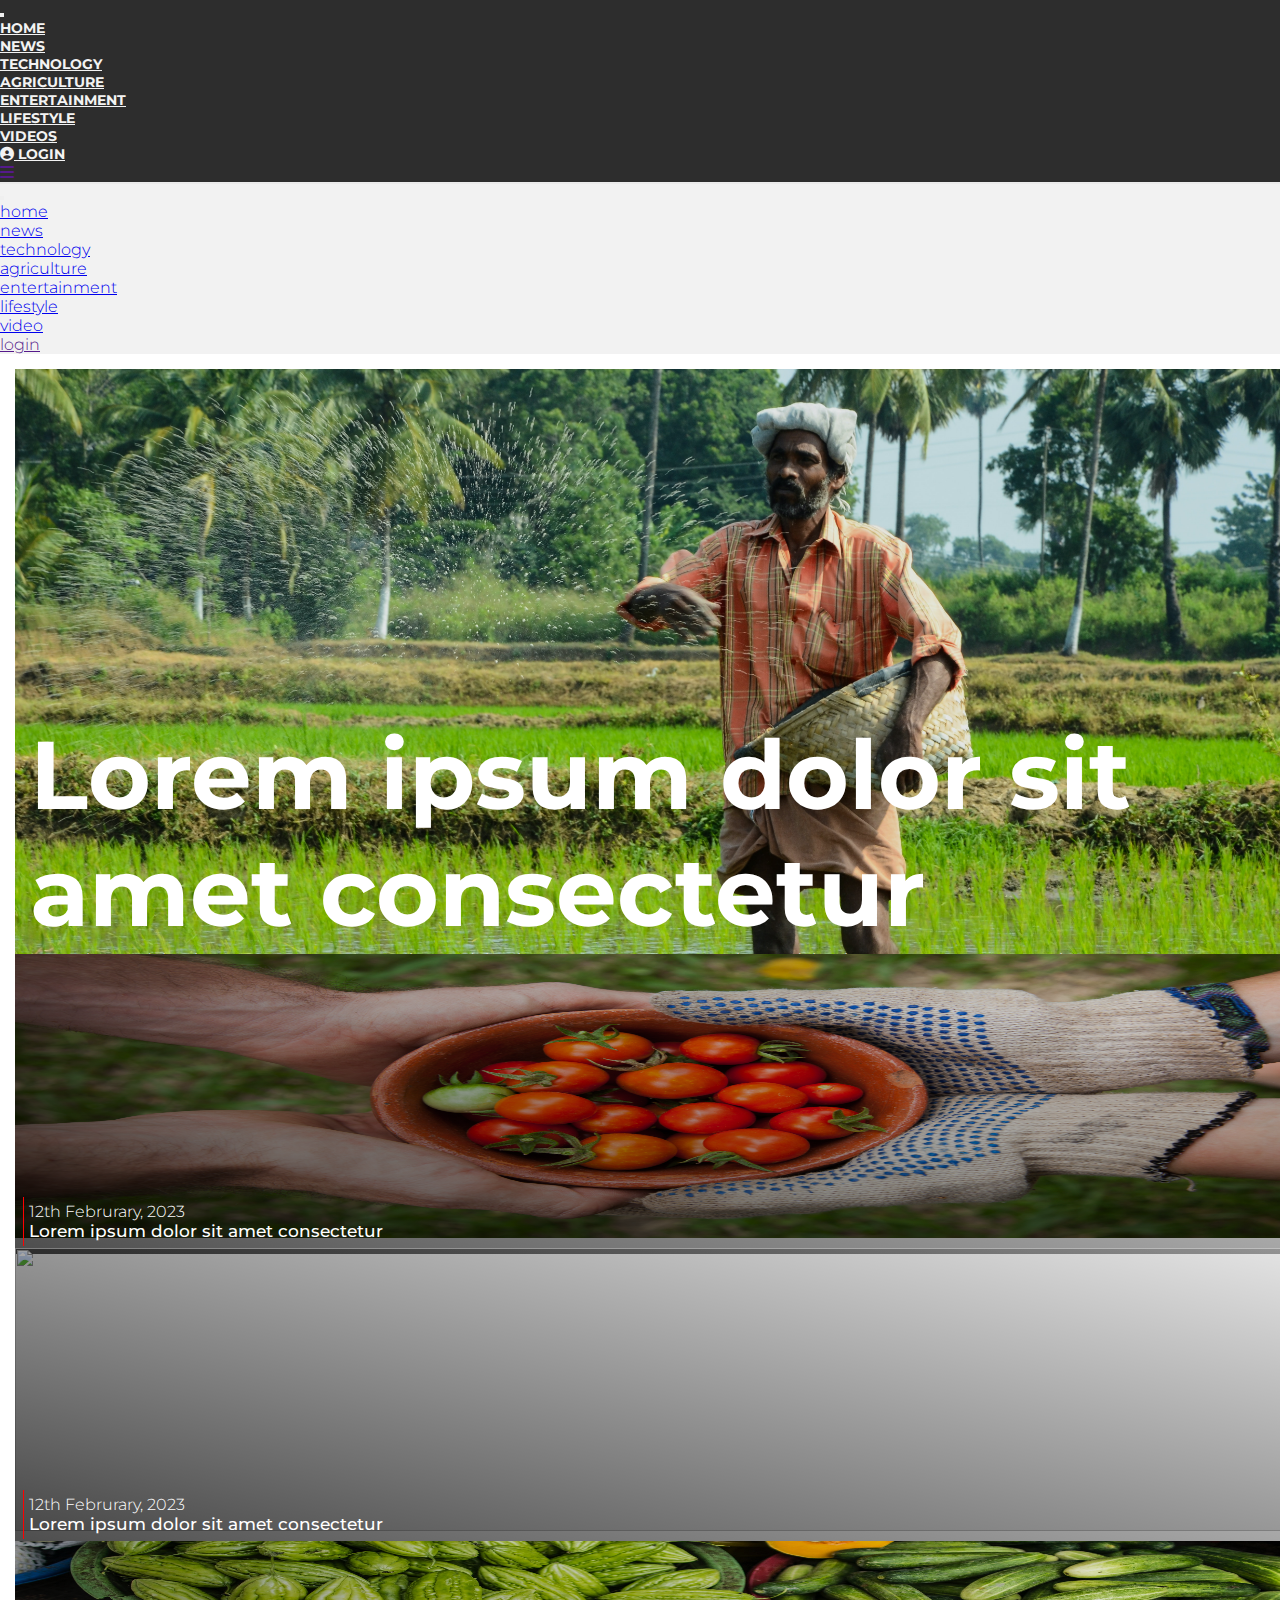
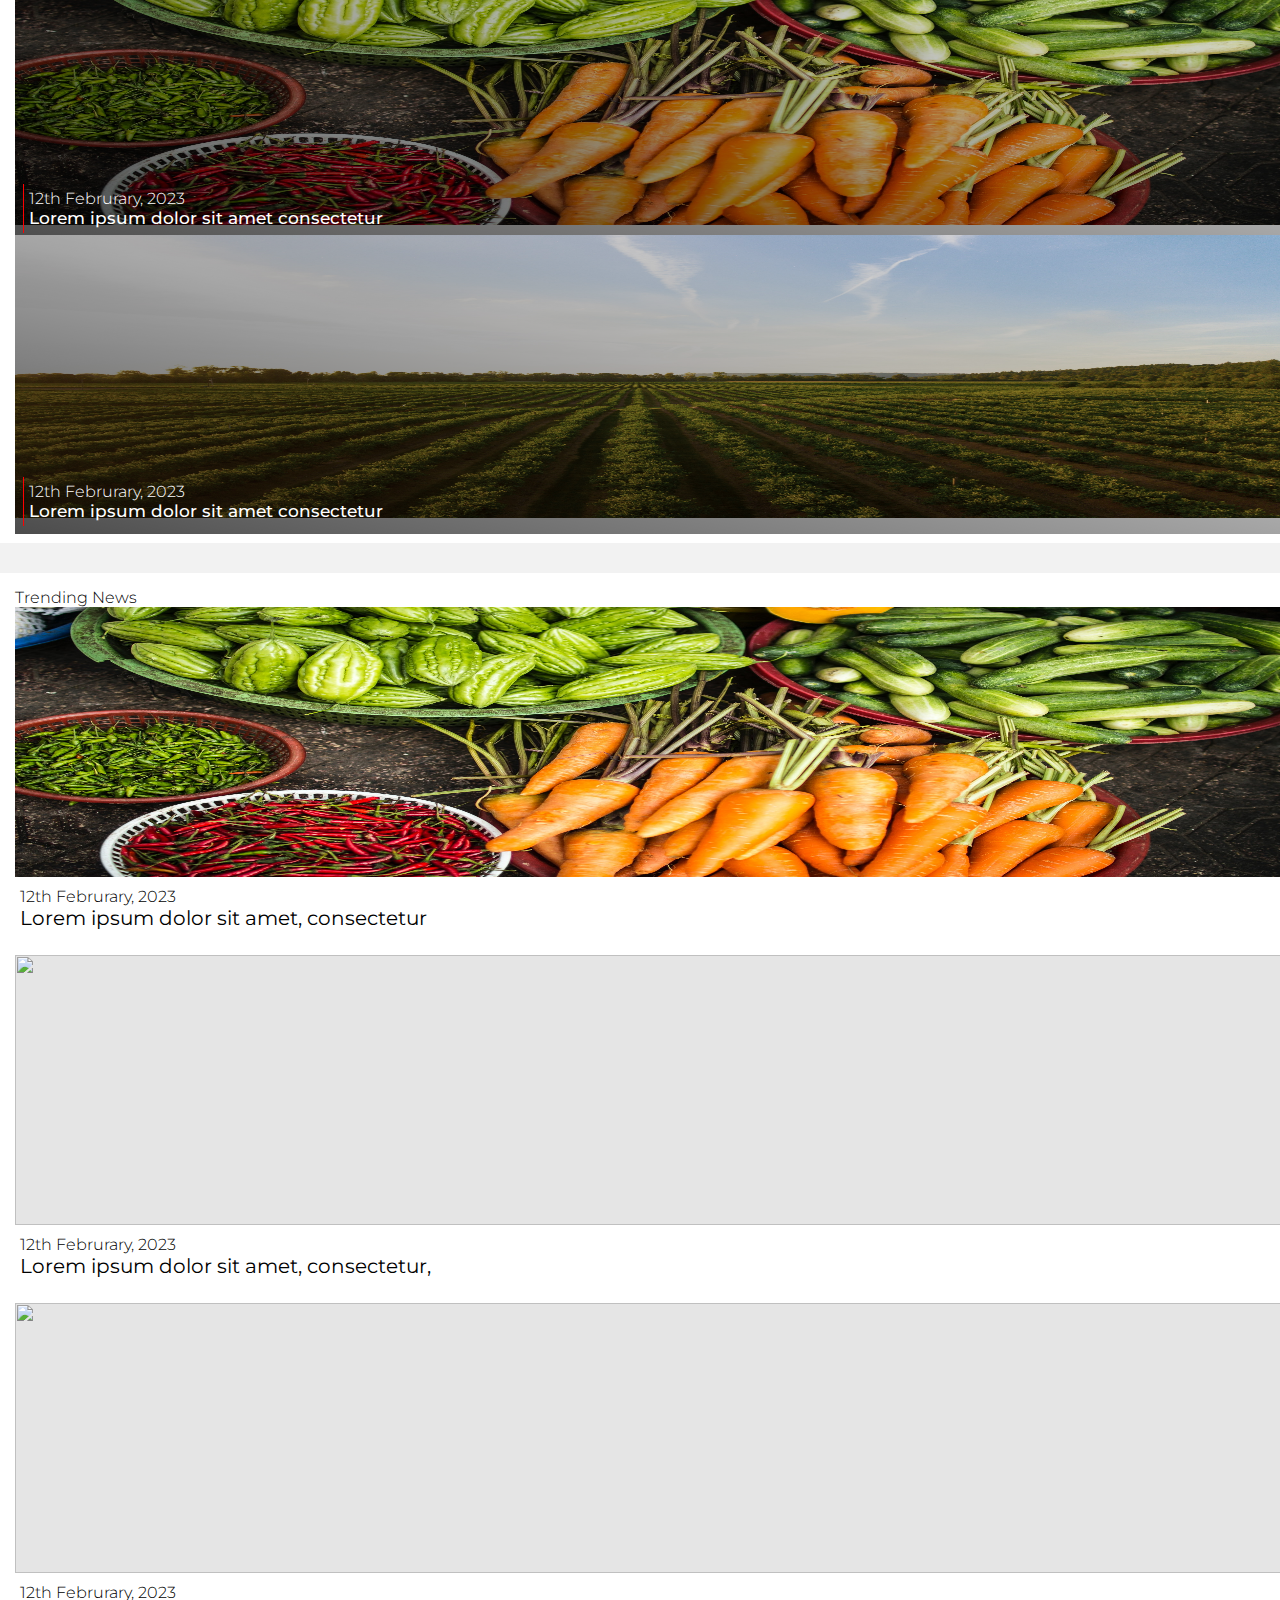
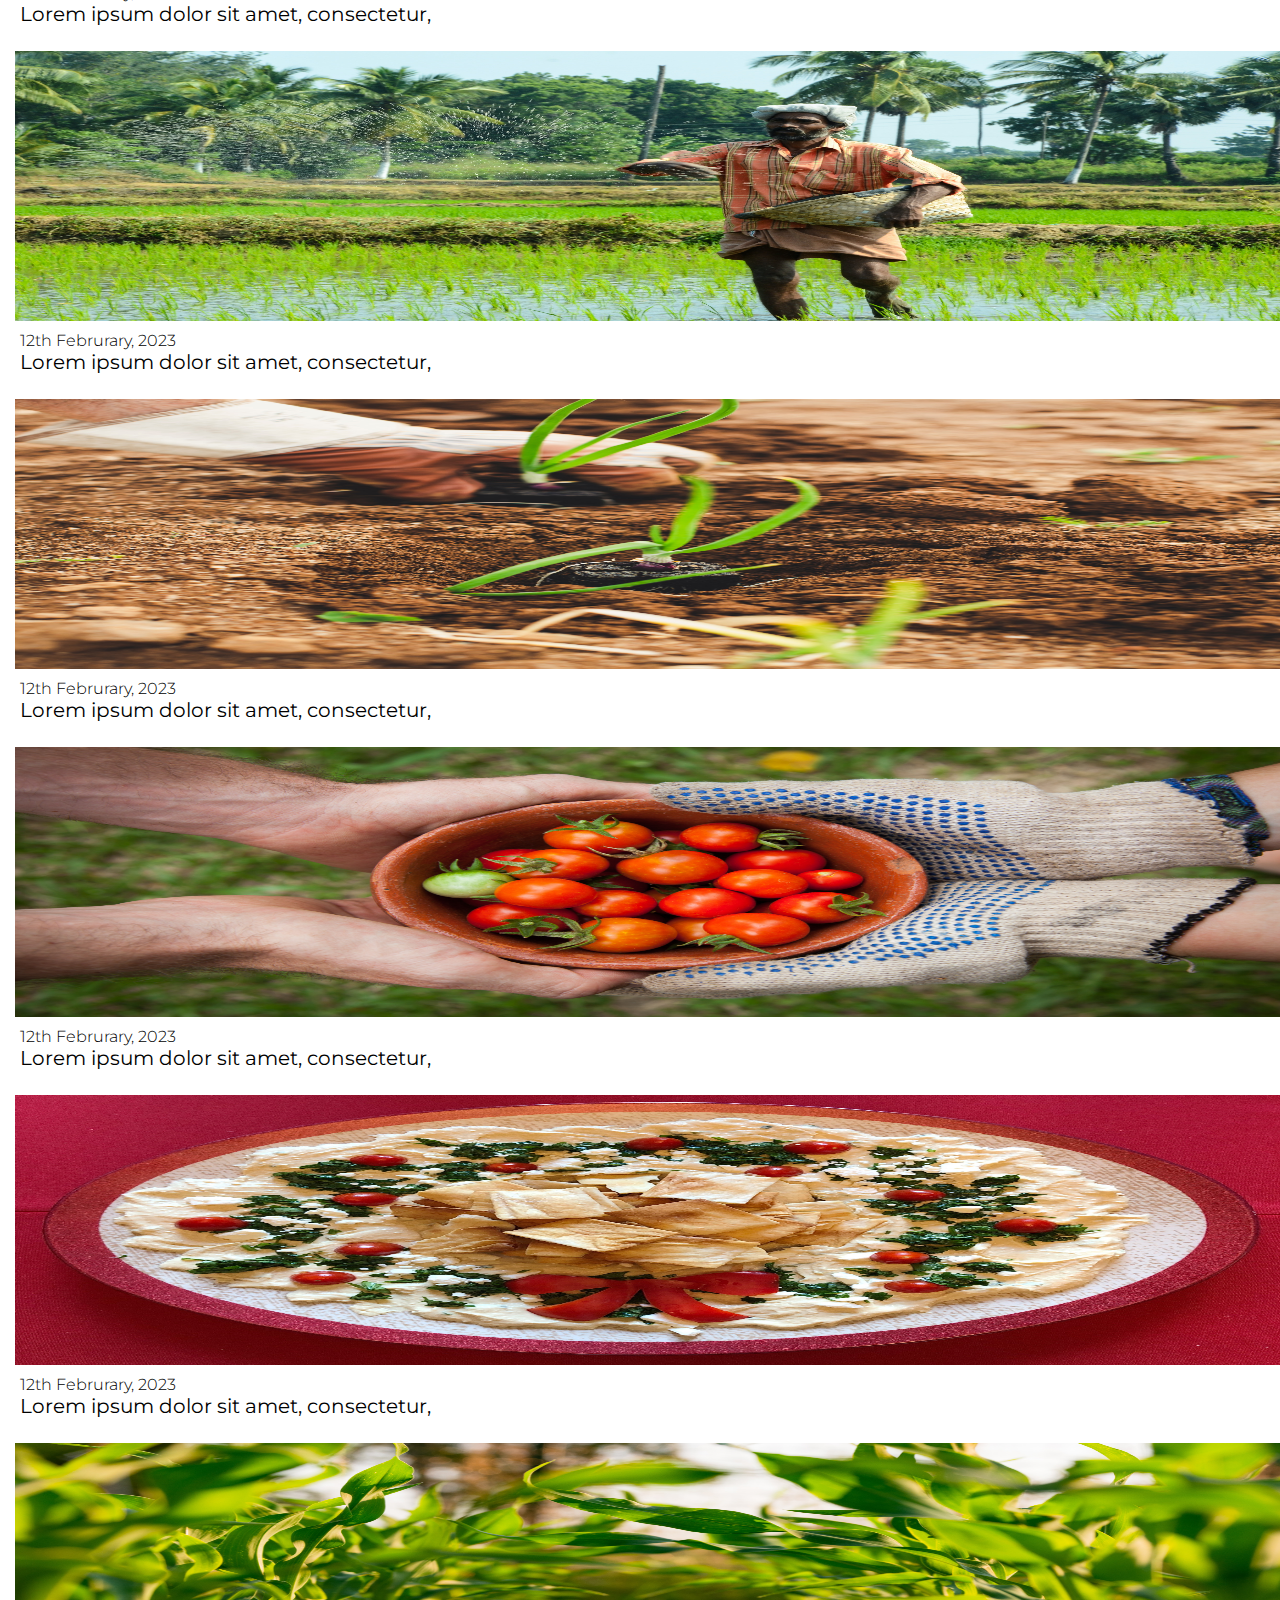
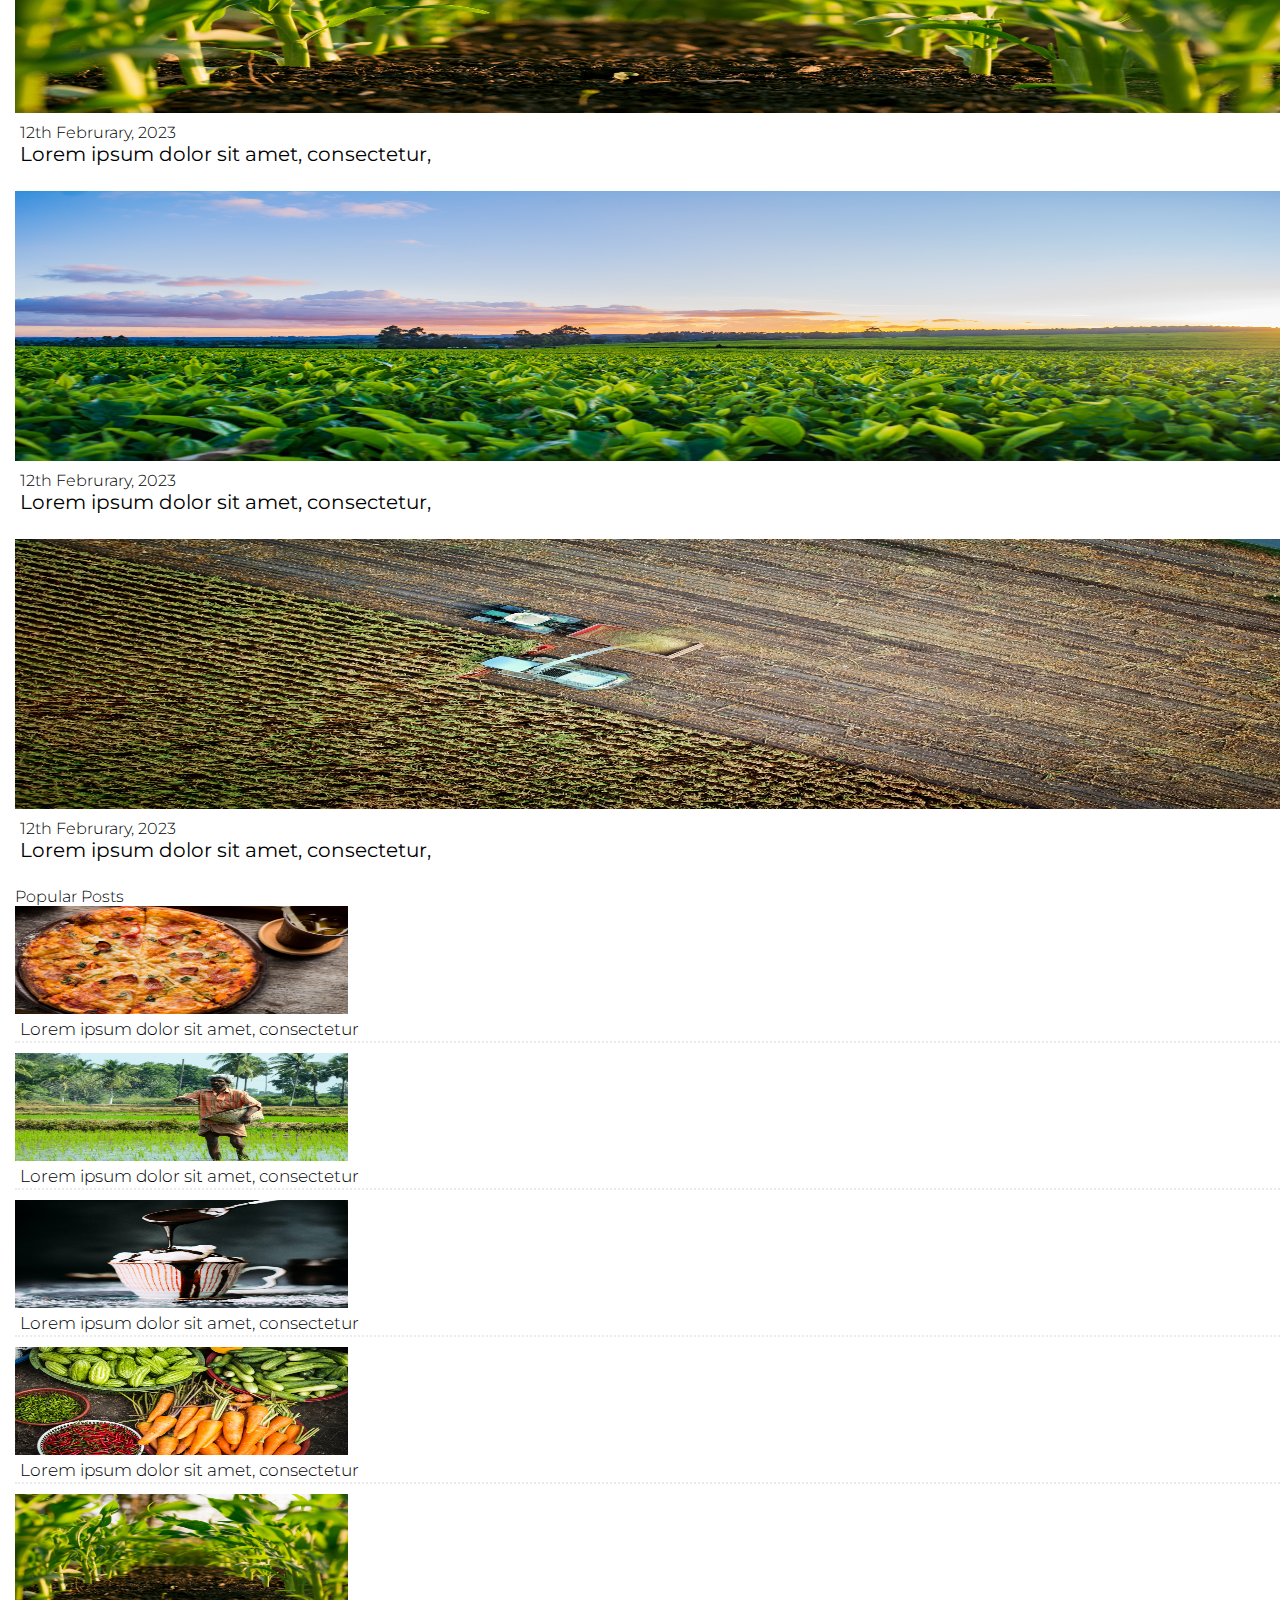
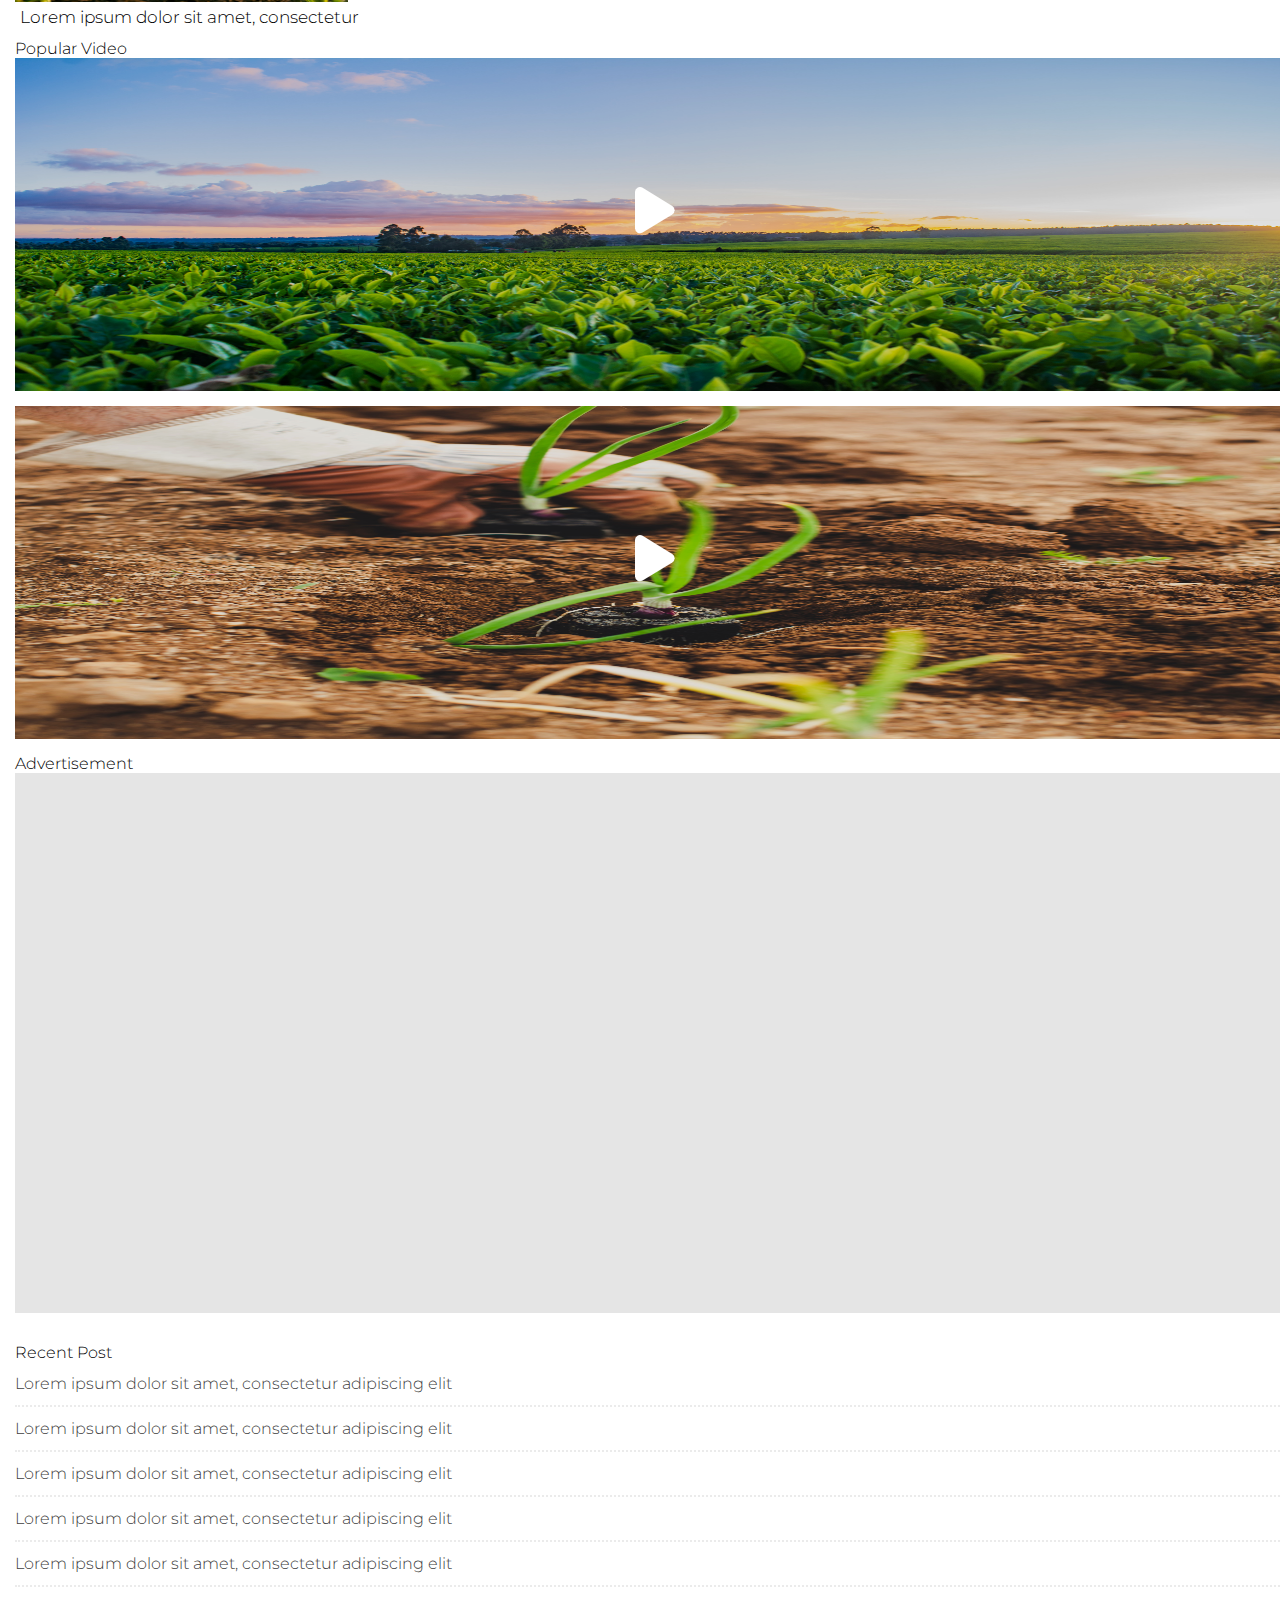
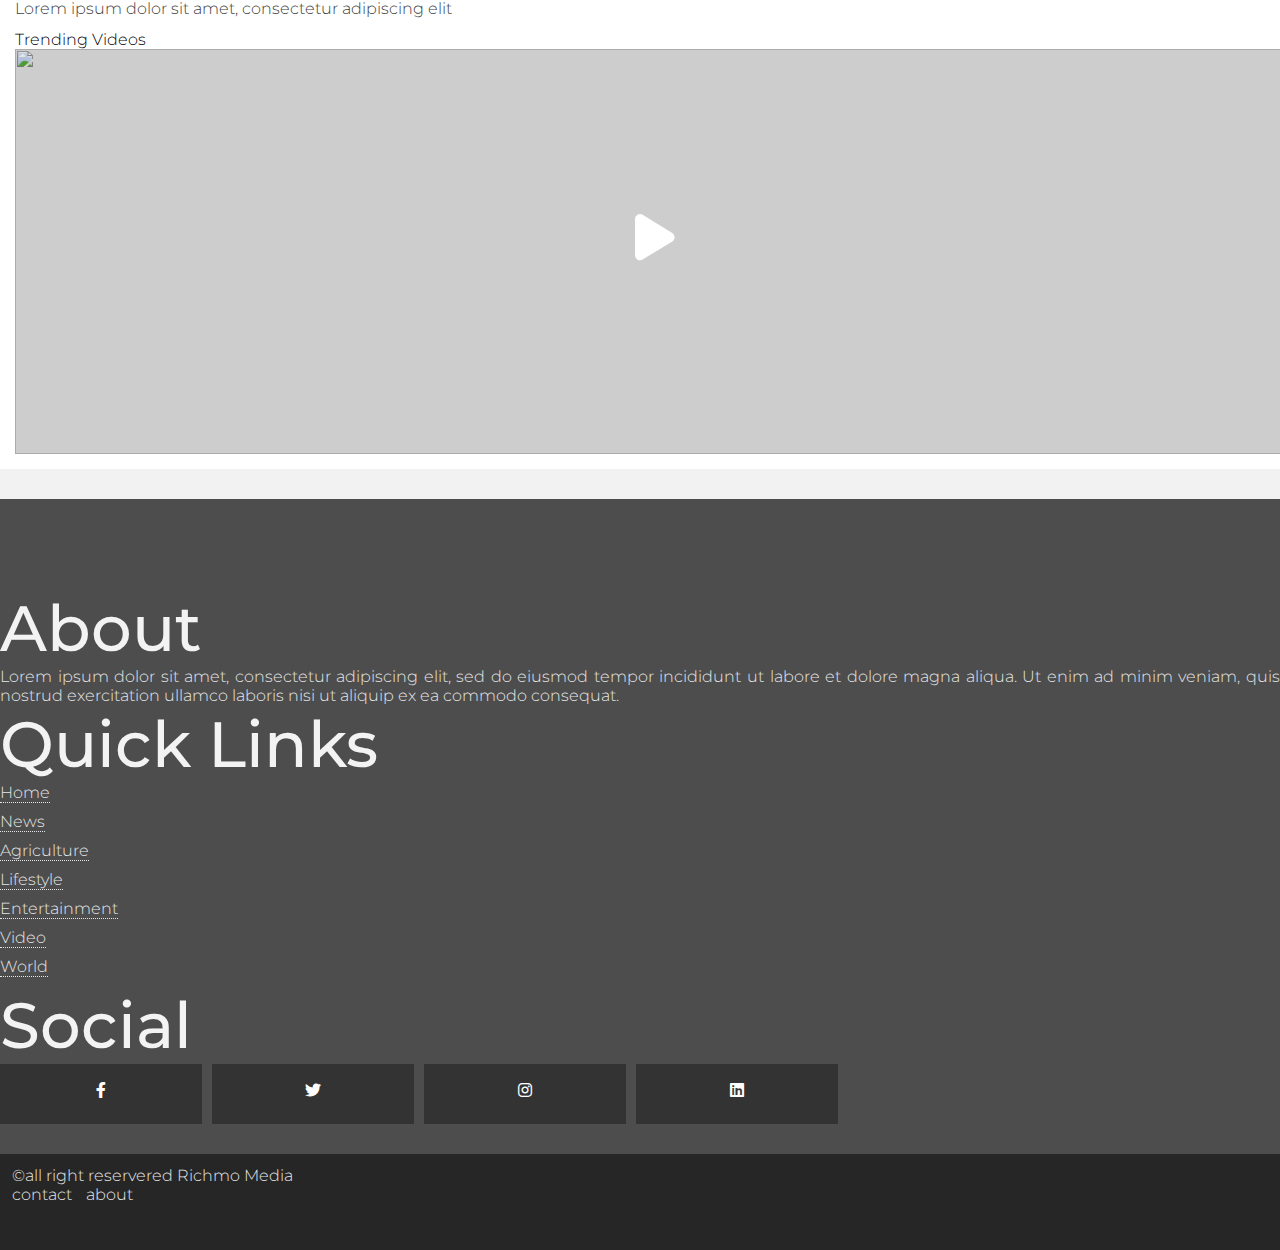
==== commit 9f492138: "hello good afternoon" ====
--- a/page/agriculture.html
+++ b/page/agriculture.html
@@ -66,7 +66,7 @@
                 <div class="modal-dialog modal-fullscreen">
                       <div class="modal-content">
                             <div class="modal-header">
-                                  <h5 class="modal-title">Modal title</h5>
+                                  <!--<h5 class="modal-title">Modal title</h5>-->
                                   <button type="button" class="btn-close" data-bs-dismiss="modal" aria-label="Close"></button>
                             </div>
                             <div class="modal-body">
--- a/assets/styles/main.css
+++ b/assets/styles/main.css
@@ -175,10 +175,12 @@
 
 
 @media only screen and (min-width:320px) and (max-width:768px){
-.modal-dialog{margin: 0;padding: 0;width: 60%;height: 100%}
-.modal-content{height: 0;min-height: 100%;border-radius: 0;}
+.modal.fade.sidebar{position: fixed;margin: auto;width: 100%;height: 100%;-webkit-transform: translate3d(0%, 0, 0);-ms-transform: translate3d(0%, 0, 0);-o-transform: translate3d(0%, 0, 0);transform: translate3d(0%, 0, 0);}
+.modal-content{height: 0;min-height: 100%;border-radius: 0;overflow-y: auto;}
 .modal-content .modal-line{width: 100%;padding: 12px 0px}
-.modal-content .modal-line a{color: #404040;text-decoration: none;text-transform: uppercase;}
+.modal-content .modal-line a{color: #404040;text-decoration: none;text-transform: uppercase;font-weigth: 700;font-size: 15px}
+.modal-content .modal-body{padding: 15px 15px 80px;}
+
 	 /*#topnews{padding:2px; width: 100%;background-color: transparent !important;}
 	 #topnews .container-fluid{padding: 0px;}
 	 .carousel{width: 100%;height:55vh;margin-bottom: 10px;background-color: #fff;padding: 7px}
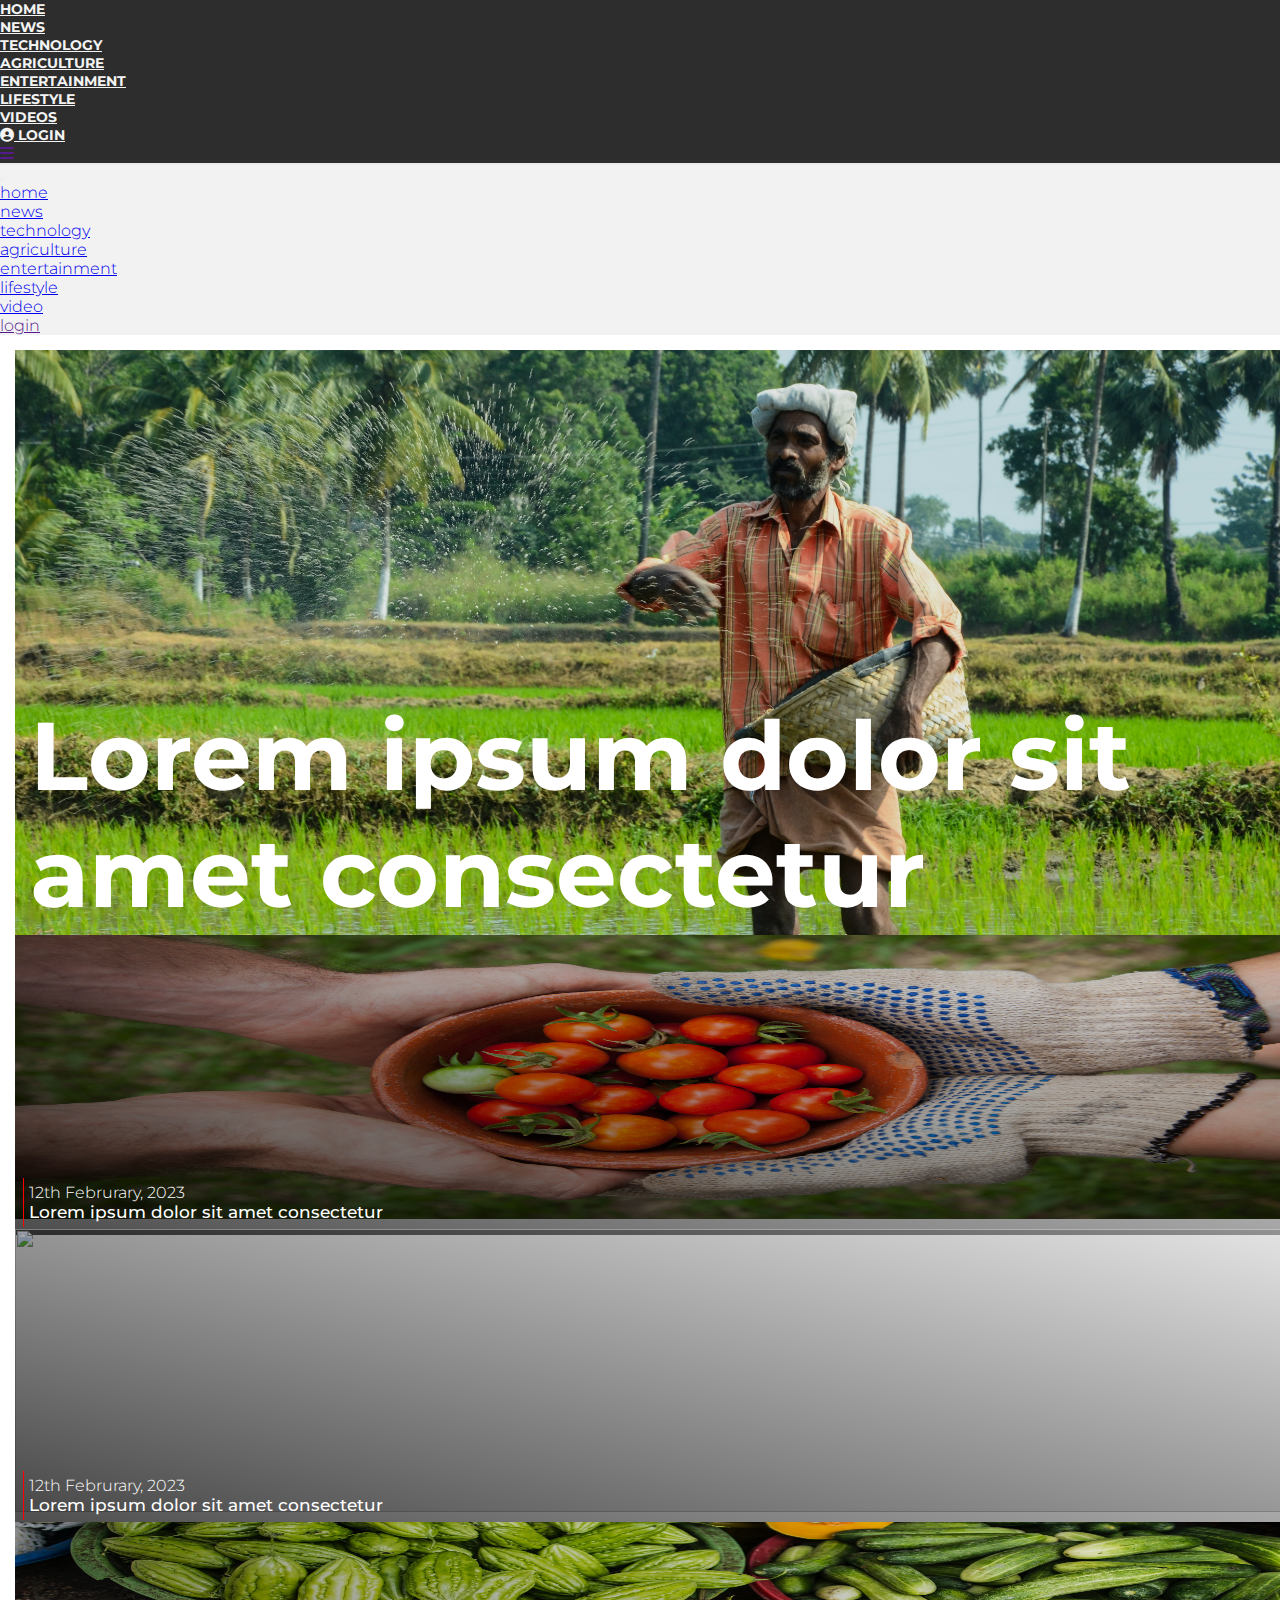
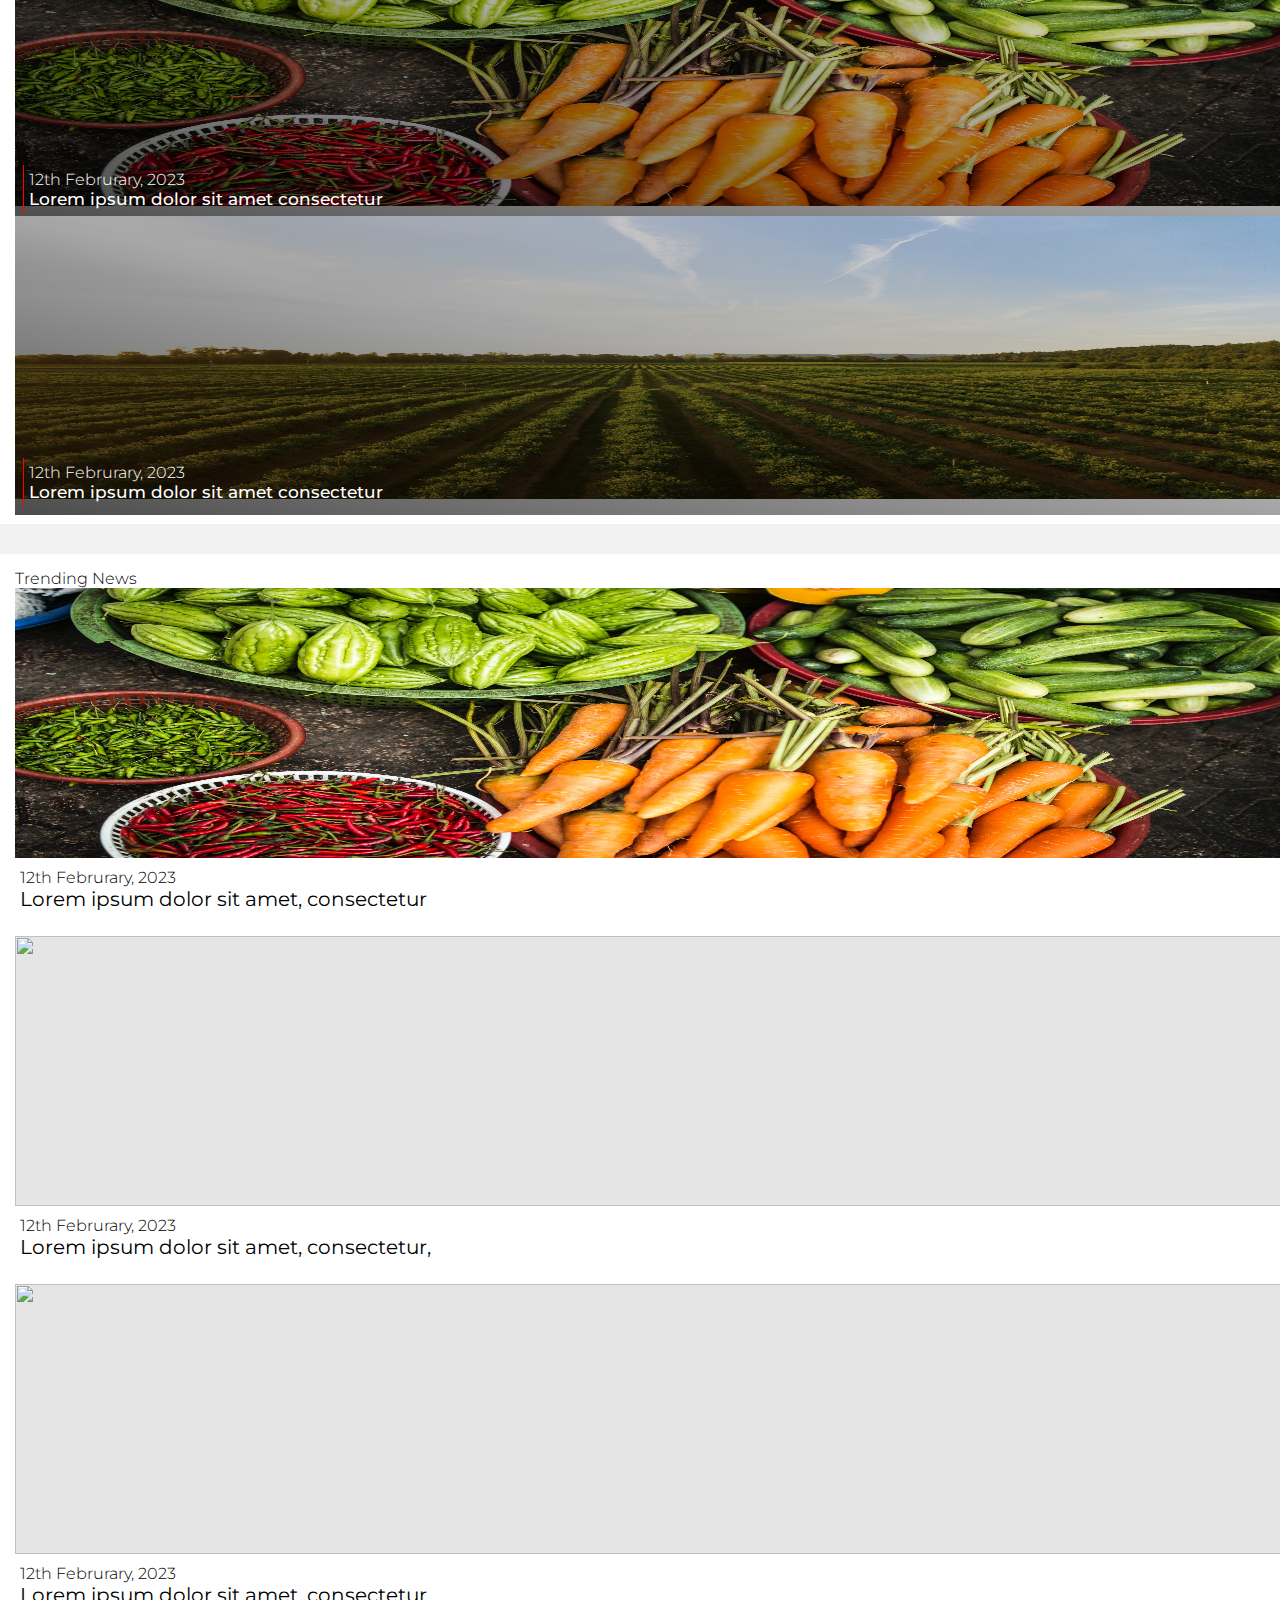
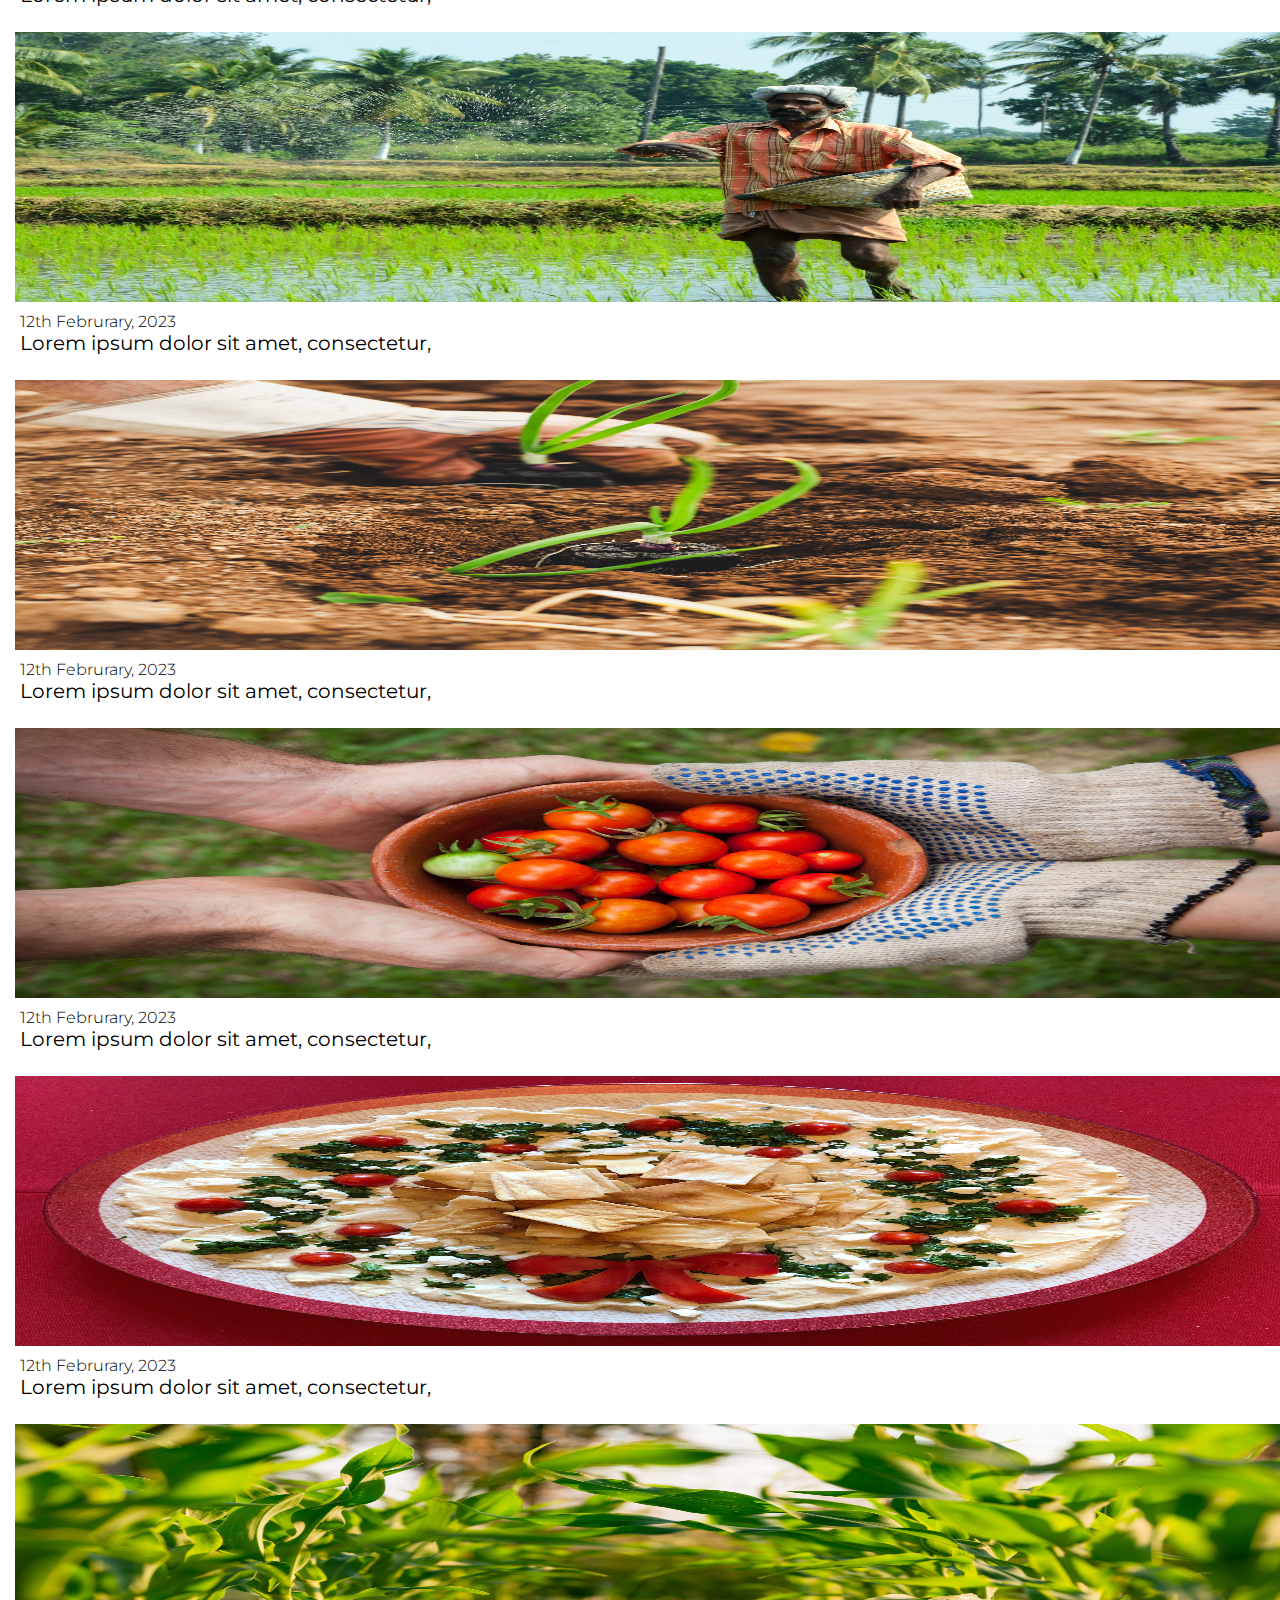
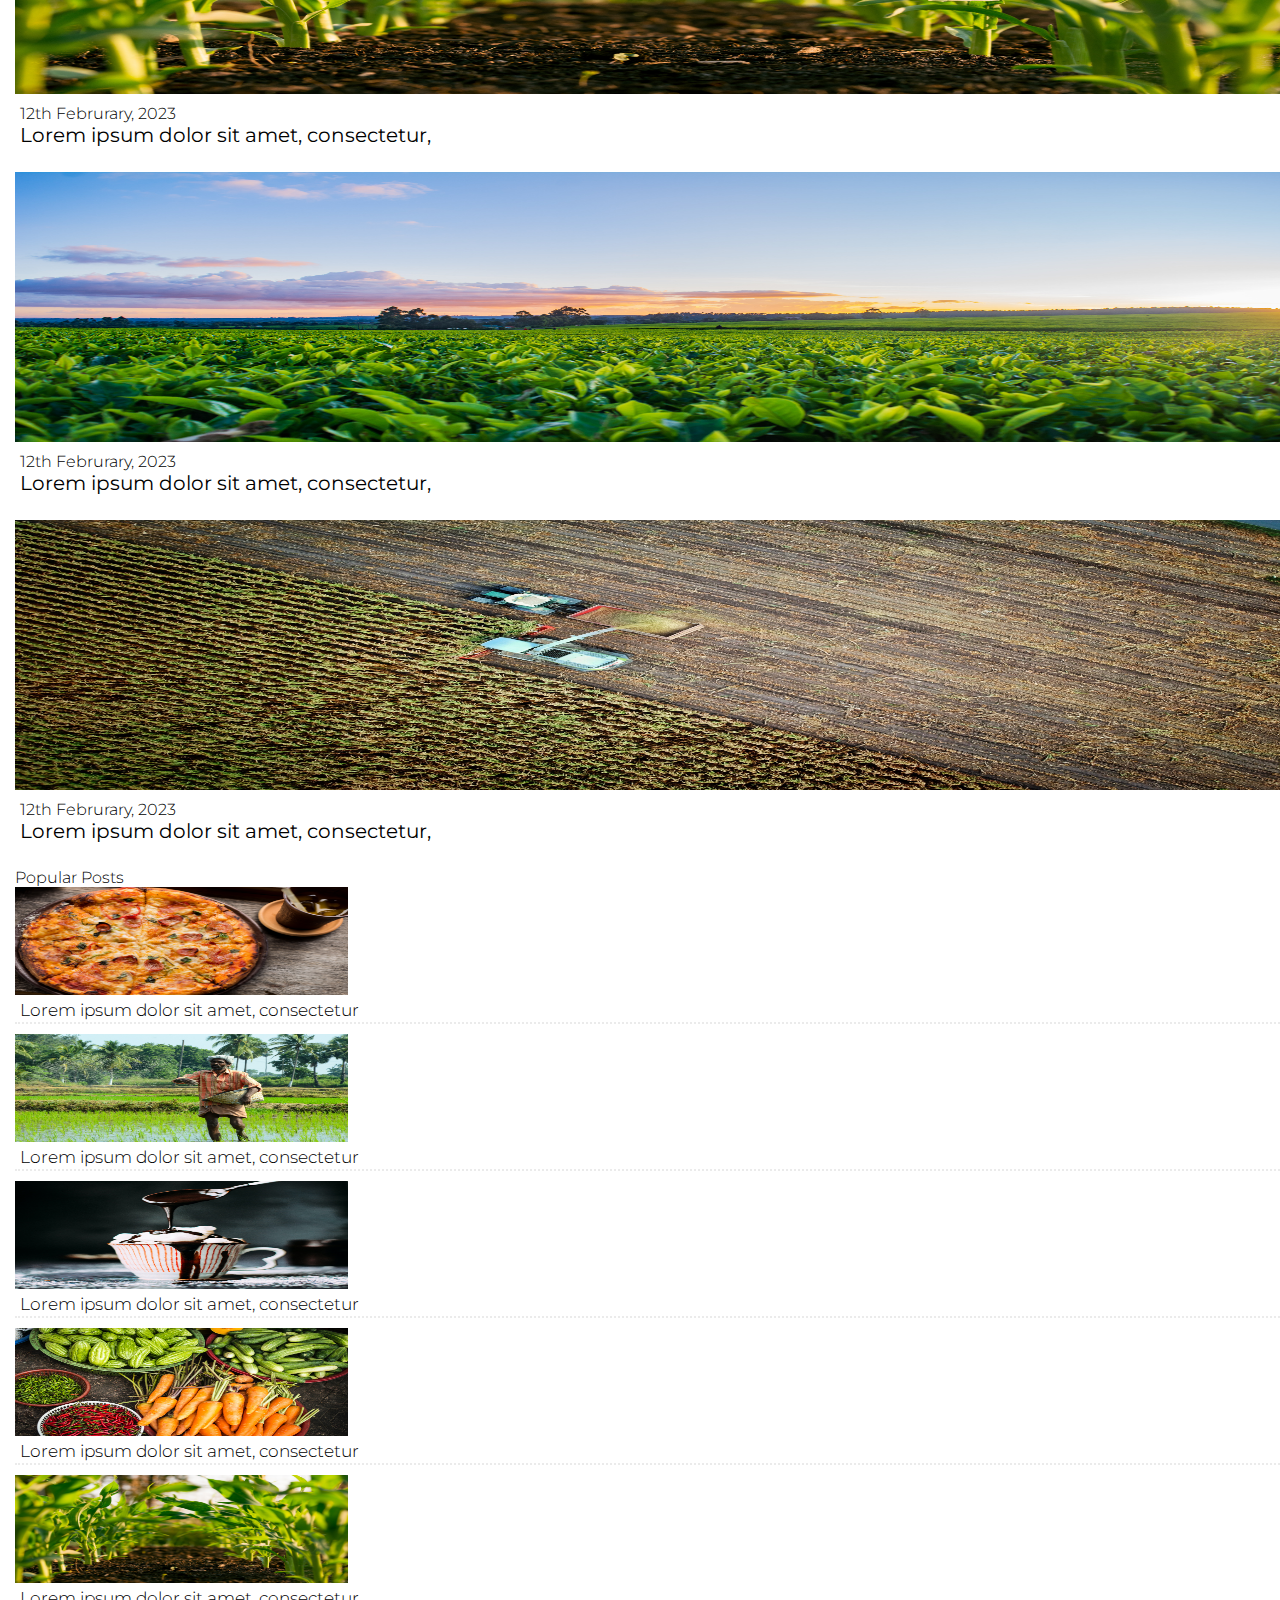
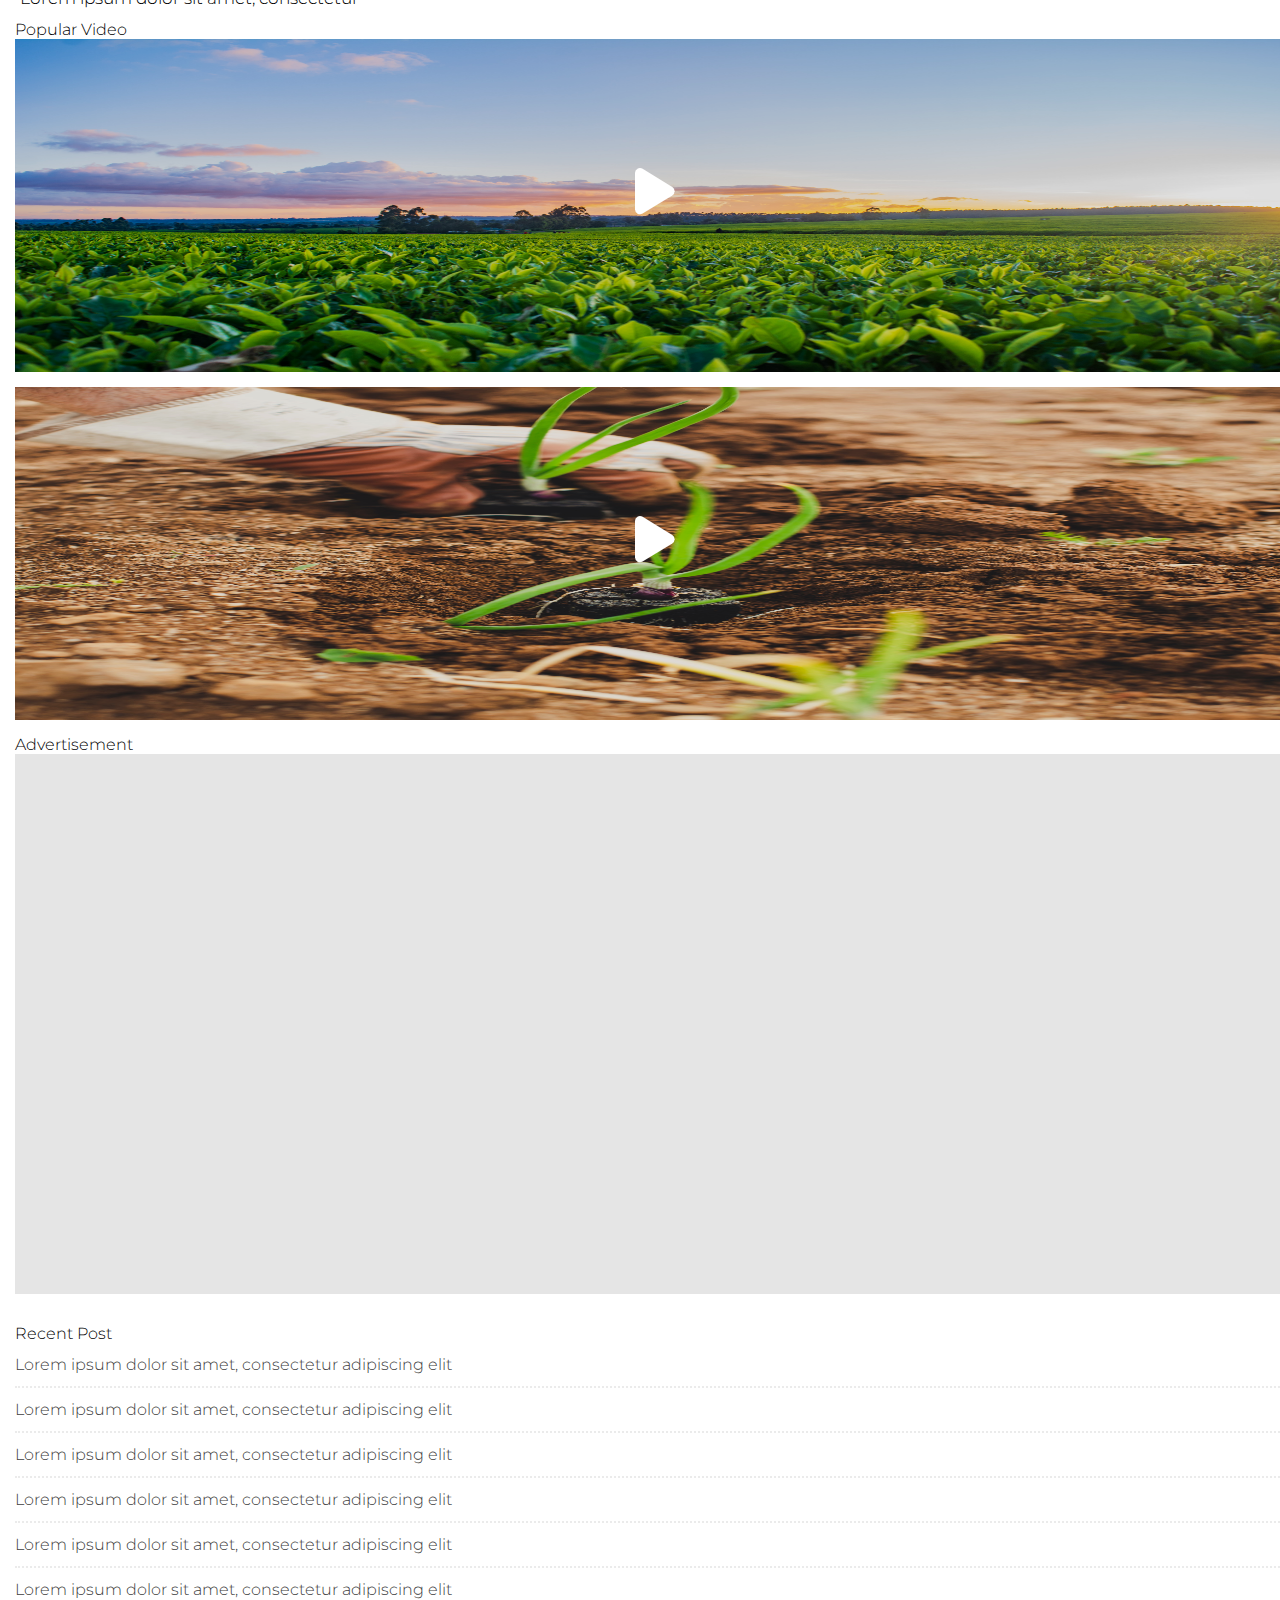
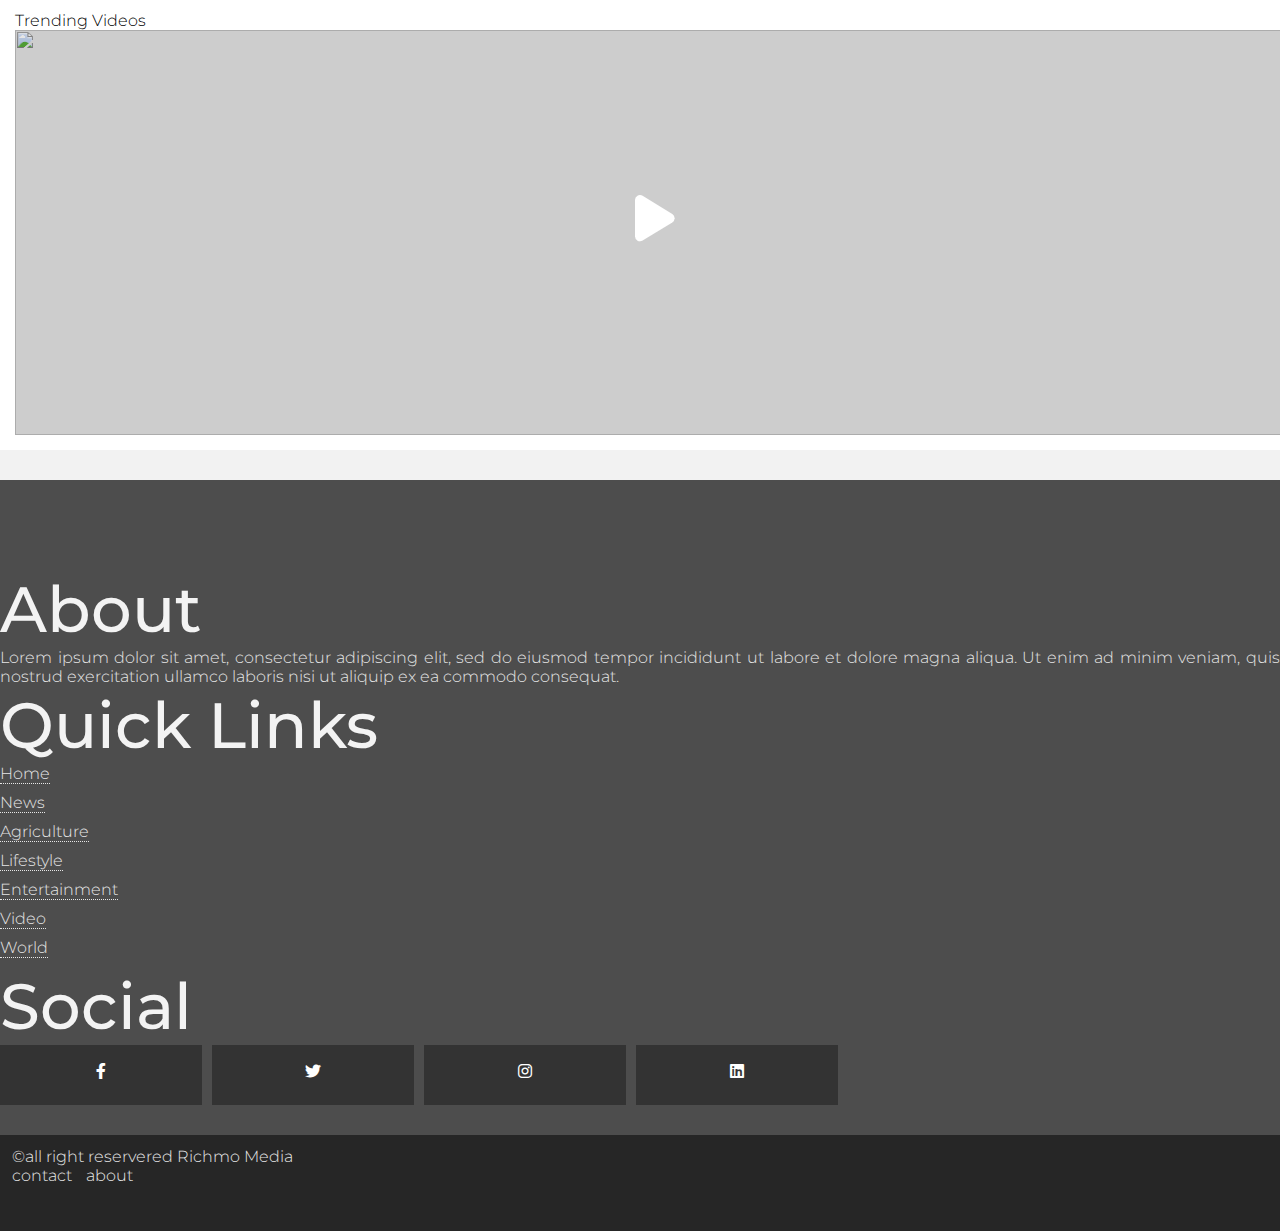
==== commit ade095a2: "hello world madam" ====
--- a/page/agriculture.html
+++ b/page/agriculture.html
@@ -24,9 +24,9 @@
                       <a class="navbar-brand" href="#">
                           <!--<img src="./assets/images/pngwing.com (84).png" src="logo">-->
                       </a>
-                      <button class="navbar-toggler" type="button" data-bs-toggle="collapse" data-bs-target="#navbarSupportedContent" aria-controls="navbarSupportedContent" aria-expanded="false" aria-label="Toggle navigation">
+                         <!--<button class="navbar-toggler" type="button"  data-bs-toggle="collapse" data-bs-target="#navbarSupportedContent" aria-controls="navbarSupportedContent" aria-expanded="false" aria-label="Toggle navigation" style="color:#fff !important">
                           <span class="navbar-toggler-icon"></span>
-                      </button>
+                      </button>-->
                       <div class="collapse navbar-collapse justify-content-end" id="navbarSupportedContent">
                            <ul class="navbar-nav">
                                 <li class="nav-item">
--- a/assets/styles/main.css
+++ b/assets/styles/main.css
@@ -213,14 +213,14 @@
      span,p,a{font-weight: 400;}
      #header{padding:20px;margin-bottom:20px;}
 
-     #navbarSupportedContent{text-align: left;}
-     .mobile-navbar-toggle a{color: #fff;text-decoration: none}
+      .mobile-navbar-toggle a{color: #fff;text-decoration: none}
      .mobile-navbar-toggle a i{color: #f3f3f3}
      #header .collapse.navbar-collapse ul li a{color:#f3f3f3;width:100%;font-size:14px ;text-transform: uppercase;text-align:left;font-weight: bold;padding:10px}
      #header .collapse.navbar-collapse ul li a:not(:last-child){border-bottom: 1px solid #f3f3f3;}
-     #navbarSupportedContent{z-index: 99999; blue;height: 100%;}
-
-
+    
+     .other-story-description-headline{width: 100%;height:15vh;}
+     .other-story-description-headline .image-story{width: 25%;height: 12vh}
+     .other-story-description-headline .image-story img{width: 100%;height: 100%}
      #topnews{padding:5px}
      .carousel{width: 100%;height:30vh;margin-bottom: 10px}
      .carousel-item{width: 100%;height:30vh}
@@ -243,6 +243,7 @@
      .main-stories-image img{height: 100%;width: 100%}
      .news-section-sheet{width: 100%;padding:5px;margin-bottom: :5px;}
      .news-section-sheet{background-color: transparent !important;}
+    
      /*.news-section-sheet #new_items_sheet{background-color:#fff;}*/
      /*.top-story-line,.main-stories{padding: 15px;background-color: #fff;}*/
      .news-sheet-article{width: 100%;margin-bottom: 8px;background-color: #fff;padding:15px}
